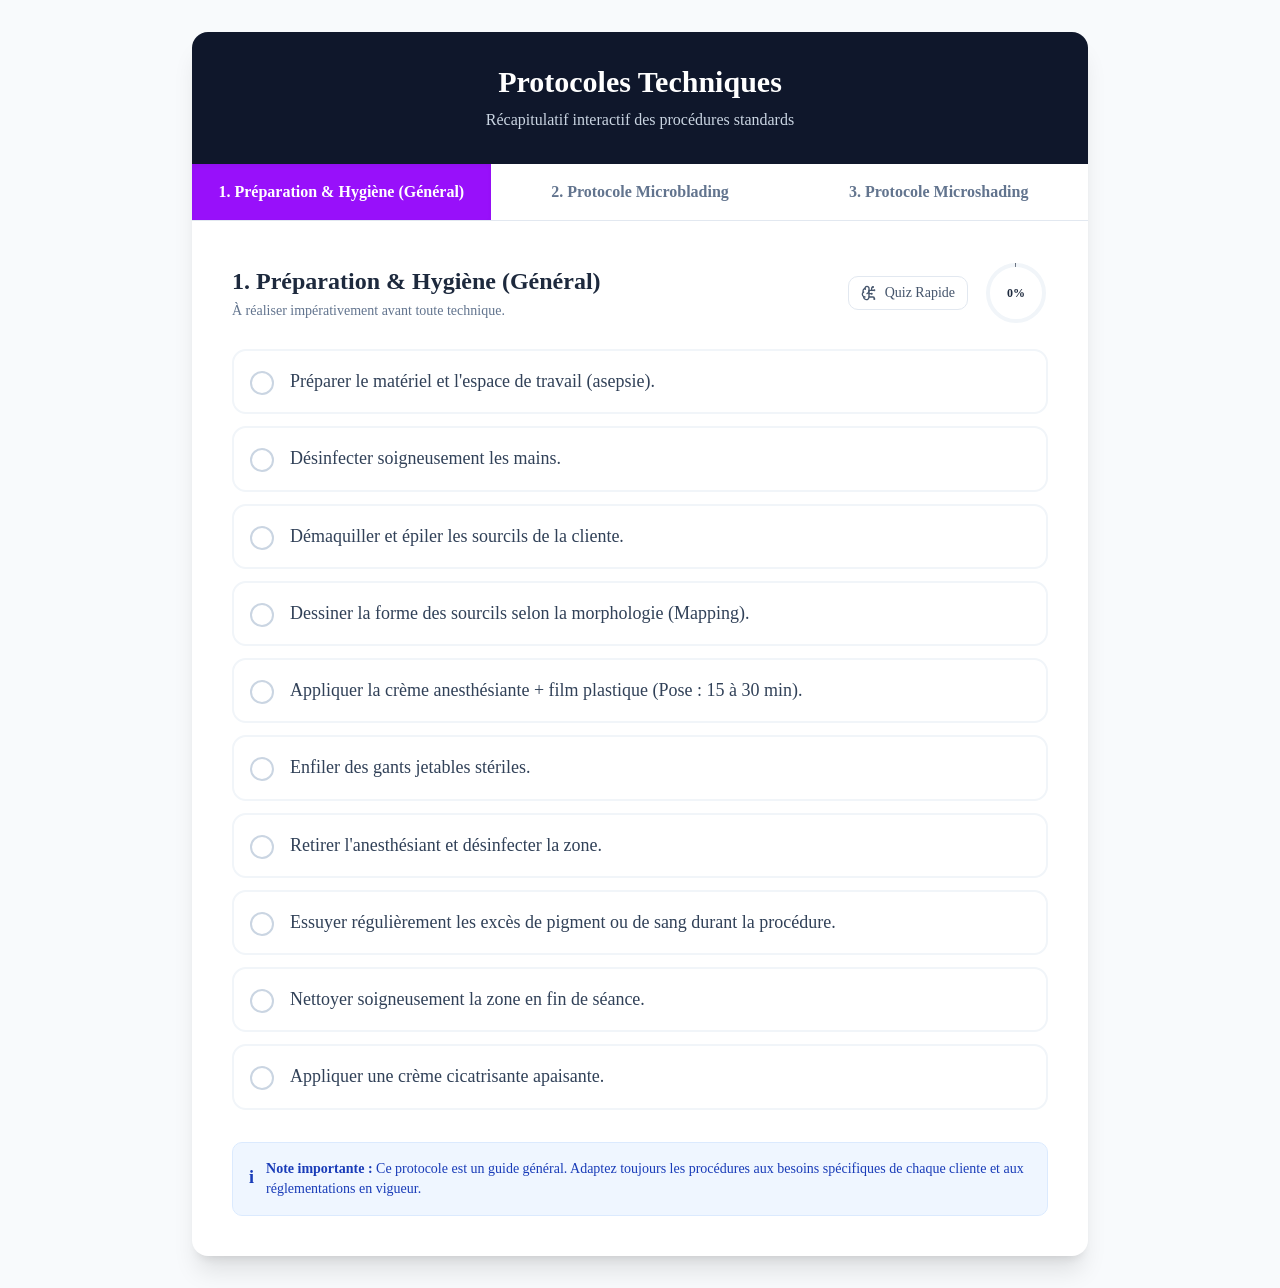
==== index.html @ a4a5a989 "deploy: 6001bf6bc3e734106019a2cc20e974688e0982b4" ====
<!DOCTYPE html><!--HrT9p2_ECmk5tWDjfhtPg--><html lang="en"><head><meta charSet="utf-8"/><meta name="viewport" content="width=device-width, initial-scale=1"/><link rel="preload" href="/_next/static/media/797e433ab948586e-s.p.dbea232f.woff2" as="font" crossorigin="" type="font/woff2"/><link rel="preload" href="/_next/static/media/caa3a2e1cccd8315-s.p.853070df.woff2" as="font" crossorigin="" type="font/woff2"/><link rel="stylesheet" href="/_next/static/chunks/8a80e7184ad3a13f.css" data-precedence="next"/><link rel="stylesheet" href="/_next/static/chunks/8b3ab0b42a904de2.css" data-precedence="next"/><link rel="preload" as="script" fetchPriority="low" href="/_next/static/chunks/92935f966bce9edf.js"/><script src="/_next/static/chunks/b6c777db4a0ae245.js" async=""></script><script src="/_next/static/chunks/a24cdee1864fe780.js" async=""></script><script src="/_next/static/chunks/658cad81ed357a4a.js" async=""></script><script src="/_next/static/chunks/turbopack-802b81e4b9805d72.js" async=""></script><script src="/_next/static/chunks/6d2927adb65f8315.js" async=""></script><script src="/_next/static/chunks/c1f2b94b8940ac9b.js" async=""></script><script src="/_next/static/chunks/5802ed05187ade80.js" async=""></script><meta name="next-size-adjust" content=""/><title>Protocoles Techniques</title><meta name="description" content="Récapitulatif interactif des procédures standards pour microblading et microshading"/><meta name="generator" content="v0.app"/><link rel="icon" href="/icon-light-32x32.png" media="(prefers-color-scheme: light)"/><link rel="icon" href="/icon-dark-32x32.png" media="(prefers-color-scheme: dark)"/><link rel="icon" href="/icon.svg" type="image/svg+xml"/><link rel="apple-touch-icon" href="/apple-icon.png"/><script src="/_next/static/chunks/a6dad97d9634a72d.js" noModule=""></script></head><body class="font-sans antialiased"><div hidden=""><!--$--><!--/$--></div><div class="min-h-screen bg-slate-50 p-4 md:p-8 font-sans text-slate-800"><div class="max-w-4xl mx-auto bg-white rounded-2xl shadow-xl overflow-hidden"><div class="bg-slate-900 text-white p-8 text-center"><h1 class="text-3xl font-bold mb-2">Protocoles Techniques</h1><p class="text-slate-300">Récapitulatif interactif des procédures standards</p></div><div class="flex flex-col md:flex-row border-b border-slate-200"><button class="flex-1 py-4 px-6 flex items-center justify-center gap-2 transition-all duration-300 bg-purple-600 text-white shadow-inner"><span class="font-semibold">1. Préparation &amp; Hygiène (Général)</span></button><button class="flex-1 py-4 px-6 flex items-center justify-center gap-2 transition-all duration-300 hover:bg-slate-50 text-slate-500"><span class="font-semibold">2. Protocole Microblading</span></button><button class="flex-1 py-4 px-6 flex items-center justify-center gap-2 transition-all duration-300 hover:bg-slate-50 text-slate-500"><span class="font-semibold">3. Protocole Microshading</span></button></div><div class="p-6 md:p-10"><div class="mb-6 flex flex-col md:flex-row md:items-center justify-between gap-4"><div><h2 class="text-2xl font-bold text-slate-800 mb-1">1. Préparation &amp; Hygiène (Général)</h2><p class="text-slate-500 text-sm">À réaliser impérativement avant toute technique.</p></div><div class="flex items-center gap-4"><button class="text-slate-600 hover:text-purple-600 border border-slate-200 hover:border-purple-300 px-3 py-1.5 rounded-lg text-sm flex items-center gap-2 transition-colors bg-white hover:bg-purple-50 hover:shadow-sm"><svg xmlns="http://www.w3.org/2000/svg" width="24" height="24" viewBox="0 0 24 24" fill="none" stroke="currentColor" stroke-width="2" stroke-linecap="round" stroke-linejoin="round" class="lucide lucide-brain-circuit w-4 h-4"><path d="M12 5a3 3 0 1 0-5.997.125 4 4 0 0 0-2.526 5.77 4 4 0 0 0 .556 6.588A4 4 0 1 0 12 18Z"></path><path d="M9 13a4.5 4.5 0 0 0 3-4"></path><path d="M6.003 5.125A3 3 0 0 0 6.401 6.5"></path><path d="M3.477 10.896a4 4 0 0 1 .585-.396"></path><path d="M6 18a4 4 0 0 1-1.967-.516"></path><path d="M12 13h4"></path><path d="M12 18h6a2 2 0 0 1 2 2v1"></path><path d="M12 8h8"></path><path d="M16 8V5a2 2 0 0 1 2-2"></path><circle cx="16" cy="13" r=".5"></circle><circle cx="18" cy="3" r=".5"></circle><circle cx="20" cy="21" r=".5"></circle><circle cx="20" cy="8" r=".5"></circle></svg>Quiz Rapide</button><div class="relative w-16 h-16 flex items-center justify-center flex-shrink-0"><svg class="w-full h-full transform -rotate-90"><circle cx="32" cy="32" r="28" stroke="currentColor" stroke-width="4" fill="transparent" class="text-slate-100"></circle><circle cx="32" cy="32" r="28" stroke="currentColor" stroke-width="4" fill="transparent" stroke-dasharray="175" stroke-dashoffset="175" class="text-purple-600 transition-all duration-500 ease-out"></circle></svg><span class="absolute text-xs font-bold text-purple-600">0<!-- -->%</span></div></div></div><div class="space-y-3"><div class="group flex items-start p-4 rounded-xl border-2 cursor-pointer transition-all duration-200 border-slate-100 hover:border-purple-200 hover:bg-purple-50"><div class="mt-1 mr-4 flex-shrink-0 w-6 h-6 rounded-full border-2 flex items-center justify-center transition-all duration-200 border-slate-300 group-hover:border-purple-400"></div><span class="text-lg leading-relaxed select-none transition-colors duration-200 text-slate-700">Préparer le matériel et l&#x27;espace de travail (asepsie).</span></div><div class="group flex items-start p-4 rounded-xl border-2 cursor-pointer transition-all duration-200 border-slate-100 hover:border-purple-200 hover:bg-purple-50"><div class="mt-1 mr-4 flex-shrink-0 w-6 h-6 rounded-full border-2 flex items-center justify-center transition-all duration-200 border-slate-300 group-hover:border-purple-400"></div><span class="text-lg leading-relaxed select-none transition-colors duration-200 text-slate-700">Désinfecter soigneusement les mains.</span></div><div class="group flex items-start p-4 rounded-xl border-2 cursor-pointer transition-all duration-200 border-slate-100 hover:border-purple-200 hover:bg-purple-50"><div class="mt-1 mr-4 flex-shrink-0 w-6 h-6 rounded-full border-2 flex items-center justify-center transition-all duration-200 border-slate-300 group-hover:border-purple-400"></div><span class="text-lg leading-relaxed select-none transition-colors duration-200 text-slate-700">Démaquiller et épiler les sourcils de la cliente.</span></div><div class="group flex items-start p-4 rounded-xl border-2 cursor-pointer transition-all duration-200 border-slate-100 hover:border-purple-200 hover:bg-purple-50"><div class="mt-1 mr-4 flex-shrink-0 w-6 h-6 rounded-full border-2 flex items-center justify-center transition-all duration-200 border-slate-300 group-hover:border-purple-400"></div><span class="text-lg leading-relaxed select-none transition-colors duration-200 text-slate-700">Dessiner la forme des sourcils selon la morphologie (Mapping).</span></div><div class="group flex items-start p-4 rounded-xl border-2 cursor-pointer transition-all duration-200 border-slate-100 hover:border-purple-200 hover:bg-purple-50"><div class="mt-1 mr-4 flex-shrink-0 w-6 h-6 rounded-full border-2 flex items-center justify-center transition-all duration-200 border-slate-300 group-hover:border-purple-400"></div><span class="text-lg leading-relaxed select-none transition-colors duration-200 text-slate-700">Appliquer la crème anesthésiante + film plastique (Pose : 15 à 30 min).</span></div><div class="group flex items-start p-4 rounded-xl border-2 cursor-pointer transition-all duration-200 border-slate-100 hover:border-purple-200 hover:bg-purple-50"><div class="mt-1 mr-4 flex-shrink-0 w-6 h-6 rounded-full border-2 flex items-center justify-center transition-all duration-200 border-slate-300 group-hover:border-purple-400"></div><span class="text-lg leading-relaxed select-none transition-colors duration-200 text-slate-700">Enfiler des gants jetables stériles.</span></div><div class="group flex items-start p-4 rounded-xl border-2 cursor-pointer transition-all duration-200 border-slate-100 hover:border-purple-200 hover:bg-purple-50"><div class="mt-1 mr-4 flex-shrink-0 w-6 h-6 rounded-full border-2 flex items-center justify-center transition-all duration-200 border-slate-300 group-hover:border-purple-400"></div><span class="text-lg leading-relaxed select-none transition-colors duration-200 text-slate-700">Retirer l&#x27;anesthésiant et désinfecter la zone.</span></div><div class="group flex items-start p-4 rounded-xl border-2 cursor-pointer transition-all duration-200 border-slate-100 hover:border-purple-200 hover:bg-purple-50"><div class="mt-1 mr-4 flex-shrink-0 w-6 h-6 rounded-full border-2 flex items-center justify-center transition-all duration-200 border-slate-300 group-hover:border-purple-400"></div><span class="text-lg leading-relaxed select-none transition-colors duration-200 text-slate-700">Essuyer régulièrement les excès de pigment ou de sang durant la procédure.</span></div><div class="group flex items-start p-4 rounded-xl border-2 cursor-pointer transition-all duration-200 border-slate-100 hover:border-purple-200 hover:bg-purple-50"><div class="mt-1 mr-4 flex-shrink-0 w-6 h-6 rounded-full border-2 flex items-center justify-center transition-all duration-200 border-slate-300 group-hover:border-purple-400"></div><span class="text-lg leading-relaxed select-none transition-colors duration-200 text-slate-700">Nettoyer soigneusement la zone en fin de séance.</span></div><div class="group flex items-start p-4 rounded-xl border-2 cursor-pointer transition-all duration-200 border-slate-100 hover:border-purple-200 hover:bg-purple-50"><div class="mt-1 mr-4 flex-shrink-0 w-6 h-6 rounded-full border-2 flex items-center justify-center transition-all duration-200 border-slate-300 group-hover:border-purple-400"></div><span class="text-lg leading-relaxed select-none transition-colors duration-200 text-slate-700">Appliquer une crème cicatrisante apaisante.</span></div></div><div class="mt-8 p-4 bg-blue-50 text-blue-800 rounded-lg text-sm border border-blue-100 flex items-start gap-3"><div class="mt-1 font-bold text-lg">i</div><p><strong>Note importante :</strong> Ce protocole est un guide général. Adaptez toujours les procédures aux besoins spécifiques de chaque cliente et aux réglementations en vigueur.</p></div></div></div></div><!--$--><!--/$--><!--$!--><template data-dgst="BAILOUT_TO_CLIENT_SIDE_RENDERING"></template><!--/$--><script src="/_next/static/chunks/92935f966bce9edf.js" id="_R_" async=""></script><script>(self.__next_f=self.__next_f||[]).push([0])</script><script>self.__next_f.push([1,"1:\"$Sreact.fragment\"\n2:I[94030,[\"/_next/static/chunks/6d2927adb65f8315.js\"],\"default\"]\n3:I[95058,[\"/_next/static/chunks/6d2927adb65f8315.js\"],\"default\"]\n4:I[76796,[\"/_next/static/chunks/c1f2b94b8940ac9b.js\"],\"Analytics\"]\n5:I[20988,[\"/_next/static/chunks/c1f2b94b8940ac9b.js\",\"/_next/static/chunks/5802ed05187ade80.js\"],\"default\"]\n6:I[43447,[\"/_next/static/chunks/6d2927adb65f8315.js\"],\"OutletBoundary\"]\n7:\"$Sreact.suspense\"\n9:I[43447,[\"/_next/static/chunks/6d2927adb65f8315.js\"],\"ViewportBoundary\"]\nb:I[43447,[\"/_next/static/chunks/6d2927adb65f8315.js\"],\"MetadataBoundary\"]\nd:I[56504,[\"/_next/static/chunks/6d2927adb65f8315.js\"],\"default\"]\n:HL[\"/_next/static/chunks/8a80e7184ad3a13f.css\",\"style\"]\n:HL[\"/_next/static/chunks/8b3ab0b42a904de2.css\",\"style\"]\n:HL[\"/_next/static/media/797e433ab948586e-s.p.dbea232f.woff2\",\"font\",{\"crossOrigin\":\"\",\"type\":\"font/woff2\"}]\n:HL[\"/_next/static/media/caa3a2e1cccd8315-s.p.853070df.woff2\",\"font\",{\"crossOrigin\":\"\",\"type\":\"font/woff2\"}]\n"])</script><script>self.__next_f.push([1,"0:{\"P\":null,\"b\":\"HrT9p2-ECmk5tWDjfhtPg\",\"c\":[\"\",\"\"],\"q\":\"\",\"i\":false,\"f\":[[[\"\",{\"children\":[\"__PAGE__\",{}]},\"$undefined\",\"$undefined\",true],[[\"$\",\"$1\",\"c\",{\"children\":[[[\"$\",\"link\",\"0\",{\"rel\":\"stylesheet\",\"href\":\"/_next/static/chunks/8a80e7184ad3a13f.css\",\"precedence\":\"next\",\"crossOrigin\":\"$undefined\",\"nonce\":\"$undefined\"}],[\"$\",\"link\",\"1\",{\"rel\":\"stylesheet\",\"href\":\"/_next/static/chunks/8b3ab0b42a904de2.css\",\"precedence\":\"next\",\"crossOrigin\":\"$undefined\",\"nonce\":\"$undefined\"}],[\"$\",\"script\",\"script-0\",{\"src\":\"/_next/static/chunks/c1f2b94b8940ac9b.js\",\"async\":true,\"nonce\":\"$undefined\"}]],[\"$\",\"html\",null,{\"lang\":\"en\",\"children\":[\"$\",\"body\",null,{\"className\":\"font-sans antialiased\",\"children\":[[\"$\",\"$L2\",null,{\"parallelRouterKey\":\"children\",\"error\":\"$undefined\",\"errorStyles\":\"$undefined\",\"errorScripts\":\"$undefined\",\"template\":[\"$\",\"$L3\",null,{}],\"templateStyles\":\"$undefined\",\"templateScripts\":\"$undefined\",\"notFound\":[[[\"$\",\"title\",null,{\"children\":\"404: This page could not be found.\"}],[\"$\",\"div\",null,{\"style\":{\"fontFamily\":\"system-ui,\\\"Segoe UI\\\",Roboto,Helvetica,Arial,sans-serif,\\\"Apple Color Emoji\\\",\\\"Segoe UI Emoji\\\"\",\"height\":\"100vh\",\"textAlign\":\"center\",\"display\":\"flex\",\"flexDirection\":\"column\",\"alignItems\":\"center\",\"justifyContent\":\"center\"},\"children\":[\"$\",\"div\",null,{\"children\":[[\"$\",\"style\",null,{\"dangerouslySetInnerHTML\":{\"__html\":\"body{color:#000;background:#fff;margin:0}.next-error-h1{border-right:1px solid rgba(0,0,0,.3)}@media (prefers-color-scheme:dark){body{color:#fff;background:#000}.next-error-h1{border-right:1px solid rgba(255,255,255,.3)}}\"}}],[\"$\",\"h1\",null,{\"className\":\"next-error-h1\",\"style\":{\"display\":\"inline-block\",\"margin\":\"0 20px 0 0\",\"padding\":\"0 23px 0 0\",\"fontSize\":24,\"fontWeight\":500,\"verticalAlign\":\"top\",\"lineHeight\":\"49px\"},\"children\":404}],[\"$\",\"div\",null,{\"style\":{\"display\":\"inline-block\"},\"children\":[\"$\",\"h2\",null,{\"style\":{\"fontSize\":14,\"fontWeight\":400,\"lineHeight\":\"49px\",\"margin\":0},\"children\":\"This page could not be found.\"}]}]]}]}]],[]],\"forbidden\":\"$undefined\",\"unauthorized\":\"$undefined\"}],[\"$\",\"$L4\",null,{}]]}]}]]}],{\"children\":[[\"$\",\"$1\",\"c\",{\"children\":[[\"$\",\"$L5\",null,{}],[[\"$\",\"script\",\"script-0\",{\"src\":\"/_next/static/chunks/5802ed05187ade80.js\",\"async\":true,\"nonce\":\"$undefined\"}]],[\"$\",\"$L6\",null,{\"children\":[\"$\",\"$7\",null,{\"name\":\"Next.MetadataOutlet\",\"children\":\"$@8\"}]}]]}],{},null,false,false]},null,false,false],[\"$\",\"$1\",\"h\",{\"children\":[null,[\"$\",\"$L9\",null,{\"children\":\"$@a\"}],[\"$\",\"div\",null,{\"hidden\":true,\"children\":[\"$\",\"$Lb\",null,{\"children\":[\"$\",\"$7\",null,{\"name\":\"Next.Metadata\",\"children\":\"$@c\"}]}]}],[\"$\",\"meta\",null,{\"name\":\"next-size-adjust\",\"content\":\"\"}]]}],false]],\"m\":\"$undefined\",\"G\":[\"$d\",[]],\"S\":true}\n"])</script><script>self.__next_f.push([1,"a:[[\"$\",\"meta\",\"0\",{\"charSet\":\"utf-8\"}],[\"$\",\"meta\",\"1\",{\"name\":\"viewport\",\"content\":\"width=device-width, initial-scale=1\"}]]\n"])</script><script>self.__next_f.push([1,"e:I[7742,[\"/_next/static/chunks/6d2927adb65f8315.js\"],\"IconMark\"]\nc:[[\"$\",\"title\",\"0\",{\"children\":\"Protocoles Techniques\"}],[\"$\",\"meta\",\"1\",{\"name\":\"description\",\"content\":\"Récapitulatif interactif des procédures standards pour microblading et microshading\"}],[\"$\",\"meta\",\"2\",{\"name\":\"generator\",\"content\":\"v0.app\"}],[\"$\",\"link\",\"3\",{\"rel\":\"icon\",\"href\":\"/icon-light-32x32.png\",\"media\":\"(prefers-color-scheme: light)\"}],[\"$\",\"link\",\"4\",{\"rel\":\"icon\",\"href\":\"/icon-dark-32x32.png\",\"media\":\"(prefers-color-scheme: dark)\"}],[\"$\",\"link\",\"5\",{\"rel\":\"icon\",\"href\":\"/icon.svg\",\"type\":\"image/svg+xml\"}],[\"$\",\"link\",\"6\",{\"rel\":\"apple-touch-icon\",\"href\":\"/apple-icon.png\"}],[\"$\",\"$Le\",\"7\",{}]]\n8:null\n"])</script></body></html>
---- _next/static/chunks/8b3ab0b42a904de2.css ----
@layer properties{@supports (((-webkit-hyphens:none)) and (not (margin-trim:inline))) or ((-moz-orient:inline) and (not (color:rgb(from red r g b)))){*,:before,:after,::backdrop{--tw-translate-x:0;--tw-translate-y:0;--tw-translate-z:0;--tw-rotate-x:initial;--tw-rotate-y:initial;--tw-rotate-z:initial;--tw-skew-x:initial;--tw-skew-y:initial;--tw-space-y-reverse:0;--tw-space-x-reverse:0;--tw-border-style:solid;--tw-leading:initial;--tw-font-weight:initial;--tw-tracking:initial;--tw-ordinal:initial;--tw-slashed-zero:initial;--tw-numeric-figure:initial;--tw-numeric-spacing:initial;--tw-numeric-fraction:initial;--tw-shadow:0 0 #0000;--tw-shadow-color:initial;--tw-shadow-alpha:100%;--tw-inset-shadow:0 0 #0000;--tw-inset-shadow-color:initial;--tw-inset-shadow-alpha:100%;--tw-ring-color:initial;--tw-ring-shadow:0 0 #0000;--tw-inset-ring-color:initial;--tw-inset-ring-shadow:0 0 #0000;--tw-ring-inset:initial;--tw-ring-offset-width:0px;--tw-ring-offset-color:#fff;--tw-ring-offset-shadow:0 0 #0000;--tw-outline-style:solid;--tw-duration:initial;--tw-ease:initial;--tw-content:"";--tw-animation-delay:0s;--tw-animation-direction:normal;--tw-animation-duration:initial;--tw-animation-fill-mode:forwards;--tw-animation-iteration-count:1;--tw-enter-opacity:1;--tw-enter-rotate:0;--tw-enter-scale:1;--tw-enter-translate-x:0;--tw-enter-translate-y:0;--tw-exit-opacity:1;--tw-exit-rotate:0;--tw-exit-scale:1;--tw-exit-translate-x:0;--tw-exit-translate-y:0}}}@layer theme{:root,:host{--color-red-50:#fef2f2;--color-red-100:#ffe2e2;--color-red-200:#ffcaca;--color-red-300:#ffa3a3;--color-red-400:#ff6568;--color-red-600:#e40014;--color-red-800:#9f0712;--color-red-900:#82181a;--color-green-50:#f0fdf4;--color-green-100:#dcfce7;--color-green-200:#b9f8cf;--color-green-500:#00c758;--color-green-600:#00a544;--color-green-900:#0d542b;--color-blue-50:#eff6ff;--color-blue-100:#dbeafe;--color-blue-800:#193cb8;--color-indigo-50:#eef2ff;--color-indigo-100:#e0e7ff;--color-indigo-200:#c7d2ff;--color-indigo-300:#a4b3ff;--color-indigo-400:#7d87ff;--color-indigo-600:#4f39f6;--color-indigo-800:#372aac;--color-indigo-900:#312c85;--color-purple-50:#faf5ff;--color-purple-200:#e9d5ff;--color-purple-300:#d9b3ff;--color-purple-400:#c07eff;--color-purple-600:#9810fa;--color-pink-600:#e30076;--color-slate-50:#f8fafc;--color-slate-100:#f1f5f9;--color-slate-200:#e2e8f0;--color-slate-300:#cad5e2;--color-slate-400:#90a1b9;--color-slate-500:#62748e;--color-slate-600:#45556c;--color-slate-700:#314158;--color-slate-800:#1d293d;--color-slate-900:#0f172b;--color-black:#000;--color-white:#fff;--spacing:.25rem;--container-sm:24rem;--container-lg:32rem;--container-4xl:56rem;--text-xs:.75rem;--text-xs--line-height:calc(1/.75);--text-sm:.875rem;--text-sm--line-height:calc(1.25/.875);--text-base:1rem;--text-base--line-height:calc(1.5/1);--text-lg:1.125rem;--text-lg--line-height:calc(1.75/1.125);--text-2xl:1.5rem;--text-2xl--line-height:calc(2/1.5);--text-3xl:1.875rem;--text-3xl--line-height:calc(2.25/1.875);--font-weight-normal:400;--font-weight-medium:500;--font-weight-semibold:600;--font-weight-bold:700;--tracking-tight:-.025em;--tracking-widest:.1em;--leading-snug:1.375;--leading-normal:1.5;--leading-relaxed:1.625;--radius-xs:.125rem;--radius-2xl:1rem;--ease-out:cubic-bezier(0,0,.2,1);--ease-in-out:cubic-bezier(.4,0,.2,1);--animate-spin:spin 1s linear infinite;--animate-pulse:pulse 2s cubic-bezier(.4,0,.6,1)infinite;--aspect-video:16/9;--default-transition-duration:.15s;--default-transition-timing-function:cubic-bezier(.4,0,.2,1);--default-font-family:"Geist","Geist Fallback";--default-mono-font-family:"Geist Mono","Geist Mono Fallback";--color-border:var(--border)}@supports (color:lab(0% 0 0)){:root,:host{--color-red-50:lab(96.5005% 4.18508 1.52328);--color-red-100:lab(92.243% 10.2865 3.83865);--color-red-200:lab(86.017% 19.8815 7.75869);--color-red-300:lab(76.5514% 36.422 15.5335);--color-red-400:lab(63.7053% 60.745 31.3109);--color-red-600:lab(48.4493% 77.4328 61.5452);--color-red-800:lab(33.7174% 55.8993 41.0293);--color-red-900:lab(28.5139% 44.5539 29.0463);--color-green-50:lab(98.1563% -5.60117 2.75915);--color-green-100:lab(96.1861% -13.8464 6.52365);--color-green-200:lab(92.4222% -26.4702 12.9427);--color-green-500:lab(70.5521% -66.5147 45.8073);--color-green-600:lab(59.0978% -58.6621 41.2579);--color-green-900:lab(30.797% -29.6927 17.382);--color-blue-50:lab(96.492% -1.14644 -5.11479);--color-blue-100:lab(92.0301% -2.24757 -11.6453);--color-blue-800:lab(30.2514% 27.7853 -70.2699);--color-indigo-50:lab(95.4818% .411302 -6.78529);--color-indigo-100:lab(91.6577% 1.04591 -12.7199);--color-indigo-200:lab(84.4329% 3.18977 -23.9688);--color-indigo-300:lab(74.0235% 8.54138 -41.6075);--color-indigo-400:lab(59.866% 22.4834 -64.4485);--color-indigo-600:lab(38.4009% 52.6132 -92.3857);--color-indigo-800:lab(26.6645% 37.9804 -68.6402);--color-indigo-900:lab(23.3911% 24.6978 -50.4718);--color-purple-50:lab(97.1627% 2.99937 -4.13398);--color-purple-200:lab(87.8405% 13.4282 -18.7159);--color-purple-300:lab(78.3298% 26.2195 -34.9499);--color-purple-400:lab(63.6946% 47.6127 -59.2066);--color-purple-600:lab(43.0295% 75.21 -86.5669);--color-pink-600:lab(49.5493% 79.8381 2.31768);--color-slate-50:lab(98.1434% -.369519 -1.05966);--color-slate-100:lab(96.286% -.852436 -2.46847);--color-slate-200:lab(91.7353% -.998765 -4.76968);--color-slate-300:lab(84.7652% -1.94535 -7.93337);--color-slate-400:lab(65.5349% -2.25151 -14.5072);--color-slate-500:lab(48.0876% -2.03595 -16.5814);--color-slate-600:lab(35.5623% -1.74978 -15.4316);--color-slate-700:lab(26.9569% -1.47016 -15.6993);--color-slate-800:lab(16.132% -.318035 -14.6672);--color-slate-900:lab(7.78673% 1.82345 -15.0537)}}}@layer base{*,:after,:before,::backdrop{box-sizing:border-box;border:0 solid;margin:0;padding:0}::file-selector-button{box-sizing:border-box;border:0 solid;margin:0;padding:0}html,:host{-webkit-text-size-adjust:100%;tab-size:4;line-height:1.5;font-family:var(--default-font-family,ui-sans-serif,system-ui,sans-serif,"Apple Color Emoji","Segoe UI Emoji","Segoe UI Symbol","Noto Color Emoji");font-feature-settings:var(--default-font-feature-settings,normal);font-variation-settings:var(--default-font-variation-settings,normal);-webkit-tap-highlight-color:transparent}hr{height:0;color:inherit;border-top-width:1px}abbr:where([title]){-webkit-text-decoration:underline dotted;text-decoration:underline dotted}h1,h2,h3,h4,h5,h6{font-size:inherit;font-weight:inherit}a{color:inherit;-webkit-text-decoration:inherit;-webkit-text-decoration:inherit;-webkit-text-decoration:inherit;-webkit-text-decoration:inherit;text-decoration:inherit}b,strong{font-weight:bolder}code,kbd,samp,pre{font-family:var(--default-mono-font-family,ui-monospace,SFMono-Regular,Menlo,Monaco,Consolas,"Liberation Mono","Courier New",monospace);font-feature-settings:var(--default-mono-font-feature-settings,normal);font-variation-settings:var(--default-mono-font-variation-settings,normal);font-size:1em}small{font-size:80%}sub,sup{vertical-align:baseline;font-size:75%;line-height:0;position:relative}sub{bottom:-.25em}sup{top:-.5em}table{text-indent:0;border-color:inherit;border-collapse:collapse}:-moz-focusring{outline:auto}progress{vertical-align:baseline}summary{display:list-item}ol,ul,menu{list-style:none}img,svg,video,canvas,audio,iframe,embed,object{vertical-align:middle;display:block}img,video{max-width:100%;height:auto}button,input,select,optgroup,textarea{font:inherit;font-feature-settings:inherit;font-variation-settings:inherit;letter-spacing:inherit;color:inherit;opacity:1;background-color:#0000;border-radius:0}::file-selector-button{font:inherit;font-feature-settings:inherit;font-variation-settings:inherit;letter-spacing:inherit;color:inherit;opacity:1;background-color:#0000;border-radius:0}:where(select:is([multiple],[size])) optgroup{font-weight:bolder}:where(select:is([multiple],[size])) optgroup option{padding-inline-start:20px}::file-selector-button{margin-inline-end:4px}::placeholder{opacity:1}@supports (not ((-webkit-appearance:-apple-pay-button))) or (contain-intrinsic-size:1px){::placeholder{color:currentColor}@supports (color:color-mix(in lab, red, red)){::placeholder{color:color-mix(in oklab,currentcolor 50%,transparent)}}}textarea{resize:vertical}::-webkit-search-decoration{-webkit-appearance:none}::-webkit-date-and-time-value{min-height:1lh;text-align:inherit}::-webkit-datetime-edit{display:inline-flex}::-webkit-datetime-edit-fields-wrapper{padding:0}::-webkit-datetime-edit{padding-block:0}::-webkit-datetime-edit-year-field{padding-block:0}::-webkit-datetime-edit-month-field{padding-block:0}::-webkit-datetime-edit-day-field{padding-block:0}::-webkit-datetime-edit-hour-field{padding-block:0}::-webkit-datetime-edit-minute-field{padding-block:0}::-webkit-datetime-edit-second-field{padding-block:0}::-webkit-datetime-edit-millisecond-field{padding-block:0}::-webkit-datetime-edit-meridiem-field{padding-block:0}::-webkit-calendar-picker-indicator{line-height:1}:-moz-ui-invalid{box-shadow:none}button,input:where([type=button],[type=reset],[type=submit]){appearance:button}::file-selector-button{appearance:button}::-webkit-inner-spin-button{height:auto}::-webkit-outer-spin-button{height:auto}[hidden]:where(:not([hidden=until-found])){display:none!important}*{border-color:var(--border);outline-color:var(--ring)}@supports (color:color-mix(in lab, red, red)){*{outline-color:color-mix(in oklab,var(--ring)50%,transparent)}}body{background-color:var(--background);color:var(--foreground)}}@layer components;@layer utilities{.\@container\/card-header{container:card-header/inline-size}.\@container\/field-group{container:field-group/inline-size}.pointer-events-auto{pointer-events:auto}.pointer-events-none{pointer-events:none}.invisible{visibility:hidden}.sr-only{clip-path:inset(50%);white-space:nowrap;border-width:0;width:1px;height:1px;margin:-1px;padding:0;position:absolute;overflow:hidden}.absolute{position:absolute}.fixed{position:fixed}.relative{position:relative}.inset-0{inset:calc(var(--spacing)*0)}.inset-x-0{inset-inline:calc(var(--spacing)*0)}.inset-y-0{inset-block:calc(var(--spacing)*0)}.-top-12{top:calc(var(--spacing)*-12)}.top-0{top:calc(var(--spacing)*0)}.top-1\.5{top:calc(var(--spacing)*1.5)}.top-1\/2{top:50%}.top-2{top:calc(var(--spacing)*2)}.top-3\.5{top:calc(var(--spacing)*3.5)}.top-4{top:calc(var(--spacing)*4)}.top-\[1px\]{top:1px}.top-\[50\%\]{top:50%}.top-\[60\%\]{top:60%}.top-full{top:100%}.-right-12{right:calc(var(--spacing)*-12)}.right-0{right:calc(var(--spacing)*0)}.right-1{right:calc(var(--spacing)*1)}.right-2{right:calc(var(--spacing)*2)}.right-3{right:calc(var(--spacing)*3)}.right-4{right:calc(var(--spacing)*4)}.-bottom-12{bottom:calc(var(--spacing)*-12)}.bottom-0{bottom:calc(var(--spacing)*0)}.-left-12{left:calc(var(--spacing)*-12)}.left-0{left:calc(var(--spacing)*0)}.left-1\/2{left:50%}.left-2{left:calc(var(--spacing)*2)}.left-\[50\%\]{left:50%}.isolate{isolation:isolate}.z-10{z-index:10}.z-20{z-index:20}.z-50{z-index:50}.z-\[1\]{z-index:1}.z-\[100\]{z-index:100}.order-first{order:-9999}.order-last{order:9999}.col-start-2{grid-column-start:2}.row-span-2{grid-row:span 2/span 2}.row-start-1{grid-row-start:1}.\!m-0{margin:calc(var(--spacing)*0)!important}.-mx-1{margin-inline:calc(var(--spacing)*-1)}.mx-2{margin-inline:calc(var(--spacing)*2)}.mx-3\.5{margin-inline:calc(var(--spacing)*3.5)}.mx-auto{margin-inline:auto}.-my-2{margin-block:calc(var(--spacing)*-2)}.my-0{margin-block:calc(var(--spacing)*0)}.my-0\.5{margin-block:calc(var(--spacing)*.5)}.my-1{margin-block:calc(var(--spacing)*1)}.-mt-4{margin-top:calc(var(--spacing)*-4)}.mt-1{margin-top:calc(var(--spacing)*1)}.mt-1\.5{margin-top:calc(var(--spacing)*1.5)}.mt-2{margin-top:calc(var(--spacing)*2)}.mt-4{margin-top:calc(var(--spacing)*4)}.mt-8{margin-top:calc(var(--spacing)*8)}.mt-auto{margin-top:auto}.mr-4{margin-right:calc(var(--spacing)*4)}.mb-1{margin-bottom:calc(var(--spacing)*1)}.mb-2{margin-bottom:calc(var(--spacing)*2)}.mb-3{margin-bottom:calc(var(--spacing)*3)}.mb-4{margin-bottom:calc(var(--spacing)*4)}.mb-6{margin-bottom:calc(var(--spacing)*6)}.mb-8{margin-bottom:calc(var(--spacing)*8)}.-ml-4{margin-left:calc(var(--spacing)*-4)}.ml-1{margin-left:calc(var(--spacing)*1)}.ml-4{margin-left:calc(var(--spacing)*4)}.ml-auto{margin-left:auto}.line-clamp-1{-webkit-line-clamp:1;-webkit-box-orient:vertical;display:-webkit-box;overflow:hidden}.line-clamp-2{-webkit-line-clamp:2;-webkit-box-orient:vertical;display:-webkit-box;overflow:hidden}.block{display:block}.contents{display:contents}.flex{display:flex}.grid{display:grid}.hidden{display:none}.inline-flex{display:inline-flex}.table{display:table}.table-caption{display:table-caption}.table-cell{display:table-cell}.table-row{display:table-row}.field-sizing-content{field-sizing:content}.aspect-square{aspect-ratio:1}.aspect-video{aspect-ratio:var(--aspect-video)}.size-\(--cell-size\){width:var(--cell-size);height:var(--cell-size)}.size-2{width:calc(var(--spacing)*2);height:calc(var(--spacing)*2)}.size-2\.5{width:calc(var(--spacing)*2.5);height:calc(var(--spacing)*2.5)}.size-3{width:calc(var(--spacing)*3);height:calc(var(--spacing)*3)}.size-3\.5{width:calc(var(--spacing)*3.5);height:calc(var(--spacing)*3.5)}.size-4{width:calc(var(--spacing)*4);height:calc(var(--spacing)*4)}.size-6{width:calc(var(--spacing)*6);height:calc(var(--spacing)*6)}.size-7{width:calc(var(--spacing)*7);height:calc(var(--spacing)*7)}.size-8{width:calc(var(--spacing)*8);height:calc(var(--spacing)*8)}.size-9{width:calc(var(--spacing)*9);height:calc(var(--spacing)*9)}.size-10{width:calc(var(--spacing)*10);height:calc(var(--spacing)*10)}.size-auto{width:auto;height:auto}.size-full{width:100%;height:100%}.h-\(--cell-size\){height:var(--cell-size)}.h-1\.5{height:calc(var(--spacing)*1.5)}.h-2{height:calc(var(--spacing)*2)}.h-2\.5{height:calc(var(--spacing)*2.5)}.h-4{height:calc(var(--spacing)*4)}.h-5{height:calc(var(--spacing)*5)}.h-6{height:calc(var(--spacing)*6)}.h-7{height:calc(var(--spacing)*7)}.h-8{height:calc(var(--spacing)*8)}.h-9{height:calc(var(--spacing)*9)}.h-10{height:calc(var(--spacing)*10)}.h-12{height:calc(var(--spacing)*12)}.h-16{height:calc(var(--spacing)*16)}.h-\[1\.15rem\]{height:1.15rem}.h-\[calc\(100\%-1px\)\]{height:calc(100% - 1px)}.h-\[var\(--radix-navigation-menu-viewport-height\)\]{height:var(--radix-navigation-menu-viewport-height)}.h-\[var\(--radix-select-trigger-height\)\]{height:var(--radix-select-trigger-height)}.h-auto{height:auto}.h-full{height:100%}.h-px{height:1px}.h-svh{height:100svh}.max-h-\(--radix-context-menu-content-available-height\){max-height:var(--radix-context-menu-content-available-height)}.max-h-\(--radix-dropdown-menu-content-available-height\){max-height:var(--radix-dropdown-menu-content-available-height)}.max-h-\(--radix-select-content-available-height\){max-height:var(--radix-select-content-available-height)}.max-h-\[300px\]{max-height:300px}.max-h-screen{max-height:100vh}.min-h-0{min-height:calc(var(--spacing)*0)}.min-h-4{min-height:calc(var(--spacing)*4)}.min-h-16{min-height:calc(var(--spacing)*16)}.min-h-screen{min-height:100vh}.min-h-svh{min-height:100svh}.w-\(--cell-size\){width:var(--cell-size)}.w-\(--sidebar-width\){width:var(--sidebar-width)}.w-0{width:calc(var(--spacing)*0)}.w-1{width:calc(var(--spacing)*1)}.w-2{width:calc(var(--spacing)*2)}.w-2\.5{width:calc(var(--spacing)*2.5)}.w-3{width:calc(var(--spacing)*3)}.w-3\/4{width:75%}.w-4{width:calc(var(--spacing)*4)}.w-5{width:calc(var(--spacing)*5)}.w-6{width:calc(var(--spacing)*6)}.w-8{width:calc(var(--spacing)*8)}.w-9{width:calc(var(--spacing)*9)}.w-16{width:calc(var(--spacing)*16)}.w-64{width:calc(var(--spacing)*64)}.w-72{width:calc(var(--spacing)*72)}.w-\[100px\]{width:100px}.w-auto{width:auto}.w-fit{width:fit-content}.w-full{width:100%}.w-max{width:max-content}.w-px{width:1px}.max-w-\(--skeleton-width\){max-width:var(--skeleton-width)}.max-w-4xl{max-width:var(--container-4xl)}.max-w-\[calc\(100\%-2rem\)\]{max-width:calc(100% - 2rem)}.max-w-max{max-width:max-content}.max-w-sm{max-width:var(--container-sm)}.min-w-\(--cell-size\){min-width:var(--cell-size)}.min-w-0{min-width:calc(var(--spacing)*0)}.min-w-5{min-width:calc(var(--spacing)*5)}.min-w-8{min-width:calc(var(--spacing)*8)}.min-w-9{min-width:calc(var(--spacing)*9)}.min-w-10{min-width:calc(var(--spacing)*10)}.min-w-\[8rem\]{min-width:8rem}.min-w-\[12rem\]{min-width:12rem}.min-w-\[var\(--radix-select-trigger-width\)\]{min-width:var(--radix-select-trigger-width)}.flex-1{flex:1}.flex-shrink-0,.shrink-0{flex-shrink:0}.grow{flex-grow:1}.grow-0{flex-grow:0}.basis-full{flex-basis:100%}.caption-bottom{caption-side:bottom}.border-collapse{border-collapse:collapse}.origin-\(--radix-context-menu-content-transform-origin\){transform-origin:var(--radix-context-menu-content-transform-origin)}.origin-\(--radix-dropdown-menu-content-transform-origin\){transform-origin:var(--radix-dropdown-menu-content-transform-origin)}.origin-\(--radix-hover-card-content-transform-origin\){transform-origin:var(--radix-hover-card-content-transform-origin)}.origin-\(--radix-menubar-content-transform-origin\){transform-origin:var(--radix-menubar-content-transform-origin)}.origin-\(--radix-popover-content-transform-origin\){transform-origin:var(--radix-popover-content-transform-origin)}.origin-\(--radix-select-content-transform-origin\){transform-origin:var(--radix-select-content-transform-origin)}.origin-\(--radix-tooltip-content-transform-origin\){transform-origin:var(--radix-tooltip-content-transform-origin)}.-translate-x-1\/2{--tw-translate-x:calc(calc(1/2*100%)*-1);translate:var(--tw-translate-x)var(--tw-translate-y)}.-translate-x-px{--tw-translate-x:-1px;translate:var(--tw-translate-x)var(--tw-translate-y)}.translate-x-\[-50\%\]{--tw-translate-x:-50%;translate:var(--tw-translate-x)var(--tw-translate-y)}.translate-x-px{--tw-translate-x:1px;translate:var(--tw-translate-x)var(--tw-translate-y)}.-translate-y-1\/2{--tw-translate-y:calc(calc(1/2*100%)*-1);translate:var(--tw-translate-x)var(--tw-translate-y)}.translate-y-0\.5{--tw-translate-y:calc(var(--spacing)*.5);translate:var(--tw-translate-x)var(--tw-translate-y)}.translate-y-\[-50\%\]{--tw-translate-y:-50%;translate:var(--tw-translate-x)var(--tw-translate-y)}.translate-y-\[calc\(-50\%_-_2px\)\]{--tw-translate-y:calc(-50% - 2px);translate:var(--tw-translate-x)var(--tw-translate-y)}.-rotate-90{rotate:-90deg}.rotate-45{rotate:45deg}.rotate-90{rotate:90deg}.transform{transform:var(--tw-rotate-x,)var(--tw-rotate-y,)var(--tw-rotate-z,)var(--tw-skew-x,)var(--tw-skew-y,)}.animate-caret-blink{animation:1.25s ease-out infinite caret-blink}.animate-in{animation:enter var(--tw-animation-duration,var(--tw-duration,.15s))var(--tw-ease,ease)var(--tw-animation-delay,0s)var(--tw-animation-iteration-count,1)var(--tw-animation-direction,normal)var(--tw-animation-fill-mode,forwards)}.animate-pulse{animation:var(--animate-pulse)}.animate-spin{animation:var(--animate-spin)}.cursor-default{cursor:default}.cursor-pointer{cursor:pointer}.cursor-text{cursor:text}.touch-none{touch-action:none}.resize-none{resize:none}.scroll-my-1{scroll-margin-block:calc(var(--spacing)*1)}.scroll-py-1{scroll-padding-block:calc(var(--spacing)*1)}.list-disc{list-style-type:disc}.list-none{list-style-type:none}.auto-rows-min{grid-auto-rows:min-content}.grid-cols-\[0_1fr\]{grid-template-columns:0 1fr}.grid-rows-\[auto_auto\]{grid-template-rows:auto auto}.flex-col{flex-direction:column}.flex-col-reverse{flex-direction:column-reverse}.flex-row{flex-direction:row}.flex-wrap{flex-wrap:wrap}.items-center{align-items:center}.items-end{align-items:flex-end}.items-start{align-items:flex-start}.items-stretch{align-items:stretch}.justify-between{justify-content:space-between}.justify-center{justify-content:center}.justify-start{justify-content:flex-start}.justify-items-start{justify-items:start}.gap-0\.5{gap:calc(var(--spacing)*.5)}.gap-1{gap:calc(var(--spacing)*1)}.gap-1\.5{gap:calc(var(--spacing)*1.5)}.gap-2{gap:calc(var(--spacing)*2)}.gap-2\.5{gap:calc(var(--spacing)*2.5)}.gap-3{gap:calc(var(--spacing)*3)}.gap-4{gap:calc(var(--spacing)*4)}.gap-6{gap:calc(var(--spacing)*6)}.gap-7{gap:calc(var(--spacing)*7)}:where(.space-y-3>:not(:last-child)){--tw-space-y-reverse:0;margin-block-start:calc(calc(var(--spacing)*3)*var(--tw-space-y-reverse));margin-block-end:calc(calc(var(--spacing)*3)*calc(1 - var(--tw-space-y-reverse)))}:where(.space-x-4>:not(:last-child)){--tw-space-x-reverse:0;margin-inline-start:calc(calc(var(--spacing)*4)*var(--tw-space-x-reverse));margin-inline-end:calc(calc(var(--spacing)*4)*calc(1 - var(--tw-space-x-reverse)))}.gap-y-0\.5{row-gap:calc(var(--spacing)*.5)}.self-start{align-self:flex-start}.self-stretch{align-self:stretch}.justify-self-end{justify-self:flex-end}.overflow-auto{overflow:auto}.overflow-hidden{overflow:hidden}.overflow-x-auto{overflow-x:auto}.overflow-x-hidden{overflow-x:hidden}.overflow-y-auto{overflow-y:auto}.rounded-2xl{border-radius:var(--radius-2xl)}.rounded-\[2px\]{border-radius:2px}.rounded-\[4px\]{border-radius:4px}.rounded-\[calc\(var\(--radius\)-5px\)\]{border-radius:calc(var(--radius) - 5px)}.rounded-\[inherit\]{border-radius:inherit}.rounded-full{border-radius:3.40282e38px}.rounded-lg{border-radius:var(--radius)}.rounded-md{border-radius:calc(var(--radius) - 2px)}.rounded-none{border-radius:0}.rounded-sm{border-radius:calc(var(--radius) - 4px)}.rounded-xl{border-radius:calc(var(--radius) + 4px)}.rounded-xs{border-radius:var(--radius-xs)}.rounded-l-md{border-top-left-radius:calc(var(--radius) - 2px);border-bottom-left-radius:calc(var(--radius) - 2px)}.rounded-tl-sm{border-top-left-radius:calc(var(--radius) - 4px)}.rounded-r-md{border-top-right-radius:calc(var(--radius) - 2px);border-bottom-right-radius:calc(var(--radius) - 2px)}.border{border-style:var(--tw-border-style);border-width:1px}.border-0{border-style:var(--tw-border-style);border-width:0}.border-2{border-style:var(--tw-border-style);border-width:2px}.border-\[1\.5px\]{border-style:var(--tw-border-style);border-width:1.5px}.border-y{border-block-style:var(--tw-border-style);border-block-width:1px}.border-t{border-top-style:var(--tw-border-style);border-top-width:1px}.border-r{border-right-style:var(--tw-border-style);border-right-width:1px}.border-b{border-bottom-style:var(--tw-border-style);border-bottom-width:1px}.border-l{border-left-style:var(--tw-border-style);border-left-width:1px}.border-dashed{--tw-border-style:dashed;border-style:dashed}.border-\(--color-border\){border-color:var(--color-border)}.border-blue-100{border-color:var(--color-blue-100)}.border-border,.border-border\/50{border-color:var(--border)}@supports (color:color-mix(in lab, red, red)){.border-border\/50{border-color:color-mix(in oklab,var(--border)50%,transparent)}}.border-destructive{border-color:var(--destructive)}.border-green-200{border-color:var(--color-green-200)}.border-green-500{border-color:var(--color-green-500)}.border-indigo-100{border-color:var(--color-indigo-100)}.border-indigo-200{border-color:var(--color-indigo-200)}.border-input{border-color:var(--input)}.border-primary{border-color:var(--primary)}.border-red-200{border-color:var(--color-red-200)}.border-red-400{border-color:var(--color-red-400)}.border-sidebar-border{border-color:var(--sidebar-border)}.border-slate-100{border-color:var(--color-slate-100)}.border-slate-200{border-color:var(--color-slate-200)}.border-slate-300{border-color:var(--color-slate-300)}.border-transparent{border-color:#0000}.border-t-transparent{border-top-color:#0000}.border-l-transparent{border-left-color:#0000}.bg-\(--color-bg\){background-color:var(--color-bg)}.bg-accent{background-color:var(--accent)}.bg-background{background-color:var(--background)}.bg-black\/50{background-color:#00000080}@supports (color:color-mix(in lab, red, red)){.bg-black\/50{background-color:color-mix(in oklab,var(--color-black)50%,transparent)}}.bg-blue-50{background-color:var(--color-blue-50)}.bg-border{background-color:var(--border)}.bg-card{background-color:var(--card)}.bg-destructive{background-color:var(--destructive)}.bg-foreground{background-color:var(--foreground)}.bg-green-50{background-color:var(--color-green-50)}.bg-green-100{background-color:var(--color-green-100)}.bg-green-500{background-color:var(--color-green-500)}.bg-indigo-50{background-color:var(--color-indigo-50)}.bg-indigo-600{background-color:var(--color-indigo-600)}.bg-input{background-color:var(--input)}.bg-muted,.bg-muted\/50{background-color:var(--muted)}@supports (color:color-mix(in lab, red, red)){.bg-muted\/50{background-color:color-mix(in oklab,var(--muted)50%,transparent)}}.bg-pink-600{background-color:var(--color-pink-600)}.bg-popover{background-color:var(--popover)}.bg-primary,.bg-primary\/20{background-color:var(--primary)}@supports (color:color-mix(in lab, red, red)){.bg-primary\/20{background-color:color-mix(in oklab,var(--primary)20%,transparent)}}.bg-purple-600{background-color:var(--color-purple-600)}.bg-red-50{background-color:var(--color-red-50)}.bg-secondary{background-color:var(--secondary)}.bg-sidebar{background-color:var(--sidebar)}.bg-sidebar-border{background-color:var(--sidebar-border)}.bg-slate-50{background-color:var(--color-slate-50)}.bg-slate-900{background-color:var(--color-slate-900)}.bg-transparent{background-color:#0000}.bg-white{background-color:var(--color-white)}.fill-current{fill:currentColor}.fill-foreground{fill:var(--foreground)}.fill-primary{fill:var(--primary)}.p-0{padding:calc(var(--spacing)*0)}.p-1{padding:calc(var(--spacing)*1)}.p-2{padding:calc(var(--spacing)*2)}.p-3{padding:calc(var(--spacing)*3)}.p-4{padding:calc(var(--spacing)*4)}.p-6{padding:calc(var(--spacing)*6)}.p-8{padding:calc(var(--spacing)*8)}.p-\[3px\]{padding:3px}.p-px{padding:1px}.px-\(--cell-size\){padding-inline:var(--cell-size)}.px-1{padding-inline:calc(var(--spacing)*1)}.px-1\.5{padding-inline:calc(var(--spacing)*1.5)}.px-2{padding-inline:calc(var(--spacing)*2)}.px-2\.5{padding-inline:calc(var(--spacing)*2.5)}.px-3{padding-inline:calc(var(--spacing)*3)}.px-4{padding-inline:calc(var(--spacing)*4)}.px-6{padding-inline:calc(var(--spacing)*6)}.py-0\.5{padding-block:calc(var(--spacing)*.5)}.py-1{padding-block:calc(var(--spacing)*1)}.py-1\.5{padding-block:calc(var(--spacing)*1.5)}.py-2{padding-block:calc(var(--spacing)*2)}.py-3{padding-block:calc(var(--spacing)*3)}.py-4{padding-block:calc(var(--spacing)*4)}.py-6{padding-block:calc(var(--spacing)*6)}.pt-0{padding-top:calc(var(--spacing)*0)}.pt-3{padding-top:calc(var(--spacing)*3)}.pt-4{padding-top:calc(var(--spacing)*4)}.pr-1{padding-right:calc(var(--spacing)*1)}.pr-2{padding-right:calc(var(--spacing)*2)}.pr-2\.5{padding-right:calc(var(--spacing)*2.5)}.pr-3{padding-right:calc(var(--spacing)*3)}.pr-8{padding-right:calc(var(--spacing)*8)}.pb-3{padding-bottom:calc(var(--spacing)*3)}.pb-4{padding-bottom:calc(var(--spacing)*4)}.pl-2{padding-left:calc(var(--spacing)*2)}.pl-3{padding-left:calc(var(--spacing)*3)}.pl-4{padding-left:calc(var(--spacing)*4)}.pl-8{padding-left:calc(var(--spacing)*8)}.text-center{text-align:center}.text-left{text-align:left}.align-middle{vertical-align:middle}.font-mono{font-family:Geist Mono,Geist Mono Fallback}.font-sans{font-family:Geist,Geist Fallback}.text-2xl{font-size:var(--text-2xl);line-height:var(--tw-leading,var(--text-2xl--line-height))}.text-3xl{font-size:var(--text-3xl);line-height:var(--tw-leading,var(--text-3xl--line-height))}.text-base{font-size:var(--text-base);line-height:var(--tw-leading,var(--text-base--line-height))}.text-lg{font-size:var(--text-lg);line-height:var(--tw-leading,var(--text-lg--line-height))}.text-sm{font-size:var(--text-sm);line-height:var(--tw-leading,var(--text-sm--line-height))}.text-sm\/relaxed{font-size:var(--text-sm);line-height:var(--leading-relaxed)}.text-xs{font-size:var(--text-xs);line-height:var(--tw-leading,var(--text-xs--line-height))}.text-\[0\.8rem\]{font-size:.8rem}.leading-none{--tw-leading:1;line-height:1}.leading-normal{--tw-leading:var(--leading-normal);line-height:var(--leading-normal)}.leading-relaxed{--tw-leading:var(--leading-relaxed);line-height:var(--leading-relaxed)}.leading-snug{--tw-leading:var(--leading-snug);line-height:var(--leading-snug)}.font-bold{--tw-font-weight:var(--font-weight-bold);font-weight:var(--font-weight-bold)}.font-medium{--tw-font-weight:var(--font-weight-medium);font-weight:var(--font-weight-medium)}.font-normal{--tw-font-weight:var(--font-weight-normal);font-weight:var(--font-weight-normal)}.font-semibold{--tw-font-weight:var(--font-weight-semibold);font-weight:var(--font-weight-semibold)}.tracking-tight{--tw-tracking:var(--tracking-tight);letter-spacing:var(--tracking-tight)}.tracking-widest{--tw-tracking:var(--tracking-widest);letter-spacing:var(--tracking-widest)}.text-balance{text-wrap:balance}.break-words{overflow-wrap:break-word}.whitespace-nowrap{white-space:nowrap}.text-accent-foreground{color:var(--accent-foreground)}.text-background{color:var(--background)}.text-blue-800{color:var(--color-blue-800)}.text-card-foreground{color:var(--card-foreground)}.text-current{color:currentColor}.text-destructive{color:var(--destructive)}.text-destructive-foreground{color:var(--destructive-foreground)}.text-foreground,.text-foreground\/50{color:var(--foreground)}@supports (color:color-mix(in lab, red, red)){.text-foreground\/50{color:color-mix(in oklab,var(--foreground)50%,transparent)}}.text-green-600{color:var(--color-green-600)}.text-green-900{color:var(--color-green-900)}.text-indigo-400{color:var(--color-indigo-400)}.text-indigo-800{color:var(--color-indigo-800)}.text-indigo-900{color:var(--color-indigo-900)}.text-muted-foreground{color:var(--muted-foreground)}.text-popover-foreground{color:var(--popover-foreground)}.text-primary{color:var(--primary)}.text-primary-foreground{color:var(--primary-foreground)}.text-red-600{color:var(--color-red-600)}.text-red-800{color:var(--color-red-800)}.text-red-900{color:var(--color-red-900)}.text-secondary-foreground{color:var(--secondary-foreground)}.text-sidebar-foreground,.text-sidebar-foreground\/70{color:var(--sidebar-foreground)}@supports (color:color-mix(in lab, red, red)){.text-sidebar-foreground\/70{color:color-mix(in oklab,var(--sidebar-foreground)70%,transparent)}}.text-slate-100{color:var(--color-slate-100)}.text-slate-300{color:var(--color-slate-300)}.text-slate-400{color:var(--color-slate-400)}.text-slate-500{color:var(--color-slate-500)}.text-slate-600{color:var(--color-slate-600)}.text-slate-700{color:var(--color-slate-700)}.text-slate-800{color:var(--color-slate-800)}.text-white{color:var(--color-white)}.tabular-nums{--tw-numeric-spacing:tabular-nums;font-variant-numeric:var(--tw-ordinal,)var(--tw-slashed-zero,)var(--tw-numeric-figure,)var(--tw-numeric-spacing,)var(--tw-numeric-fraction,)}.line-through{text-decoration-line:line-through}.decoration-slate-300{-webkit-text-decoration-color:var(--color-slate-300);-webkit-text-decoration-color:var(--color-slate-300);-webkit-text-decoration-color:var(--color-slate-300);text-decoration-color:var(--color-slate-300)}.underline-offset-4{text-underline-offset:4px}.antialiased{-webkit-font-smoothing:antialiased;-moz-osx-font-smoothing:grayscale}.opacity-0{opacity:0}.opacity-50{opacity:.5}.opacity-60{opacity:.6}.opacity-70{opacity:.7}.opacity-90{opacity:.9}.shadow{--tw-shadow:0 1px 3px 0 var(--tw-shadow-color,#0000001a),0 1px 2px -1px var(--tw-shadow-color,#0000001a);box-shadow:var(--tw-inset-shadow),var(--tw-inset-ring-shadow),var(--tw-ring-offset-shadow),var(--tw-ring-shadow),var(--tw-shadow)}.shadow-\[0_0_0_1px_hsl\(var\(--sidebar-border\)\)\]{--tw-shadow:0 0 0 1px var(--tw-shadow-color,hsl(var(--sidebar-border)));box-shadow:var(--tw-inset-shadow),var(--tw-inset-ring-shadow),var(--tw-ring-offset-shadow),var(--tw-ring-shadow),var(--tw-shadow)}.shadow-inner{--tw-shadow:inset 0 2px 4px 0 var(--tw-shadow-color,#0000000d);box-shadow:var(--tw-inset-shadow),var(--tw-inset-ring-shadow),var(--tw-ring-offset-shadow),var(--tw-ring-shadow),var(--tw-shadow)}.shadow-lg{--tw-shadow:0 10px 15px -3px var(--tw-shadow-color,#0000001a),0 4px 6px -4px var(--tw-shadow-color,#0000001a);box-shadow:var(--tw-inset-shadow),var(--tw-inset-ring-shadow),var(--tw-ring-offset-shadow),var(--tw-ring-shadow),var(--tw-shadow)}.shadow-md{--tw-shadow:0 4px 6px -1px var(--tw-shadow-color,#0000001a),0 2px 4px -2px var(--tw-shadow-color,#0000001a);box-shadow:var(--tw-inset-shadow),var(--tw-inset-ring-shadow),var(--tw-ring-offset-shadow),var(--tw-ring-shadow),var(--tw-shadow)}.shadow-none{--tw-shadow:0 0 #0000;box-shadow:var(--tw-inset-shadow),var(--tw-inset-ring-shadow),var(--tw-ring-offset-shadow),var(--tw-ring-shadow),var(--tw-shadow)}.shadow-sm{--tw-shadow:0 1px 3px 0 var(--tw-shadow-color,#0000001a),0 1px 2px -1px var(--tw-shadow-color,#0000001a);box-shadow:var(--tw-inset-shadow),var(--tw-inset-ring-shadow),var(--tw-ring-offset-shadow),var(--tw-ring-shadow),var(--tw-shadow)}.shadow-xl{--tw-shadow:0 20px 25px -5px var(--tw-shadow-color,#0000001a),0 8px 10px -6px var(--tw-shadow-color,#0000001a);box-shadow:var(--tw-inset-shadow),var(--tw-inset-ring-shadow),var(--tw-ring-offset-shadow),var(--tw-ring-shadow),var(--tw-shadow)}.shadow-xs{--tw-shadow:0 1px 2px 0 var(--tw-shadow-color,#0000000d);box-shadow:var(--tw-inset-shadow),var(--tw-inset-ring-shadow),var(--tw-ring-offset-shadow),var(--tw-ring-shadow),var(--tw-shadow)}.ring-0{--tw-ring-shadow:var(--tw-ring-inset,)0 0 0 calc(0px + var(--tw-ring-offset-width))var(--tw-ring-color,currentcolor);box-shadow:var(--tw-inset-shadow),var(--tw-inset-ring-shadow),var(--tw-ring-offset-shadow),var(--tw-ring-shadow),var(--tw-shadow)}.ring-1{--tw-ring-shadow:var(--tw-ring-inset,)0 0 0 calc(1px + var(--tw-ring-offset-width))var(--tw-ring-color,currentcolor);box-shadow:var(--tw-inset-shadow),var(--tw-inset-ring-shadow),var(--tw-ring-offset-shadow),var(--tw-ring-shadow),var(--tw-shadow)}.ring-green-500{--tw-ring-color:var(--color-green-500)}.ring-red-400{--tw-ring-color:var(--color-red-400)}.ring-ring\/50{--tw-ring-color:var(--ring)}@supports (color:color-mix(in lab, red, red)){.ring-ring\/50{--tw-ring-color:color-mix(in oklab,var(--ring)50%,transparent)}}.ring-sidebar-ring{--tw-ring-color:var(--sidebar-ring)}.ring-offset-background{--tw-ring-offset-color:var(--background)}.outline-hidden{--tw-outline-style:none;outline-style:none}@media (forced-colors:active){.outline-hidden{outline-offset:2px;outline:2px solid #0000}}.outline{outline-style:var(--tw-outline-style);outline-width:1px}.transition{transition-property:color,background-color,border-color,outline-color,text-decoration-color,fill,stroke,--tw-gradient-from,--tw-gradient-via,--tw-gradient-to,opacity,box-shadow,transform,translate,scale,rotate,filter,-webkit-backdrop-filter,backdrop-filter,display,content-visibility,overlay,pointer-events;transition-timing-function:var(--tw-ease,var(--default-transition-timing-function));transition-duration:var(--tw-duration,var(--default-transition-duration))}.transition-\[color\,box-shadow\]{transition-property:color,box-shadow;transition-timing-function:var(--tw-ease,var(--default-transition-timing-function));transition-duration:var(--tw-duration,var(--default-transition-duration))}.transition-\[left\,right\,width\]{transition-property:left,right,width;transition-timing-function:var(--tw-ease,var(--default-transition-timing-function));transition-duration:var(--tw-duration,var(--default-transition-duration))}.transition-\[margin\,opacity\]{transition-property:margin,opacity;transition-timing-function:var(--tw-ease,var(--default-transition-timing-function));transition-duration:var(--tw-duration,var(--default-transition-duration))}.transition-\[width\,height\,padding\]{transition-property:width,height,padding;transition-timing-function:var(--tw-ease,var(--default-transition-timing-function));transition-duration:var(--tw-duration,var(--default-transition-duration))}.transition-\[width\]{transition-property:width;transition-timing-function:var(--tw-ease,var(--default-transition-timing-function));transition-duration:var(--tw-duration,var(--default-transition-duration))}.transition-all{transition-property:all;transition-timing-function:var(--tw-ease,var(--default-transition-timing-function));transition-duration:var(--tw-duration,var(--default-transition-duration))}.transition-colors{transition-property:color,background-color,border-color,outline-color,text-decoration-color,fill,stroke,--tw-gradient-from,--tw-gradient-via,--tw-gradient-to;transition-timing-function:var(--tw-ease,var(--default-transition-timing-function));transition-duration:var(--tw-duration,var(--default-transition-duration))}.transition-opacity{transition-property:opacity;transition-timing-function:var(--tw-ease,var(--default-transition-timing-function));transition-duration:var(--tw-duration,var(--default-transition-duration))}.transition-shadow{transition-property:box-shadow;transition-timing-function:var(--tw-ease,var(--default-transition-timing-function));transition-duration:var(--tw-duration,var(--default-transition-duration))}.transition-transform{transition-property:transform,translate,scale,rotate;transition-timing-function:var(--tw-ease,var(--default-transition-timing-function));transition-duration:var(--tw-duration,var(--default-transition-duration))}.transition-none{transition-property:none}.duration-100{--tw-duration:.1s;transition-duration:.1s}.duration-200{--tw-duration:.2s;transition-duration:.2s}.duration-300{--tw-duration:.3s;transition-duration:.3s}.duration-500{--tw-duration:.5s;transition-duration:.5s}.duration-1000{--tw-duration:1s;transition-duration:1s}.ease-in-out{--tw-ease:var(--ease-in-out);transition-timing-function:var(--ease-in-out)}.ease-linear{--tw-ease:linear;transition-timing-function:linear}.ease-out{--tw-ease:var(--ease-out);transition-timing-function:var(--ease-out)}.fade-in-0{--tw-enter-opacity:0}.outline-none{--tw-outline-style:none;outline-style:none}.select-none{-webkit-user-select:none;user-select:none}.zoom-in-95{--tw-enter-scale:.95}.\[--cell-size\:--spacing\(8\)\]{--cell-size:calc(var(--spacing)*8)}.group-focus-within\/menu-item\:opacity-100:is(:where(.group\/menu-item):focus-within *){opacity:1}@media (hover:hover){.group-hover\:border-purple-400:is(:where(.group):hover *){border-color:var(--color-purple-400)}.group-hover\:opacity-100:is(:where(.group):hover *),.group-hover\/menu-item\:opacity-100:is(:where(.group\/menu-item):hover *){opacity:1}}.group-has-data-\[sidebar\=menu-action\]\/menu-item\:pr-8:is(:where(.group\/menu-item):has([data-sidebar=menu-action]) *){padding-right:calc(var(--spacing)*8)}.group-has-\[\[data-orientation\=horizontal\]\]\/field\:text-balance:is(:where(.group\/field):has([data-orientation=horizontal]) *){text-wrap:balance}.group-has-\[\[data-slot\=item-description\]\]\/item\:translate-y-0\.5:is(:where(.group\/item):has([data-slot=item-description]) *){--tw-translate-y:calc(var(--spacing)*.5);translate:var(--tw-translate-x)var(--tw-translate-y)}.group-has-\[\[data-slot\=item-description\]\]\/item\:self-start:is(:where(.group\/item):has([data-slot=item-description]) *){align-self:flex-start}.group-has-\[\>input\]\/input-group\:pt-2\.5:is(:where(.group\/input-group):has(>input) *){padding-top:calc(var(--spacing)*2.5)}.group-has-\[\>input\]\/input-group\:pb-2\.5:is(:where(.group\/input-group):has(>input) *){padding-bottom:calc(var(--spacing)*2.5)}.group-data-\[collapsible\=icon\]\:-mt-8:is(:where(.group)[data-collapsible=icon] *){margin-top:calc(var(--spacing)*-8)}.group-data-\[collapsible\=icon\]\:hidden:is(:where(.group)[data-collapsible=icon] *){display:none}.group-data-\[collapsible\=icon\]\:size-8\!:is(:where(.group)[data-collapsible=icon] *){width:calc(var(--spacing)*8)!important;height:calc(var(--spacing)*8)!important}.group-data-\[collapsible\=icon\]\:w-\(--sidebar-width-icon\):is(:where(.group)[data-collapsible=icon] *){width:var(--sidebar-width-icon)}.group-data-\[collapsible\=icon\]\:w-\[calc\(var\(--sidebar-width-icon\)\+\(--spacing\(4\)\)\)\]:is(:where(.group)[data-collapsible=icon] *){width:calc(var(--sidebar-width-icon) + (calc(var(--spacing)*4)))}.group-data-\[collapsible\=icon\]\:w-\[calc\(var\(--sidebar-width-icon\)\+\(--spacing\(4\)\)\+2px\)\]:is(:where(.group)[data-collapsible=icon] *){width:calc(var(--sidebar-width-icon) + (calc(var(--spacing)*4)) + 2px)}.group-data-\[collapsible\=icon\]\:overflow-hidden:is(:where(.group)[data-collapsible=icon] *){overflow:hidden}.group-data-\[collapsible\=icon\]\:p-0\!:is(:where(.group)[data-collapsible=icon] *){padding:calc(var(--spacing)*0)!important}.group-data-\[collapsible\=icon\]\:p-2\!:is(:where(.group)[data-collapsible=icon] *){padding:calc(var(--spacing)*2)!important}.group-data-\[collapsible\=icon\]\:opacity-0:is(:where(.group)[data-collapsible=icon] *){opacity:0}.group-data-\[collapsible\=offcanvas\]\:right-\[calc\(var\(--sidebar-width\)\*-1\)\]:is(:where(.group)[data-collapsible=offcanvas] *){right:calc(var(--sidebar-width)*-1)}.group-data-\[collapsible\=offcanvas\]\:left-\[calc\(var\(--sidebar-width\)\*-1\)\]:is(:where(.group)[data-collapsible=offcanvas] *){left:calc(var(--sidebar-width)*-1)}.group-data-\[collapsible\=offcanvas\]\:w-0:is(:where(.group)[data-collapsible=offcanvas] *){width:calc(var(--spacing)*0)}.group-data-\[collapsible\=offcanvas\]\:translate-x-0:is(:where(.group)[data-collapsible=offcanvas] *){--tw-translate-x:calc(var(--spacing)*0);translate:var(--tw-translate-x)var(--tw-translate-y)}.group-data-\[disabled\=true\]\:pointer-events-none:is(:where(.group)[data-disabled=true] *){pointer-events:none}.group-data-\[disabled\=true\]\:opacity-50:is(:where(.group)[data-disabled=true] *),.group-data-\[disabled\=true\]\/field\:opacity-50:is(:where(.group\/field)[data-disabled=true] *),.group-data-\[disabled\=true\]\/input-group\:opacity-50:is(:where(.group\/input-group)[data-disabled=true] *){opacity:.5}.group-data-\[focused\=true\]\/day\:relative:is(:where(.group\/day)[data-focused=true] *){position:relative}.group-data-\[focused\=true\]\/day\:z-10:is(:where(.group\/day)[data-focused=true] *){z-index:10}.group-data-\[focused\=true\]\/day\:border-ring:is(:where(.group\/day)[data-focused=true] *){border-color:var(--ring)}.group-data-\[focused\=true\]\/day\:ring-\[3px\]:is(:where(.group\/day)[data-focused=true] *){--tw-ring-shadow:var(--tw-ring-inset,)0 0 0 calc(3px + var(--tw-ring-offset-width))var(--tw-ring-color,currentcolor);box-shadow:var(--tw-inset-shadow),var(--tw-inset-ring-shadow),var(--tw-ring-offset-shadow),var(--tw-ring-shadow),var(--tw-shadow)}.group-data-\[focused\=true\]\/day\:ring-ring\/50:is(:where(.group\/day)[data-focused=true] *){--tw-ring-color:var(--ring)}@supports (color:color-mix(in lab, red, red)){.group-data-\[focused\=true\]\/day\:ring-ring\/50:is(:where(.group\/day)[data-focused=true] *){--tw-ring-color:color-mix(in oklab,var(--ring)50%,transparent)}}.group-data-\[side\=left\]\:-right-4:is(:where(.group)[data-side=left] *){right:calc(var(--spacing)*-4)}.group-data-\[side\=left\]\:border-r:is(:where(.group)[data-side=left] *){border-right-style:var(--tw-border-style);border-right-width:1px}.group-data-\[side\=right\]\:left-0:is(:where(.group)[data-side=right] *){left:calc(var(--spacing)*0)}.group-data-\[side\=right\]\:rotate-180:is(:where(.group)[data-side=right] *){rotate:180deg}.group-data-\[side\=right\]\:border-l:is(:where(.group)[data-side=right] *){border-left-style:var(--tw-border-style);border-left-width:1px}.group-data-\[state\=open\]\:rotate-180:is(:where(.group)[data-state=open] *){rotate:180deg}.group-data-\[variant\=floating\]\:rounded-lg:is(:where(.group)[data-variant=floating] *){border-radius:var(--radius)}.group-data-\[variant\=floating\]\:border:is(:where(.group)[data-variant=floating] *){border-style:var(--tw-border-style);border-width:1px}.group-data-\[variant\=floating\]\:border-sidebar-border:is(:where(.group)[data-variant=floating] *){border-color:var(--sidebar-border)}.group-data-\[variant\=floating\]\:shadow-sm:is(:where(.group)[data-variant=floating] *){--tw-shadow:0 1px 3px 0 var(--tw-shadow-color,#0000001a),0 1px 2px -1px var(--tw-shadow-color,#0000001a);box-shadow:var(--tw-inset-shadow),var(--tw-inset-ring-shadow),var(--tw-ring-offset-shadow),var(--tw-ring-shadow),var(--tw-shadow)}.group-data-\[variant\=outline\]\/field-group\:-mb-2:is(:where(.group\/field-group)[data-variant=outline] *){margin-bottom:calc(var(--spacing)*-2)}.group-data-\[vaul-drawer-direction\=bottom\]\/drawer-content\:block:is(:where(.group\/drawer-content)[data-vaul-drawer-direction=bottom] *){display:block}.group-data-\[vaul-drawer-direction\=bottom\]\/drawer-content\:text-center:is(:where(.group\/drawer-content)[data-vaul-drawer-direction=bottom] *),.group-data-\[vaul-drawer-direction\=top\]\/drawer-content\:text-center:is(:where(.group\/drawer-content)[data-vaul-drawer-direction=top] *){text-align:center}.group-data-\[viewport\=false\]\/navigation-menu\:top-full:is(:where(.group\/navigation-menu)[data-viewport=false] *){top:100%}.group-data-\[viewport\=false\]\/navigation-menu\:mt-1\.5:is(:where(.group\/navigation-menu)[data-viewport=false] *){margin-top:calc(var(--spacing)*1.5)}.group-data-\[viewport\=false\]\/navigation-menu\:overflow-hidden:is(:where(.group\/navigation-menu)[data-viewport=false] *){overflow:hidden}.group-data-\[viewport\=false\]\/navigation-menu\:rounded-md:is(:where(.group\/navigation-menu)[data-viewport=false] *){border-radius:calc(var(--radius) - 2px)}.group-data-\[viewport\=false\]\/navigation-menu\:border:is(:where(.group\/navigation-menu)[data-viewport=false] *){border-style:var(--tw-border-style);border-width:1px}.group-data-\[viewport\=false\]\/navigation-menu\:bg-popover:is(:where(.group\/navigation-menu)[data-viewport=false] *){background-color:var(--popover)}.group-data-\[viewport\=false\]\/navigation-menu\:text-popover-foreground:is(:where(.group\/navigation-menu)[data-viewport=false] *){color:var(--popover-foreground)}.group-data-\[viewport\=false\]\/navigation-menu\:shadow:is(:where(.group\/navigation-menu)[data-viewport=false] *){--tw-shadow:0 1px 3px 0 var(--tw-shadow-color,#0000001a),0 1px 2px -1px var(--tw-shadow-color,#0000001a);box-shadow:var(--tw-inset-shadow),var(--tw-inset-ring-shadow),var(--tw-ring-offset-shadow),var(--tw-ring-shadow),var(--tw-shadow)}.group-data-\[viewport\=false\]\/navigation-menu\:duration-200:is(:where(.group\/navigation-menu)[data-viewport=false] *){--tw-duration:.2s;transition-duration:.2s}.group-\[\.destructive\]\:border-muted\/40:is(:where(.group).destructive *){border-color:var(--muted)}@supports (color:color-mix(in lab, red, red)){.group-\[\.destructive\]\:border-muted\/40:is(:where(.group).destructive *){border-color:color-mix(in oklab,var(--muted)40%,transparent)}}.group-\[\.destructive\]\:text-red-300:is(:where(.group).destructive *){color:var(--color-red-300)}@media (hover:hover){.peer-hover\/menu-button\:text-sidebar-accent-foreground:is(:where(.peer\/menu-button):hover~*){color:var(--sidebar-accent-foreground)}}.peer-disabled\:cursor-not-allowed:is(:where(.peer):disabled~*){cursor:not-allowed}.peer-disabled\:opacity-50:is(:where(.peer):disabled~*){opacity:.5}.peer-data-\[active\=true\]\/menu-button\:text-sidebar-accent-foreground:is(:where(.peer\/menu-button)[data-active=true]~*){color:var(--sidebar-accent-foreground)}.peer-data-\[size\=default\]\/menu-button\:top-1\.5:is(:where(.peer\/menu-button)[data-size=default]~*){top:calc(var(--spacing)*1.5)}.peer-data-\[size\=lg\]\/menu-button\:top-2\.5:is(:where(.peer\/menu-button)[data-size=lg]~*){top:calc(var(--spacing)*2.5)}.peer-data-\[size\=sm\]\/menu-button\:top-1:is(:where(.peer\/menu-button)[data-size=sm]~*){top:calc(var(--spacing)*1)}.selection\:bg-primary ::selection,.selection\:bg-primary::selection{background-color:var(--primary)}.selection\:text-primary-foreground ::selection,.selection\:text-primary-foreground::selection{color:var(--primary-foreground)}.file\:inline-flex::file-selector-button{display:inline-flex}.file\:h-7::file-selector-button{height:calc(var(--spacing)*7)}.file\:border-0::file-selector-button{border-style:var(--tw-border-style);border-width:0}.file\:bg-transparent::file-selector-button{background-color:#0000}.file\:text-sm::file-selector-button{font-size:var(--text-sm);line-height:var(--tw-leading,var(--text-sm--line-height))}.file\:font-medium::file-selector-button{--tw-font-weight:var(--font-weight-medium);font-weight:var(--font-weight-medium)}.file\:text-foreground::file-selector-button{color:var(--foreground)}.placeholder\:text-muted-foreground::placeholder{color:var(--muted-foreground)}.after\:absolute:after{content:var(--tw-content);position:absolute}.after\:-inset-2:after{content:var(--tw-content);inset:calc(var(--spacing)*-2)}.after\:inset-y-0:after{content:var(--tw-content);inset-block:calc(var(--spacing)*0)}.after\:left-1\/2:after{content:var(--tw-content);left:50%}.after\:w-1:after{content:var(--tw-content);width:calc(var(--spacing)*1)}.after\:w-\[2px\]:after{content:var(--tw-content);width:2px}.after\:-translate-x-1\/2:after{content:var(--tw-content);--tw-translate-x:calc(calc(1/2*100%)*-1);translate:var(--tw-translate-x)var(--tw-translate-y)}.group-data-\[collapsible\=offcanvas\]\:after\:left-full:is(:where(.group)[data-collapsible=offcanvas] *):after{content:var(--tw-content);left:100%}.first\:rounded-l-md:first-child{border-top-left-radius:calc(var(--radius) - 2px);border-bottom-left-radius:calc(var(--radius) - 2px)}.first\:border-l:first-child{border-left-style:var(--tw-border-style);border-left-width:1px}.last\:mt-0:last-child{margin-top:calc(var(--spacing)*0)}.last\:rounded-r-md:last-child{border-top-right-radius:calc(var(--radius) - 2px);border-bottom-right-radius:calc(var(--radius) - 2px)}.last\:border-b-0:last-child{border-bottom-style:var(--tw-border-style);border-bottom-width:0}@media (hover:hover){.hover\:border-indigo-300:hover{border-color:var(--color-indigo-300)}.hover\:border-purple-200:hover{border-color:var(--color-purple-200)}.hover\:border-purple-300:hover{border-color:var(--color-purple-300)}.hover\:bg-accent:hover{background-color:var(--accent)}.hover\:bg-destructive\/90:hover{background-color:var(--destructive)}@supports (color:color-mix(in lab, red, red)){.hover\:bg-destructive\/90:hover{background-color:color-mix(in oklab,var(--destructive)90%,transparent)}}.hover\:bg-indigo-100:hover{background-color:var(--color-indigo-100)}.hover\:bg-muted:hover,.hover\:bg-muted\/50:hover{background-color:var(--muted)}@supports (color:color-mix(in lab, red, red)){.hover\:bg-muted\/50:hover{background-color:color-mix(in oklab,var(--muted)50%,transparent)}}.hover\:bg-primary\/90:hover{background-color:var(--primary)}@supports (color:color-mix(in lab, red, red)){.hover\:bg-primary\/90:hover{background-color:color-mix(in oklab,var(--primary)90%,transparent)}}.hover\:bg-purple-50:hover{background-color:var(--color-purple-50)}.hover\:bg-red-100:hover{background-color:var(--color-red-100)}.hover\:bg-secondary:hover,.hover\:bg-secondary\/80:hover{background-color:var(--secondary)}@supports (color:color-mix(in lab, red, red)){.hover\:bg-secondary\/80:hover{background-color:color-mix(in oklab,var(--secondary)80%,transparent)}}.hover\:bg-sidebar-accent:hover{background-color:var(--sidebar-accent)}.hover\:bg-slate-50:hover{background-color:var(--color-slate-50)}.hover\:text-accent-foreground:hover{color:var(--accent-foreground)}.hover\:text-foreground:hover{color:var(--foreground)}.hover\:text-indigo-600:hover{color:var(--color-indigo-600)}.hover\:text-muted-foreground:hover{color:var(--muted-foreground)}.hover\:text-purple-600:hover{color:var(--color-purple-600)}.hover\:text-sidebar-accent-foreground:hover{color:var(--sidebar-accent-foreground)}.hover\:underline:hover{text-decoration-line:underline}.hover\:opacity-100:hover{opacity:1}.hover\:shadow-\[0_0_0_1px_hsl\(var\(--sidebar-accent\)\)\]:hover{--tw-shadow:0 0 0 1px var(--tw-shadow-color,hsl(var(--sidebar-accent)));box-shadow:var(--tw-inset-shadow),var(--tw-inset-ring-shadow),var(--tw-ring-offset-shadow),var(--tw-ring-shadow),var(--tw-shadow)}.hover\:shadow-sm:hover{--tw-shadow:0 1px 3px 0 var(--tw-shadow-color,#0000001a),0 1px 2px -1px var(--tw-shadow-color,#0000001a);box-shadow:var(--tw-inset-shadow),var(--tw-inset-ring-shadow),var(--tw-ring-offset-shadow),var(--tw-ring-shadow),var(--tw-shadow)}.hover\:ring-4:hover{--tw-ring-shadow:var(--tw-ring-inset,)0 0 0 calc(4px + var(--tw-ring-offset-width))var(--tw-ring-color,currentcolor);box-shadow:var(--tw-inset-shadow),var(--tw-inset-ring-shadow),var(--tw-ring-offset-shadow),var(--tw-ring-shadow),var(--tw-shadow)}.hover\:group-data-\[collapsible\=offcanvas\]\:bg-sidebar:hover:is(:where(.group)[data-collapsible=offcanvas] *){background-color:var(--sidebar)}.group-\[\.destructive\]\:hover\:border-destructive\/30:is(:where(.group).destructive *):hover{border-color:var(--destructive)}@supports (color:color-mix(in lab, red, red)){.group-\[\.destructive\]\:hover\:border-destructive\/30:is(:where(.group).destructive *):hover{border-color:color-mix(in oklab,var(--destructive)30%,transparent)}}.group-\[\.destructive\]\:hover\:bg-destructive:is(:where(.group).destructive *):hover{background-color:var(--destructive)}.group-\[\.destructive\]\:hover\:text-destructive-foreground:is(:where(.group).destructive *):hover{color:var(--destructive-foreground)}.group-\[\.destructive\]\:hover\:text-red-50:is(:where(.group).destructive *):hover{color:var(--color-red-50)}.hover\:after\:bg-sidebar-border:hover:after{content:var(--tw-content);background-color:var(--sidebar-border)}}.focus\:z-10:focus{z-index:10}.focus\:bg-accent:focus{background-color:var(--accent)}.focus\:text-accent-foreground:focus{color:var(--accent-foreground)}.focus\:opacity-100:focus{opacity:1}.focus\:ring-2:focus{--tw-ring-shadow:var(--tw-ring-inset,)0 0 0 calc(2px + var(--tw-ring-offset-width))var(--tw-ring-color,currentcolor);box-shadow:var(--tw-inset-shadow),var(--tw-inset-ring-shadow),var(--tw-ring-offset-shadow),var(--tw-ring-shadow),var(--tw-shadow)}.focus\:ring-ring:focus{--tw-ring-color:var(--ring)}.focus\:ring-offset-2:focus{--tw-ring-offset-width:2px;--tw-ring-offset-shadow:var(--tw-ring-inset,)0 0 0 var(--tw-ring-offset-width)var(--tw-ring-offset-color)}.focus\:outline-hidden:focus{--tw-outline-style:none;outline-style:none}@media (forced-colors:active){.focus\:outline-hidden:focus{outline-offset:2px;outline:2px solid #0000}}.focus\:outline-none:focus{--tw-outline-style:none;outline-style:none}.group-\[\.destructive\]\:focus\:ring-destructive:is(:where(.group).destructive *):focus{--tw-ring-color:var(--destructive)}.group-\[\.destructive\]\:focus\:ring-red-400:is(:where(.group).destructive *):focus{--tw-ring-color:var(--color-red-400)}.group-\[\.destructive\]\:focus\:ring-offset-red-600:is(:where(.group).destructive *):focus{--tw-ring-offset-color:var(--color-red-600)}.focus-visible\:z-10:focus-visible{z-index:10}.focus-visible\:border-ring:focus-visible{border-color:var(--ring)}.focus-visible\:ring-0:focus-visible{--tw-ring-shadow:var(--tw-ring-inset,)0 0 0 calc(0px + var(--tw-ring-offset-width))var(--tw-ring-color,currentcolor);box-shadow:var(--tw-inset-shadow),var(--tw-inset-ring-shadow),var(--tw-ring-offset-shadow),var(--tw-ring-shadow),var(--tw-shadow)}.focus-visible\:ring-1:focus-visible{--tw-ring-shadow:var(--tw-ring-inset,)0 0 0 calc(1px + var(--tw-ring-offset-width))var(--tw-ring-color,currentcolor);box-shadow:var(--tw-inset-shadow),var(--tw-inset-ring-shadow),var(--tw-ring-offset-shadow),var(--tw-ring-shadow),var(--tw-shadow)}.focus-visible\:ring-2:focus-visible{--tw-ring-shadow:var(--tw-ring-inset,)0 0 0 calc(2px + var(--tw-ring-offset-width))var(--tw-ring-color,currentcolor);box-shadow:var(--tw-inset-shadow),var(--tw-inset-ring-shadow),var(--tw-ring-offset-shadow),var(--tw-ring-shadow),var(--tw-shadow)}.focus-visible\:ring-4:focus-visible{--tw-ring-shadow:var(--tw-ring-inset,)0 0 0 calc(4px + var(--tw-ring-offset-width))var(--tw-ring-color,currentcolor);box-shadow:var(--tw-inset-shadow),var(--tw-inset-ring-shadow),var(--tw-ring-offset-shadow),var(--tw-ring-shadow),var(--tw-shadow)}.focus-visible\:ring-\[3px\]:focus-visible{--tw-ring-shadow:var(--tw-ring-inset,)0 0 0 calc(3px + var(--tw-ring-offset-width))var(--tw-ring-color,currentcolor);box-shadow:var(--tw-inset-shadow),var(--tw-inset-ring-shadow),var(--tw-ring-offset-shadow),var(--tw-ring-shadow),var(--tw-shadow)}.focus-visible\:ring-destructive\/20:focus-visible{--tw-ring-color:var(--destructive)}@supports (color:color-mix(in lab, red, red)){.focus-visible\:ring-destructive\/20:focus-visible{--tw-ring-color:color-mix(in oklab,var(--destructive)20%,transparent)}}.focus-visible\:ring-ring:focus-visible,.focus-visible\:ring-ring\/50:focus-visible{--tw-ring-color:var(--ring)}@supports (color:color-mix(in lab, red, red)){.focus-visible\:ring-ring\/50:focus-visible{--tw-ring-color:color-mix(in oklab,var(--ring)50%,transparent)}}.focus-visible\:ring-offset-1:focus-visible{--tw-ring-offset-width:1px;--tw-ring-offset-shadow:var(--tw-ring-inset,)0 0 0 var(--tw-ring-offset-width)var(--tw-ring-offset-color)}.focus-visible\:outline-hidden:focus-visible{--tw-outline-style:none;outline-style:none}@media (forced-colors:active){.focus-visible\:outline-hidden:focus-visible{outline-offset:2px;outline:2px solid #0000}}.focus-visible\:outline-1:focus-visible{outline-style:var(--tw-outline-style);outline-width:1px}.focus-visible\:outline-ring:focus-visible{outline-color:var(--ring)}.active\:bg-sidebar-accent:active{background-color:var(--sidebar-accent)}.active\:text-sidebar-accent-foreground:active{color:var(--sidebar-accent-foreground)}.disabled\:pointer-events-none:disabled{pointer-events:none}.disabled\:cursor-not-allowed:disabled{cursor:not-allowed}.disabled\:opacity-50:disabled{opacity:.5}:where([data-side=left]) .in-data-\[side\=left\]\:cursor-w-resize{cursor:w-resize}:where([data-side=right]) .in-data-\[side\=right\]\:cursor-e-resize{cursor:e-resize}.has-focus\:border-ring:has(:focus){border-color:var(--ring)}.has-focus\:ring-\[3px\]:has(:focus){--tw-ring-shadow:var(--tw-ring-inset,)0 0 0 calc(3px + var(--tw-ring-offset-width))var(--tw-ring-color,currentcolor);box-shadow:var(--tw-inset-shadow),var(--tw-inset-ring-shadow),var(--tw-ring-offset-shadow),var(--tw-ring-shadow),var(--tw-shadow)}.has-focus\:ring-ring\/50:has(:focus){--tw-ring-color:var(--ring)}@supports (color:color-mix(in lab, red, red)){.has-focus\:ring-ring\/50:has(:focus){--tw-ring-color:color-mix(in oklab,var(--ring)50%,transparent)}}.has-disabled\:opacity-50:has(:disabled){opacity:.5}.has-data-\[slot\=card-action\]\:grid-cols-\[1fr_auto\]:has([data-slot=card-action]){grid-template-columns:1fr auto}.has-data-\[state\=checked\]\:border-primary:has([data-state=checked]){border-color:var(--primary)}.has-data-\[state\=checked\]\:bg-primary\/5:has([data-state=checked]){background-color:var(--primary)}@supports (color:color-mix(in lab, red, red)){.has-data-\[state\=checked\]\:bg-primary\/5:has([data-state=checked]){background-color:color-mix(in oklab,var(--primary)5%,transparent)}}.has-data-\[variant\=inset\]\:bg-sidebar:has([data-variant=inset]){background-color:var(--sidebar)}.has-\[\[data-slot\=input-group-control\]\:focus-visible\]\:border-ring:has([data-slot=input-group-control]:focus-visible){border-color:var(--ring)}.has-\[\[data-slot\=input-group-control\]\:focus-visible\]\:ring-\[3px\]:has([data-slot=input-group-control]:focus-visible){--tw-ring-shadow:var(--tw-ring-inset,)0 0 0 calc(3px + var(--tw-ring-offset-width))var(--tw-ring-color,currentcolor);box-shadow:var(--tw-inset-shadow),var(--tw-inset-ring-shadow),var(--tw-ring-offset-shadow),var(--tw-ring-shadow),var(--tw-shadow)}.has-\[\[data-slot\=input-group-control\]\:focus-visible\]\:ring-ring\/50:has([data-slot=input-group-control]:focus-visible){--tw-ring-color:var(--ring)}@supports (color:color-mix(in lab, red, red)){.has-\[\[data-slot\=input-group-control\]\:focus-visible\]\:ring-ring\/50:has([data-slot=input-group-control]:focus-visible){--tw-ring-color:color-mix(in oklab,var(--ring)50%,transparent)}}.has-\[\[data-slot\]\[aria-invalid\=true\]\]\:border-destructive:has([data-slot][aria-invalid=true]){border-color:var(--destructive)}.has-\[\[data-slot\]\[aria-invalid\=true\]\]\:ring-destructive\/20:has([data-slot][aria-invalid=true]){--tw-ring-color:var(--destructive)}@supports (color:color-mix(in lab, red, red)){.has-\[\[data-slot\]\[aria-invalid\=true\]\]\:ring-destructive\/20:has([data-slot][aria-invalid=true]){--tw-ring-color:color-mix(in oklab,var(--destructive)20%,transparent)}}.has-\[\>\[data-align\=block-end\]\]\:h-auto:has(>[data-align=block-end]){height:auto}.has-\[\>\[data-align\=block-end\]\]\:flex-col:has(>[data-align=block-end]){flex-direction:column}.has-\[\>\[data-align\=block-start\]\]\:h-auto:has(>[data-align=block-start]){height:auto}.has-\[\>\[data-align\=block-start\]\]\:flex-col:has(>[data-align=block-start]){flex-direction:column}.has-\[\>\[data-slot\=button-group\]\]\:gap-2:has(>[data-slot=button-group]){gap:calc(var(--spacing)*2)}.has-\[\>\[data-slot\=checkbox-group\]\]\:gap-3:has(>[data-slot=checkbox-group]){gap:calc(var(--spacing)*3)}.has-\[\>\[data-slot\=field-content\]\]\:items-start:has(>[data-slot=field-content]){align-items:flex-start}.has-\[\>\[data-slot\=field\]\]\:w-full:has(>[data-slot=field]){width:100%}.has-\[\>\[data-slot\=field\]\]\:flex-col:has(>[data-slot=field]){flex-direction:column}.has-\[\>\[data-slot\=field\]\]\:rounded-md:has(>[data-slot=field]){border-radius:calc(var(--radius) - 2px)}.has-\[\>\[data-slot\=field\]\]\:border:has(>[data-slot=field]){border-style:var(--tw-border-style);border-width:1px}.has-\[\>\[data-slot\=radio-group\]\]\:gap-3:has(>[data-slot=radio-group]){gap:calc(var(--spacing)*3)}.has-\[\>button\]\:mr-\[-0\.4rem\]:has(>button){margin-right:-.4rem}.has-\[\>button\]\:ml-\[-0\.45rem\]:has(>button){margin-left:-.45rem}.has-\[\>kbd\]\:mr-\[-0\.35rem\]:has(>kbd){margin-right:-.35rem}.has-\[\>kbd\]\:ml-\[-0\.35rem\]:has(>kbd){margin-left:-.35rem}.has-\[\>svg\]\:grid-cols-\[calc\(var\(--spacing\)\*4\)_1fr\]:has(>svg){grid-template-columns:calc(var(--spacing)*4)1fr}.has-\[\>svg\]\:gap-x-3:has(>svg){column-gap:calc(var(--spacing)*3)}.has-\[\>svg\]\:p-0:has(>svg){padding:calc(var(--spacing)*0)}.has-\[\>svg\]\:px-2:has(>svg){padding-inline:calc(var(--spacing)*2)}.has-\[\>svg\]\:px-2\.5:has(>svg){padding-inline:calc(var(--spacing)*2.5)}.has-\[\>svg\]\:px-3:has(>svg){padding-inline:calc(var(--spacing)*3)}.has-\[\>svg\]\:px-4:has(>svg){padding-inline:calc(var(--spacing)*4)}.has-\[\>textarea\]\:h-auto:has(>textarea){height:auto}.aria-disabled\:pointer-events-none[aria-disabled=true]{pointer-events:none}.aria-disabled\:opacity-50[aria-disabled=true]{opacity:.5}.aria-invalid\:border-destructive[aria-invalid=true]{border-color:var(--destructive)}.aria-invalid\:ring-destructive\/20[aria-invalid=true]{--tw-ring-color:var(--destructive)}@supports (color:color-mix(in lab, red, red)){.aria-invalid\:ring-destructive\/20[aria-invalid=true]{--tw-ring-color:color-mix(in oklab,var(--destructive)20%,transparent)}}.aria-selected\:text-muted-foreground[aria-selected=true]{color:var(--muted-foreground)}.data-\[active\=true\]\:z-10[data-active=true]{z-index:10}.data-\[active\=true\]\:border-ring[data-active=true]{border-color:var(--ring)}.data-\[active\=true\]\:bg-accent\/50[data-active=true]{background-color:var(--accent)}@supports (color:color-mix(in lab, red, red)){.data-\[active\=true\]\:bg-accent\/50[data-active=true]{background-color:color-mix(in oklab,var(--accent)50%,transparent)}}.data-\[active\=true\]\:bg-sidebar-accent[data-active=true]{background-color:var(--sidebar-accent)}.data-\[active\=true\]\:font-medium[data-active=true]{--tw-font-weight:var(--font-weight-medium);font-weight:var(--font-weight-medium)}.data-\[active\=true\]\:text-accent-foreground[data-active=true]{color:var(--accent-foreground)}.data-\[active\=true\]\:text-sidebar-accent-foreground[data-active=true]{color:var(--sidebar-accent-foreground)}.data-\[active\=true\]\:ring-\[3px\][data-active=true]{--tw-ring-shadow:var(--tw-ring-inset,)0 0 0 calc(3px + var(--tw-ring-offset-width))var(--tw-ring-color,currentcolor);box-shadow:var(--tw-inset-shadow),var(--tw-inset-ring-shadow),var(--tw-ring-offset-shadow),var(--tw-ring-shadow),var(--tw-shadow)}.data-\[active\=true\]\:ring-ring\/50[data-active=true]{--tw-ring-color:var(--ring)}@supports (color:color-mix(in lab, red, red)){.data-\[active\=true\]\:ring-ring\/50[data-active=true]{--tw-ring-color:color-mix(in oklab,var(--ring)50%,transparent)}}@media (hover:hover){.data-\[active\=true\]\:hover\:bg-accent[data-active=true]:hover{background-color:var(--accent)}}.data-\[active\=true\]\:focus\:bg-accent[data-active=true]:focus{background-color:var(--accent)}.data-\[active\=true\]\:aria-invalid\:border-destructive[data-active=true][aria-invalid=true]{border-color:var(--destructive)}.data-\[active\=true\]\:aria-invalid\:ring-destructive\/20[data-active=true][aria-invalid=true]{--tw-ring-color:var(--destructive)}@supports (color:color-mix(in lab, red, red)){.data-\[active\=true\]\:aria-invalid\:ring-destructive\/20[data-active=true][aria-invalid=true]{--tw-ring-color:color-mix(in oklab,var(--destructive)20%,transparent)}}.data-\[disabled\]\:pointer-events-none[data-disabled]{pointer-events:none}.data-\[disabled\]\:opacity-50[data-disabled]{opacity:.5}.data-\[disabled\=true\]\:pointer-events-none[data-disabled=true]{pointer-events:none}.data-\[disabled\=true\]\:opacity-50[data-disabled=true]{opacity:.5}.data-\[error\=true\]\:text-destructive[data-error=true]{color:var(--destructive)}.data-\[inset\]\:pl-8[data-inset]{padding-left:calc(var(--spacing)*8)}.data-\[invalid\=true\]\:text-destructive[data-invalid=true]{color:var(--destructive)}.data-\[motion\=from-end\]\:slide-in-from-right-52[data-motion=from-end]{--tw-enter-translate-x:calc(52*var(--spacing))}.data-\[motion\=from-start\]\:slide-in-from-left-52[data-motion=from-start]{--tw-enter-translate-x:calc(52*var(--spacing)*-1)}.data-\[motion\=to-end\]\:slide-out-to-right-52[data-motion=to-end]{--tw-exit-translate-x:calc(52*var(--spacing))}.data-\[motion\=to-start\]\:slide-out-to-left-52[data-motion=to-start]{--tw-exit-translate-x:calc(52*var(--spacing)*-1)}.data-\[motion\^\=from-\]\:animate-in[data-motion^=from-]{animation:enter var(--tw-animation-duration,var(--tw-duration,.15s))var(--tw-ease,ease)var(--tw-animation-delay,0s)var(--tw-animation-iteration-count,1)var(--tw-animation-direction,normal)var(--tw-animation-fill-mode,forwards)}.data-\[motion\^\=from-\]\:fade-in[data-motion^=from-]{--tw-enter-opacity:0}.data-\[motion\^\=to-\]\:animate-out[data-motion^=to-]{animation:exit var(--tw-animation-duration,var(--tw-duration,.15s))var(--tw-ease,ease)var(--tw-animation-delay,0s)var(--tw-animation-iteration-count,1)var(--tw-animation-direction,normal)var(--tw-animation-fill-mode,forwards)}.data-\[motion\^\=to-\]\:fade-out[data-motion^=to-]{--tw-exit-opacity:0}.data-\[orientation\=horizontal\]\:h-1\.5[data-orientation=horizontal]{height:calc(var(--spacing)*1.5)}.data-\[orientation\=horizontal\]\:h-full[data-orientation=horizontal]{height:100%}.data-\[orientation\=horizontal\]\:h-px[data-orientation=horizontal]{height:1px}.data-\[orientation\=horizontal\]\:w-full[data-orientation=horizontal]{width:100%}.data-\[orientation\=vertical\]\:h-auto[data-orientation=vertical]{height:auto}.data-\[orientation\=vertical\]\:h-full[data-orientation=vertical]{height:100%}.data-\[orientation\=vertical\]\:min-h-44[data-orientation=vertical]{min-height:calc(var(--spacing)*44)}.data-\[orientation\=vertical\]\:w-1\.5[data-orientation=vertical]{width:calc(var(--spacing)*1.5)}.data-\[orientation\=vertical\]\:w-auto[data-orientation=vertical]{width:auto}.data-\[orientation\=vertical\]\:w-full[data-orientation=vertical]{width:100%}.data-\[orientation\=vertical\]\:w-px[data-orientation=vertical]{width:1px}.data-\[orientation\=vertical\]\:flex-col[data-orientation=vertical]{flex-direction:column}.data-\[panel-group-direction\=vertical\]\:h-px[data-panel-group-direction=vertical]{height:1px}.data-\[panel-group-direction\=vertical\]\:w-full[data-panel-group-direction=vertical]{width:100%}.data-\[panel-group-direction\=vertical\]\:flex-col[data-panel-group-direction=vertical]{flex-direction:column}.data-\[panel-group-direction\=vertical\]\:after\:left-0[data-panel-group-direction=vertical]:after{content:var(--tw-content);left:calc(var(--spacing)*0)}.data-\[panel-group-direction\=vertical\]\:after\:h-1[data-panel-group-direction=vertical]:after{content:var(--tw-content);height:calc(var(--spacing)*1)}.data-\[panel-group-direction\=vertical\]\:after\:w-full[data-panel-group-direction=vertical]:after{content:var(--tw-content);width:100%}.data-\[panel-group-direction\=vertical\]\:after\:translate-x-0[data-panel-group-direction=vertical]:after{content:var(--tw-content);--tw-translate-x:calc(var(--spacing)*0);translate:var(--tw-translate-x)var(--tw-translate-y)}.data-\[panel-group-direction\=vertical\]\:after\:-translate-y-1\/2[data-panel-group-direction=vertical]:after{content:var(--tw-content);--tw-translate-y:calc(calc(1/2*100%)*-1);translate:var(--tw-translate-x)var(--tw-translate-y)}.data-\[placeholder\]\:text-muted-foreground[data-placeholder]{color:var(--muted-foreground)}.data-\[range-end\=true\]\:rounded-md[data-range-end=true]{border-radius:calc(var(--radius) - 2px)}.data-\[range-end\=true\]\:rounded-r-md[data-range-end=true]{border-top-right-radius:calc(var(--radius) - 2px);border-bottom-right-radius:calc(var(--radius) - 2px)}.data-\[range-end\=true\]\:bg-primary[data-range-end=true]{background-color:var(--primary)}.data-\[range-end\=true\]\:text-primary-foreground[data-range-end=true]{color:var(--primary-foreground)}.data-\[range-middle\=true\]\:rounded-none[data-range-middle=true]{border-radius:0}.data-\[range-middle\=true\]\:bg-accent[data-range-middle=true]{background-color:var(--accent)}.data-\[range-middle\=true\]\:text-accent-foreground[data-range-middle=true]{color:var(--accent-foreground)}.data-\[range-start\=true\]\:rounded-md[data-range-start=true]{border-radius:calc(var(--radius) - 2px)}.data-\[range-start\=true\]\:rounded-l-md[data-range-start=true]{border-top-left-radius:calc(var(--radius) - 2px);border-bottom-left-radius:calc(var(--radius) - 2px)}.data-\[range-start\=true\]\:bg-primary[data-range-start=true]{background-color:var(--primary)}.data-\[range-start\=true\]\:text-primary-foreground[data-range-start=true]{color:var(--primary-foreground)}.data-\[selected-single\=true\]\:bg-primary[data-selected-single=true]{background-color:var(--primary)}.data-\[selected-single\=true\]\:text-primary-foreground[data-selected-single=true]{color:var(--primary-foreground)}.data-\[selected\=true\]\:rounded-none[data-selected=true]{border-radius:0}.data-\[selected\=true\]\:bg-accent[data-selected=true]{background-color:var(--accent)}.data-\[selected\=true\]\:text-accent-foreground[data-selected=true]{color:var(--accent-foreground)}.data-\[side\=bottom\]\:translate-y-1[data-side=bottom]{--tw-translate-y:calc(var(--spacing)*1);translate:var(--tw-translate-x)var(--tw-translate-y)}.data-\[side\=bottom\]\:slide-in-from-top-2[data-side=bottom]{--tw-enter-translate-y:calc(2*var(--spacing)*-1)}.data-\[side\=left\]\:-translate-x-1[data-side=left]{--tw-translate-x:calc(var(--spacing)*-1);translate:var(--tw-translate-x)var(--tw-translate-y)}.data-\[side\=left\]\:slide-in-from-right-2[data-side=left]{--tw-enter-translate-x:calc(2*var(--spacing))}.data-\[side\=right\]\:translate-x-1[data-side=right]{--tw-translate-x:calc(var(--spacing)*1);translate:var(--tw-translate-x)var(--tw-translate-y)}.data-\[side\=right\]\:slide-in-from-left-2[data-side=right]{--tw-enter-translate-x:calc(2*var(--spacing)*-1)}.data-\[side\=top\]\:-translate-y-1[data-side=top]{--tw-translate-y:calc(var(--spacing)*-1);translate:var(--tw-translate-x)var(--tw-translate-y)}.data-\[side\=top\]\:slide-in-from-bottom-2[data-side=top]{--tw-enter-translate-y:calc(2*var(--spacing))}.data-\[size\=default\]\:h-9[data-size=default]{height:calc(var(--spacing)*9)}.data-\[size\=sm\]\:h-8[data-size=sm]{height:calc(var(--spacing)*8)}:is(.\*\:data-\[slot\=alert-description\]\:text-destructive\/90>*)[data-slot=alert-description]{color:var(--destructive)}@supports (color:color-mix(in lab, red, red)){:is(.\*\:data-\[slot\=alert-description\]\:text-destructive\/90>*)[data-slot=alert-description]{color:color-mix(in oklab,var(--destructive)90%,transparent)}}.data-\[slot\=checkbox-group\]\:gap-3[data-slot=checkbox-group]{gap:calc(var(--spacing)*3)}:is(.\*\*\:data-\[slot\=command-input-wrapper\]\:h-12 *)[data-slot=command-input-wrapper]{height:calc(var(--spacing)*12)}:is(.\*\*\:data-\[slot\=navigation-menu-link\]\:focus\:ring-0 *)[data-slot=navigation-menu-link]:focus{--tw-ring-shadow:var(--tw-ring-inset,)0 0 0 calc(0px + var(--tw-ring-offset-width))var(--tw-ring-color,currentcolor);box-shadow:var(--tw-inset-shadow),var(--tw-inset-ring-shadow),var(--tw-ring-offset-shadow),var(--tw-ring-shadow),var(--tw-shadow)}:is(.\*\*\:data-\[slot\=navigation-menu-link\]\:focus\:outline-none *)[data-slot=navigation-menu-link]:focus{--tw-outline-style:none;outline-style:none}:is(.\*\:data-\[slot\=select-value\]\:line-clamp-1>*)[data-slot=select-value]{-webkit-line-clamp:1;-webkit-box-orient:vertical;display:-webkit-box;overflow:hidden}:is(.\*\:data-\[slot\=select-value\]\:flex>*)[data-slot=select-value]{display:flex}:is(.\*\:data-\[slot\=select-value\]\:items-center>*)[data-slot=select-value]{align-items:center}:is(.\*\:data-\[slot\=select-value\]\:gap-2>*)[data-slot=select-value]{gap:calc(var(--spacing)*2)}.data-\[state\=active\]\:bg-background[data-state=active]{background-color:var(--background)}.data-\[state\=active\]\:shadow-sm[data-state=active]{--tw-shadow:0 1px 3px 0 var(--tw-shadow-color,#0000001a),0 1px 2px -1px var(--tw-shadow-color,#0000001a);box-shadow:var(--tw-inset-shadow),var(--tw-inset-ring-shadow),var(--tw-ring-offset-shadow),var(--tw-ring-shadow),var(--tw-shadow)}.data-\[state\=checked\]\:translate-x-\[calc\(100\%-2px\)\][data-state=checked]{--tw-translate-x:calc(100% - 2px);translate:var(--tw-translate-x)var(--tw-translate-y)}.data-\[state\=checked\]\:border-primary[data-state=checked]{border-color:var(--primary)}.data-\[state\=checked\]\:bg-primary[data-state=checked]{background-color:var(--primary)}.data-\[state\=checked\]\:text-primary-foreground[data-state=checked]{color:var(--primary-foreground)}.data-\[state\=closed\]\:animate-accordion-up[data-state=closed]{animation:accordion-up var(--tw-animation-duration,var(--tw-duration,.2s))ease-out}.data-\[state\=closed\]\:animate-out[data-state=closed]{animation:exit var(--tw-animation-duration,var(--tw-duration,.15s))var(--tw-ease,ease)var(--tw-animation-delay,0s)var(--tw-animation-iteration-count,1)var(--tw-animation-direction,normal)var(--tw-animation-fill-mode,forwards)}.data-\[state\=closed\]\:duration-300[data-state=closed]{--tw-duration:.3s;transition-duration:.3s}.data-\[state\=closed\]\:fade-out-0[data-state=closed]{--tw-exit-opacity:0}.data-\[state\=closed\]\:fade-out-80[data-state=closed]{--tw-exit-opacity:.8}.data-\[state\=closed\]\:zoom-out-95[data-state=closed]{--tw-exit-scale:.95}.data-\[state\=closed\]\:slide-out-to-bottom[data-state=closed]{--tw-exit-translate-y:100%}.data-\[state\=closed\]\:slide-out-to-left[data-state=closed]{--tw-exit-translate-x:-100%}.data-\[state\=closed\]\:slide-out-to-right[data-state=closed]{--tw-exit-translate-x:100%}.data-\[state\=closed\]\:slide-out-to-right-full[data-state=closed]{--tw-exit-translate-x:calc(1*100%)}.data-\[state\=closed\]\:slide-out-to-top[data-state=closed]{--tw-exit-translate-y:-100%}.group-data-\[viewport\=false\]\/navigation-menu\:data-\[state\=closed\]\:animate-out:is(:where(.group\/navigation-menu)[data-viewport=false] *)[data-state=closed]{animation:exit var(--tw-animation-duration,var(--tw-duration,.15s))var(--tw-ease,ease)var(--tw-animation-delay,0s)var(--tw-animation-iteration-count,1)var(--tw-animation-direction,normal)var(--tw-animation-fill-mode,forwards)}.group-data-\[viewport\=false\]\/navigation-menu\:data-\[state\=closed\]\:fade-out-0:is(:where(.group\/navigation-menu)[data-viewport=false] *)[data-state=closed]{--tw-exit-opacity:0}.group-data-\[viewport\=false\]\/navigation-menu\:data-\[state\=closed\]\:zoom-out-95:is(:where(.group\/navigation-menu)[data-viewport=false] *)[data-state=closed]{--tw-exit-scale:.95}.data-\[state\=hidden\]\:animate-out[data-state=hidden]{animation:exit var(--tw-animation-duration,var(--tw-duration,.15s))var(--tw-ease,ease)var(--tw-animation-delay,0s)var(--tw-animation-iteration-count,1)var(--tw-animation-direction,normal)var(--tw-animation-fill-mode,forwards)}.data-\[state\=hidden\]\:fade-out[data-state=hidden]{--tw-exit-opacity:0}.data-\[state\=on\]\:bg-accent[data-state=on]{background-color:var(--accent)}.data-\[state\=on\]\:text-accent-foreground[data-state=on]{color:var(--accent-foreground)}.data-\[state\=open\]\:animate-accordion-down[data-state=open]{animation:accordion-down var(--tw-animation-duration,var(--tw-duration,.2s))ease-out}.data-\[state\=open\]\:animate-in[data-state=open]{animation:enter var(--tw-animation-duration,var(--tw-duration,.15s))var(--tw-ease,ease)var(--tw-animation-delay,0s)var(--tw-animation-iteration-count,1)var(--tw-animation-direction,normal)var(--tw-animation-fill-mode,forwards)}.data-\[state\=open\]\:bg-accent[data-state=open],.data-\[state\=open\]\:bg-accent\/50[data-state=open]{background-color:var(--accent)}@supports (color:color-mix(in lab, red, red)){.data-\[state\=open\]\:bg-accent\/50[data-state=open]{background-color:color-mix(in oklab,var(--accent)50%,transparent)}}.data-\[state\=open\]\:bg-secondary[data-state=open]{background-color:var(--secondary)}.data-\[state\=open\]\:text-accent-foreground[data-state=open]{color:var(--accent-foreground)}.data-\[state\=open\]\:text-muted-foreground[data-state=open]{color:var(--muted-foreground)}.data-\[state\=open\]\:opacity-100[data-state=open]{opacity:1}.data-\[state\=open\]\:duration-500[data-state=open]{--tw-duration:.5s;transition-duration:.5s}.data-\[state\=open\]\:fade-in-0[data-state=open]{--tw-enter-opacity:0}.data-\[state\=open\]\:zoom-in-90[data-state=open]{--tw-enter-scale:.9}.data-\[state\=open\]\:zoom-in-95[data-state=open]{--tw-enter-scale:.95}.data-\[state\=open\]\:slide-in-from-bottom[data-state=open]{--tw-enter-translate-y:100%}.data-\[state\=open\]\:slide-in-from-left[data-state=open]{--tw-enter-translate-x:-100%}.data-\[state\=open\]\:slide-in-from-right[data-state=open]{--tw-enter-translate-x:100%}.data-\[state\=open\]\:slide-in-from-top[data-state=open]{--tw-enter-translate-y:-100%}.data-\[state\=open\]\:slide-in-from-top-full[data-state=open]{--tw-enter-translate-y:calc(1*-100%)}.group-data-\[viewport\=false\]\/navigation-menu\:data-\[state\=open\]\:animate-in:is(:where(.group\/navigation-menu)[data-viewport=false] *)[data-state=open]{animation:enter var(--tw-animation-duration,var(--tw-duration,.15s))var(--tw-ease,ease)var(--tw-animation-delay,0s)var(--tw-animation-iteration-count,1)var(--tw-animation-direction,normal)var(--tw-animation-fill-mode,forwards)}.group-data-\[viewport\=false\]\/navigation-menu\:data-\[state\=open\]\:fade-in-0:is(:where(.group\/navigation-menu)[data-viewport=false] *)[data-state=open]{--tw-enter-opacity:0}.group-data-\[viewport\=false\]\/navigation-menu\:data-\[state\=open\]\:zoom-in-95:is(:where(.group\/navigation-menu)[data-viewport=false] *)[data-state=open]{--tw-enter-scale:.95}@media (hover:hover){.data-\[state\=open\]\:hover\:bg-accent[data-state=open]:hover{background-color:var(--accent)}.data-\[state\=open\]\:hover\:bg-sidebar-accent[data-state=open]:hover{background-color:var(--sidebar-accent)}.data-\[state\=open\]\:hover\:text-sidebar-accent-foreground[data-state=open]:hover{color:var(--sidebar-accent-foreground)}}.data-\[state\=open\]\:focus\:bg-accent[data-state=open]:focus{background-color:var(--accent)}.data-\[state\=selected\]\:bg-muted[data-state=selected]{background-color:var(--muted)}.data-\[state\=unchecked\]\:translate-x-0[data-state=unchecked]{--tw-translate-x:calc(var(--spacing)*0);translate:var(--tw-translate-x)var(--tw-translate-y)}.data-\[state\=unchecked\]\:bg-input[data-state=unchecked]{background-color:var(--input)}.data-\[state\=visible\]\:animate-in[data-state=visible]{animation:enter var(--tw-animation-duration,var(--tw-duration,.15s))var(--tw-ease,ease)var(--tw-animation-delay,0s)var(--tw-animation-iteration-count,1)var(--tw-animation-direction,normal)var(--tw-animation-fill-mode,forwards)}.data-\[state\=visible\]\:fade-in[data-state=visible]{--tw-enter-opacity:0}.data-\[swipe\=cancel\]\:translate-x-0[data-swipe=cancel]{--tw-translate-x:calc(var(--spacing)*0);translate:var(--tw-translate-x)var(--tw-translate-y)}.data-\[swipe\=end\]\:translate-x-\[var\(--radix-toast-swipe-end-x\)\][data-swipe=end]{--tw-translate-x:var(--radix-toast-swipe-end-x);translate:var(--tw-translate-x)var(--tw-translate-y)}.data-\[swipe\=end\]\:animate-out[data-swipe=end]{animation:exit var(--tw-animation-duration,var(--tw-duration,.15s))var(--tw-ease,ease)var(--tw-animation-delay,0s)var(--tw-animation-iteration-count,1)var(--tw-animation-direction,normal)var(--tw-animation-fill-mode,forwards)}.data-\[swipe\=move\]\:translate-x-\[var\(--radix-toast-swipe-move-x\)\][data-swipe=move]{--tw-translate-x:var(--radix-toast-swipe-move-x);translate:var(--tw-translate-x)var(--tw-translate-y)}.data-\[swipe\=move\]\:transition-none[data-swipe=move]{transition-property:none}.data-\[variant\=destructive\]\:text-destructive[data-variant=destructive]{color:var(--destructive)}.data-\[variant\=destructive\]\:focus\:bg-destructive\/10[data-variant=destructive]:focus{background-color:var(--destructive)}@supports (color:color-mix(in lab, red, red)){.data-\[variant\=destructive\]\:focus\:bg-destructive\/10[data-variant=destructive]:focus{background-color:color-mix(in oklab,var(--destructive)10%,transparent)}}.data-\[variant\=destructive\]\:focus\:text-destructive[data-variant=destructive]:focus{color:var(--destructive)}.data-\[variant\=label\]\:text-sm[data-variant=label]{font-size:var(--text-sm);line-height:var(--tw-leading,var(--text-sm--line-height))}.data-\[variant\=legend\]\:text-base[data-variant=legend]{font-size:var(--text-base);line-height:var(--tw-leading,var(--text-base--line-height))}.data-\[variant\=outline\]\:border-l-0[data-variant=outline]{border-left-style:var(--tw-border-style);border-left-width:0}.data-\[variant\=outline\]\:shadow-xs[data-variant=outline]{--tw-shadow:0 1px 2px 0 var(--tw-shadow-color,#0000000d);box-shadow:var(--tw-inset-shadow),var(--tw-inset-ring-shadow),var(--tw-ring-offset-shadow),var(--tw-ring-shadow),var(--tw-shadow)}.data-\[variant\=outline\]\:first\:border-l[data-variant=outline]:first-child{border-left-style:var(--tw-border-style);border-left-width:1px}.data-\[vaul-drawer-direction\=bottom\]\:inset-x-0[data-vaul-drawer-direction=bottom]{inset-inline:calc(var(--spacing)*0)}.data-\[vaul-drawer-direction\=bottom\]\:bottom-0[data-vaul-drawer-direction=bottom]{bottom:calc(var(--spacing)*0)}.data-\[vaul-drawer-direction\=bottom\]\:mt-24[data-vaul-drawer-direction=bottom]{margin-top:calc(var(--spacing)*24)}.data-\[vaul-drawer-direction\=bottom\]\:max-h-\[80vh\][data-vaul-drawer-direction=bottom]{max-height:80vh}.data-\[vaul-drawer-direction\=bottom\]\:rounded-t-lg[data-vaul-drawer-direction=bottom]{border-top-left-radius:var(--radius);border-top-right-radius:var(--radius)}.data-\[vaul-drawer-direction\=bottom\]\:border-t[data-vaul-drawer-direction=bottom]{border-top-style:var(--tw-border-style);border-top-width:1px}.data-\[vaul-drawer-direction\=left\]\:inset-y-0[data-vaul-drawer-direction=left]{inset-block:calc(var(--spacing)*0)}.data-\[vaul-drawer-direction\=left\]\:left-0[data-vaul-drawer-direction=left]{left:calc(var(--spacing)*0)}.data-\[vaul-drawer-direction\=left\]\:w-3\/4[data-vaul-drawer-direction=left]{width:75%}.data-\[vaul-drawer-direction\=left\]\:border-r[data-vaul-drawer-direction=left]{border-right-style:var(--tw-border-style);border-right-width:1px}.data-\[vaul-drawer-direction\=right\]\:inset-y-0[data-vaul-drawer-direction=right]{inset-block:calc(var(--spacing)*0)}.data-\[vaul-drawer-direction\=right\]\:right-0[data-vaul-drawer-direction=right]{right:calc(var(--spacing)*0)}.data-\[vaul-drawer-direction\=right\]\:w-3\/4[data-vaul-drawer-direction=right]{width:75%}.data-\[vaul-drawer-direction\=right\]\:border-l[data-vaul-drawer-direction=right]{border-left-style:var(--tw-border-style);border-left-width:1px}.data-\[vaul-drawer-direction\=top\]\:inset-x-0[data-vaul-drawer-direction=top]{inset-inline:calc(var(--spacing)*0)}.data-\[vaul-drawer-direction\=top\]\:top-0[data-vaul-drawer-direction=top]{top:calc(var(--spacing)*0)}.data-\[vaul-drawer-direction\=top\]\:mb-24[data-vaul-drawer-direction=top]{margin-bottom:calc(var(--spacing)*24)}.data-\[vaul-drawer-direction\=top\]\:max-h-\[80vh\][data-vaul-drawer-direction=top]{max-height:80vh}.data-\[vaul-drawer-direction\=top\]\:rounded-b-lg[data-vaul-drawer-direction=top]{border-bottom-right-radius:var(--radius);border-bottom-left-radius:var(--radius)}.data-\[vaul-drawer-direction\=top\]\:border-b[data-vaul-drawer-direction=top]{border-bottom-style:var(--tw-border-style);border-bottom-width:1px}.nth-last-2\:-mt-1:nth-last-child(2){margin-top:calc(var(--spacing)*-1)}@media (min-width:40rem){.sm\:top-auto{top:auto}.sm\:right-0{right:calc(var(--spacing)*0)}.sm\:bottom-0{bottom:calc(var(--spacing)*0)}.sm\:block{display:block}.sm\:flex{display:flex}.sm\:max-w-lg{max-width:var(--container-lg)}.sm\:max-w-sm{max-width:var(--container-sm)}.sm\:flex-col{flex-direction:column}.sm\:flex-row{flex-direction:row}.sm\:justify-end{justify-content:flex-end}.sm\:gap-2\.5{gap:calc(var(--spacing)*2.5)}.sm\:pr-2\.5{padding-right:calc(var(--spacing)*2.5)}.sm\:pl-2\.5{padding-left:calc(var(--spacing)*2.5)}.sm\:text-left{text-align:left}.data-\[state\=open\]\:sm\:slide-in-from-bottom-full[data-state=open]{--tw-enter-translate-y:calc(1*100%)}.data-\[vaul-drawer-direction\=left\]\:sm\:max-w-sm[data-vaul-drawer-direction=left],.data-\[vaul-drawer-direction\=right\]\:sm\:max-w-sm[data-vaul-drawer-direction=right]{max-width:var(--container-sm)}}@media (min-width:48rem){.md\:absolute{position:absolute}.md\:block{display:block}.md\:flex{display:flex}.md\:w-\[var\(--radix-navigation-menu-viewport-width\)\]{width:var(--radix-navigation-menu-viewport-width)}.md\:w-auto{width:auto}.md\:max-w-\[420px\]{max-width:420px}.md\:flex-row{flex-direction:row}.md\:items-center{align-items:center}.md\:gap-1\.5{gap:calc(var(--spacing)*1.5)}.md\:p-8{padding:calc(var(--spacing)*8)}.md\:p-10{padding:calc(var(--spacing)*10)}.md\:p-12{padding:calc(var(--spacing)*12)}.md\:text-left{text-align:left}.md\:text-sm{font-size:var(--text-sm);line-height:var(--tw-leading,var(--text-sm--line-height))}.md\:opacity-0{opacity:0}.md\:peer-data-\[variant\=inset\]\:m-2:is(:where(.peer)[data-variant=inset]~*){margin:calc(var(--spacing)*2)}.md\:peer-data-\[variant\=inset\]\:ml-0:is(:where(.peer)[data-variant=inset]~*){margin-left:calc(var(--spacing)*0)}.md\:peer-data-\[variant\=inset\]\:rounded-xl:is(:where(.peer)[data-variant=inset]~*){border-radius:calc(var(--radius) + 4px)}.md\:peer-data-\[variant\=inset\]\:shadow-sm:is(:where(.peer)[data-variant=inset]~*){--tw-shadow:0 1px 3px 0 var(--tw-shadow-color,#0000001a),0 1px 2px -1px var(--tw-shadow-color,#0000001a);box-shadow:var(--tw-inset-shadow),var(--tw-inset-ring-shadow),var(--tw-ring-offset-shadow),var(--tw-ring-shadow),var(--tw-shadow)}.md\:peer-data-\[variant\=inset\]\:peer-data-\[state\=collapsed\]\:ml-2:is(:where(.peer)[data-variant=inset]~*):is(:where(.peer)[data-state=collapsed]~*){margin-left:calc(var(--spacing)*2)}.md\:after\:hidden:after{content:var(--tw-content);display:none}}@container field-group (min-width:28rem){.\@md\/field-group\:flex-row{flex-direction:row}.\@md\/field-group\:items-center{align-items:center}.\@md\/field-group\:has-\[\>\[data-slot\=field-content\]\]\:items-start:has(>[data-slot=field-content]){align-items:flex-start}}.dark\:border-input:is(.dark *){border-color:var(--input)}.dark\:bg-destructive\/60:is(.dark *){background-color:var(--destructive)}@supports (color:color-mix(in lab, red, red)){.dark\:bg-destructive\/60:is(.dark *){background-color:color-mix(in oklab,var(--destructive)60%,transparent)}}.dark\:bg-input\/30:is(.dark *){background-color:var(--input)}@supports (color:color-mix(in lab, red, red)){.dark\:bg-input\/30:is(.dark *){background-color:color-mix(in oklab,var(--input)30%,transparent)}}.dark\:bg-transparent:is(.dark *){background-color:#0000}.dark\:text-muted-foreground:is(.dark *){color:var(--muted-foreground)}@media (hover:hover){.dark\:hover\:bg-accent\/50:is(.dark *):hover{background-color:var(--accent)}@supports (color:color-mix(in lab, red, red)){.dark\:hover\:bg-accent\/50:is(.dark *):hover{background-color:color-mix(in oklab,var(--accent)50%,transparent)}}.dark\:hover\:bg-input\/50:is(.dark *):hover{background-color:var(--input)}@supports (color:color-mix(in lab, red, red)){.dark\:hover\:bg-input\/50:is(.dark *):hover{background-color:color-mix(in oklab,var(--input)50%,transparent)}}.dark\:hover\:text-accent-foreground:is(.dark *):hover{color:var(--accent-foreground)}}.dark\:focus-visible\:ring-destructive\/40:is(.dark *):focus-visible{--tw-ring-color:var(--destructive)}@supports (color:color-mix(in lab, red, red)){.dark\:focus-visible\:ring-destructive\/40:is(.dark *):focus-visible{--tw-ring-color:color-mix(in oklab,var(--destructive)40%,transparent)}}.dark\:has-data-\[state\=checked\]\:bg-primary\/10:is(.dark *):has([data-state=checked]){background-color:var(--primary)}@supports (color:color-mix(in lab, red, red)){.dark\:has-data-\[state\=checked\]\:bg-primary\/10:is(.dark *):has([data-state=checked]){background-color:color-mix(in oklab,var(--primary)10%,transparent)}}.dark\:has-\[\[data-slot\]\[aria-invalid\=true\]\]\:ring-destructive\/40:is(.dark *):has([data-slot][aria-invalid=true]){--tw-ring-color:var(--destructive)}@supports (color:color-mix(in lab, red, red)){.dark\:has-\[\[data-slot\]\[aria-invalid\=true\]\]\:ring-destructive\/40:is(.dark *):has([data-slot][aria-invalid=true]){--tw-ring-color:color-mix(in oklab,var(--destructive)40%,transparent)}}.dark\:aria-invalid\:ring-destructive\/40:is(.dark *)[aria-invalid=true]{--tw-ring-color:var(--destructive)}@supports (color:color-mix(in lab, red, red)){.dark\:aria-invalid\:ring-destructive\/40:is(.dark *)[aria-invalid=true]{--tw-ring-color:color-mix(in oklab,var(--destructive)40%,transparent)}}.dark\:data-\[active\=true\]\:aria-invalid\:ring-destructive\/40:is(.dark *)[data-active=true][aria-invalid=true]{--tw-ring-color:var(--destructive)}@supports (color:color-mix(in lab, red, red)){.dark\:data-\[active\=true\]\:aria-invalid\:ring-destructive\/40:is(.dark *)[data-active=true][aria-invalid=true]{--tw-ring-color:color-mix(in oklab,var(--destructive)40%,transparent)}}.dark\:data-\[state\=active\]\:border-input:is(.dark *)[data-state=active]{border-color:var(--input)}.dark\:data-\[state\=active\]\:bg-input\/30:is(.dark *)[data-state=active]{background-color:var(--input)}@supports (color:color-mix(in lab, red, red)){.dark\:data-\[state\=active\]\:bg-input\/30:is(.dark *)[data-state=active]{background-color:color-mix(in oklab,var(--input)30%,transparent)}}.dark\:data-\[state\=active\]\:text-foreground:is(.dark *)[data-state=active]{color:var(--foreground)}.dark\:data-\[state\=checked\]\:bg-primary:is(.dark *)[data-state=checked]{background-color:var(--primary)}.dark\:data-\[state\=checked\]\:bg-primary-foreground:is(.dark *)[data-state=checked]{background-color:var(--primary-foreground)}.dark\:data-\[state\=unchecked\]\:bg-foreground:is(.dark *)[data-state=unchecked]{background-color:var(--foreground)}.dark\:data-\[state\=unchecked\]\:bg-input\/80:is(.dark *)[data-state=unchecked]{background-color:var(--input)}@supports (color:color-mix(in lab, red, red)){.dark\:data-\[state\=unchecked\]\:bg-input\/80:is(.dark *)[data-state=unchecked]{background-color:color-mix(in oklab,var(--input)80%,transparent)}}.dark\:data-\[variant\=destructive\]\:focus\:bg-destructive\/20:is(.dark *)[data-variant=destructive]:focus{background-color:var(--destructive)}@supports (color:color-mix(in lab, red, red)){.dark\:data-\[variant\=destructive\]\:focus\:bg-destructive\/20:is(.dark *)[data-variant=destructive]:focus{background-color:color-mix(in oklab,var(--destructive)20%,transparent)}}.\[\&_\.recharts-cartesian-axis-tick_text\]\:fill-muted-foreground .recharts-cartesian-axis-tick text{fill:var(--muted-foreground)}.\[\&_\.recharts-cartesian-grid_line\[stroke\=\'\#ccc\'\]\]\:stroke-border\/50 .recharts-cartesian-grid line[stroke=\#ccc]{stroke:var(--border)}@supports (color:color-mix(in lab, red, red)){.\[\&_\.recharts-cartesian-grid_line\[stroke\=\'\#ccc\'\]\]\:stroke-border\/50 .recharts-cartesian-grid line[stroke=\#ccc]{stroke:color-mix(in oklab,var(--border)50%,transparent)}}.\[\&_\.recharts-curve\.recharts-tooltip-cursor\]\:stroke-border .recharts-curve.recharts-tooltip-cursor{stroke:var(--border)}.\[\&_\.recharts-dot\[stroke\=\'\#fff\'\]\]\:stroke-transparent .recharts-dot[stroke=\#fff]{stroke:#0000}.\[\&_\.recharts-layer\]\:outline-hidden .recharts-layer{--tw-outline-style:none;outline-style:none}@media (forced-colors:active){.\[\&_\.recharts-layer\]\:outline-hidden .recharts-layer{outline-offset:2px;outline:2px solid #0000}}.\[\&_\.recharts-polar-grid_\[stroke\=\'\#ccc\'\]\]\:stroke-border .recharts-polar-grid [stroke=\#ccc]{stroke:var(--border)}.\[\&_\.recharts-radial-bar-background-sector\]\:fill-muted .recharts-radial-bar-background-sector,.\[\&_\.recharts-rectangle\.recharts-tooltip-cursor\]\:fill-muted .recharts-rectangle.recharts-tooltip-cursor{fill:var(--muted)}.\[\&_\.recharts-reference-line_\[stroke\=\'\#ccc\'\]\]\:stroke-border .recharts-reference-line [stroke=\#ccc]{stroke:var(--border)}.\[\&_\.recharts-sector\]\:outline-hidden .recharts-sector{--tw-outline-style:none;outline-style:none}@media (forced-colors:active){.\[\&_\.recharts-sector\]\:outline-hidden .recharts-sector{outline-offset:2px;outline:2px solid #0000}}.\[\&_\.recharts-sector\[stroke\=\'\#fff\'\]\]\:stroke-transparent .recharts-sector[stroke=\#fff]{stroke:#0000}.\[\&_\.recharts-surface\]\:outline-hidden .recharts-surface{--tw-outline-style:none;outline-style:none}@media (forced-colors:active){.\[\&_\.recharts-surface\]\:outline-hidden .recharts-surface{outline-offset:2px;outline:2px solid #0000}}.\[\&_\[cmdk-group-heading\]\]\:px-2 [cmdk-group-heading]{padding-inline:calc(var(--spacing)*2)}.\[\&_\[cmdk-group-heading\]\]\:py-1\.5 [cmdk-group-heading]{padding-block:calc(var(--spacing)*1.5)}.\[\&_\[cmdk-group-heading\]\]\:text-xs [cmdk-group-heading]{font-size:var(--text-xs);line-height:var(--tw-leading,var(--text-xs--line-height))}.\[\&_\[cmdk-group-heading\]\]\:font-medium [cmdk-group-heading]{--tw-font-weight:var(--font-weight-medium);font-weight:var(--font-weight-medium)}.\[\&_\[cmdk-group-heading\]\]\:text-muted-foreground [cmdk-group-heading]{color:var(--muted-foreground)}.\[\&_\[cmdk-group\]\]\:px-2 [cmdk-group]{padding-inline:calc(var(--spacing)*2)}.\[\&_\[cmdk-group\]\:not\(\[hidden\]\)_\~\[cmdk-group\]\]\:pt-0 [cmdk-group]:not([hidden])~[cmdk-group]{padding-top:calc(var(--spacing)*0)}.\[\&_\[cmdk-input-wrapper\]_svg\]\:h-5 [cmdk-input-wrapper] svg{height:calc(var(--spacing)*5)}.\[\&_\[cmdk-input-wrapper\]_svg\]\:w-5 [cmdk-input-wrapper] svg{width:calc(var(--spacing)*5)}.\[\&_\[cmdk-input\]\]\:h-12 [cmdk-input]{height:calc(var(--spacing)*12)}.\[\&_\[cmdk-item\]\]\:px-2 [cmdk-item]{padding-inline:calc(var(--spacing)*2)}.\[\&_\[cmdk-item\]\]\:py-3 [cmdk-item]{padding-block:calc(var(--spacing)*3)}.\[\&_\[cmdk-item\]_svg\]\:h-5 [cmdk-item] svg{height:calc(var(--spacing)*5)}.\[\&_\[cmdk-item\]_svg\]\:w-5 [cmdk-item] svg{width:calc(var(--spacing)*5)}.\[\&_img\]\:size-full img{width:100%;height:100%}.\[\&_img\]\:object-cover img{object-fit:cover}.\[\&_p\]\:leading-relaxed p{--tw-leading:var(--leading-relaxed);line-height:var(--leading-relaxed)}.\[\&_svg\]\:pointer-events-none svg{pointer-events:none}.\[\&_svg\]\:shrink-0 svg{flex-shrink:0}.\[\&_svg\:not\(\[class\*\=\'size-\'\]\)\]\:size-3 svg:not([class*=size-]){width:calc(var(--spacing)*3);height:calc(var(--spacing)*3)}.\[\&_svg\:not\(\[class\*\=\'size-\'\]\)\]\:size-4 svg:not([class*=size-]){width:calc(var(--spacing)*4);height:calc(var(--spacing)*4)}.\[\&_svg\:not\(\[class\*\=\'size-\'\]\)\]\:size-6 svg:not([class*=size-]){width:calc(var(--spacing)*6);height:calc(var(--spacing)*6)}.\[\&_svg\:not\(\[class\*\=\'text-\'\]\)\]\:text-muted-foreground svg:not([class*=text-]){color:var(--muted-foreground)}.\[\&_tr\]\:border-b tr{border-bottom-style:var(--tw-border-style);border-bottom-width:1px}.\[\&_tr\:last-child\]\:border-0 tr:last-child{border-style:var(--tw-border-style);border-width:0}.\[\&\+\[data-slot\=item-content\]\]\:flex-none+[data-slot=item-content]{flex:none}.\[\&\:first-child\[data-selected\=true\]_button\]\:rounded-l-md:first-child[data-selected=true] button{border-top-left-radius:calc(var(--radius) - 2px);border-bottom-left-radius:calc(var(--radius) - 2px)}.\[\&\:has\(\[role\=checkbox\]\)\]\:pr-0:has([role=checkbox]){padding-right:calc(var(--spacing)*0)}.\[\.border-b\]\:pb-3.border-b{padding-bottom:calc(var(--spacing)*3)}.\[\.border-b\]\:pb-6.border-b{padding-bottom:calc(var(--spacing)*6)}.\[\.border-t\]\:pt-3.border-t{padding-top:calc(var(--spacing)*3)}.\[\.border-t\]\:pt-6.border-t{padding-top:calc(var(--spacing)*6)}:is(.rtl\:\*\*\:\[\.rdp-button\\_next\>svg\]\:rotate-180:where(:is(:lang(ae),:lang(ar),:lang(arc),:lang(bcc),:lang(bqi),:lang(ckb),:lang(dv),:lang(fa),:lang(glk),:lang(he),:lang(ku),:lang(mzn),:lang(nqo),:lang(pnb),:lang(ps),:lang(sd),:lang(ug),:lang(ur),:lang(yi)),[dir=rtl],[dir=rtl] *) *):is(.rdp-button_next>svg),:is(.rtl\:\*\*\:\[\.rdp-button\\_previous\>svg\]\:rotate-180:where(:is(:lang(ae),:lang(ar),:lang(arc),:lang(bcc),:lang(bqi),:lang(ckb),:lang(dv),:lang(fa),:lang(glk),:lang(he),:lang(ku),:lang(mzn),:lang(nqo),:lang(pnb),:lang(ps),:lang(sd),:lang(ug),:lang(ur),:lang(yi)),[dir=rtl],[dir=rtl] *) *):is(.rdp-button_previous>svg){rotate:180deg}:is(.\*\:\[span\]\:last\:flex>*):is(span):last-child{display:flex}:is(.\*\:\[span\]\:last\:items-center>*):is(span):last-child{align-items:center}:is(.\*\:\[span\]\:last\:gap-2>*):is(span):last-child{gap:calc(var(--spacing)*2)}:is(.data-\[variant\=destructive\]\:\*\:\[svg\]\:\!text-destructive[data-variant=destructive]>*):is(svg){color:var(--destructive)!important}.\[\&\:last-child\[data-selected\=true\]_button\]\:rounded-r-md:last-child[data-selected=true] button{border-top-right-radius:calc(var(--radius) - 2px);border-bottom-right-radius:calc(var(--radius) - 2px)}.\[\&\>\*\]\:w-full>*{width:100%}.\[\&\>\*\]\:focus-visible\:relative>:focus-visible{position:relative}.\[\&\>\*\]\:focus-visible\:z-10>:focus-visible{z-index:10}.\[\&\>\*\]\:data-\[slot\=field\]\:p-4>[data-slot=field]{padding:calc(var(--spacing)*4)}@container field-group (min-width:28rem){.\@md\/field-group\:\[\&\>\*\]\:w-auto>*{width:auto}}.\[\&\>\*\:not\(\:first-child\)\]\:rounded-t-none>:not(:first-child){border-top-left-radius:0;border-top-right-radius:0}.\[\&\>\*\:not\(\:first-child\)\]\:rounded-l-none>:not(:first-child){border-top-left-radius:0;border-bottom-left-radius:0}.\[\&\>\*\:not\(\:first-child\)\]\:border-t-0>:not(:first-child){border-top-style:var(--tw-border-style);border-top-width:0}.\[\&\>\*\:not\(\:first-child\)\]\:border-l-0>:not(:first-child){border-left-style:var(--tw-border-style);border-left-width:0}.\[\&\>\*\:not\(\:last-child\)\]\:rounded-r-none>:not(:last-child){border-top-right-radius:0;border-bottom-right-radius:0}.\[\&\>\*\:not\(\:last-child\)\]\:rounded-b-none>:not(:last-child){border-bottom-right-radius:0;border-bottom-left-radius:0}.\[\&\>\.sr-only\]\:w-auto>.sr-only{width:auto}.\[\&\>\[data-slot\=field-group\]\]\:gap-4>[data-slot=field-group]{gap:calc(var(--spacing)*4)}.\[\&\>\[data-slot\=field-label\]\]\:flex-auto>[data-slot=field-label]{flex:auto}@container field-group (min-width:28rem){.\@md\/field-group\:\[\&\>\[data-slot\=field-label\]\]\:flex-auto>[data-slot=field-label]{flex:auto}}.has-\[select\[aria-hidden\=true\]\:last-child\]\:\[\&\>\[data-slot\=select-trigger\]\:last-of-type\]\:rounded-r-md:has(:is(select[aria-hidden=true]:last-child))>[data-slot=select-trigger]:last-of-type{border-top-right-radius:calc(var(--radius) - 2px);border-bottom-right-radius:calc(var(--radius) - 2px)}.\[\&\>\[data-slot\=select-trigger\]\:not\(\[class\*\=\'w-\'\]\)\]\:w-fit>[data-slot=select-trigger]:not([class*=w-]){width:fit-content}.\[\&\>\[role\=checkbox\]\]\:translate-y-\[2px\]>[role=checkbox]{--tw-translate-y:2px;translate:var(--tw-translate-x)var(--tw-translate-y)}:is(.has-\[\>\[data-slot\=field-content\]\]\:\[\&\>\[role\=checkbox\]\,\[role\=radio\]\]\:mt-px:has(>[data-slot=field-content])>[role=checkbox],.has-\[\>\[data-slot\=field-content\]\]\:\[\&\>\[role\=checkbox\]\,\[role\=radio\]\]\:mt-px:has(>[data-slot=field-content]) [role=radio]){margin-top:1px}@container field-group (min-width:28rem){:is(.\@md\/field-group\:has-\[\>\[data-slot\=field-content\]\]\:\[\&\>\[role\=checkbox\]\,\[role\=radio\]\]\:mt-px:has(>[data-slot=field-content])>[role=checkbox],.\@md\/field-group\:has-\[\>\[data-slot\=field-content\]\]\:\[\&\>\[role\=checkbox\]\,\[role\=radio\]\]\:mt-px:has(>[data-slot=field-content]) [role=radio]){margin-top:1px}}.\[\&\>a\]\:underline>a{text-decoration-line:underline}.\[\&\>a\]\:underline-offset-4>a{text-underline-offset:4px}.\[\&\>a\:hover\]\:text-primary>a:hover{color:var(--primary)}.\[\&\>button\]\:hidden>button{display:none}.\[\&\>input\]\:flex-1>input{flex:1}.has-\[\>\[data-align\=block-end\]\]\:\[\&\>input\]\:pt-3:has(>[data-align=block-end])>input{padding-top:calc(var(--spacing)*3)}.has-\[\>\[data-align\=block-start\]\]\:\[\&\>input\]\:pb-3:has(>[data-align=block-start])>input{padding-bottom:calc(var(--spacing)*3)}.has-\[\>\[data-align\=inline-end\]\]\:\[\&\>input\]\:pr-2:has(>[data-align=inline-end])>input{padding-right:calc(var(--spacing)*2)}.has-\[\>\[data-align\=inline-start\]\]\:\[\&\>input\]\:pl-2:has(>[data-align=inline-start])>input{padding-left:calc(var(--spacing)*2)}.\[\&\>kbd\]\:rounded-\[calc\(var\(--radius\)-5px\)\]>kbd{border-radius:calc(var(--radius) - 5px)}.\[\&\>span\]\:text-xs>span{font-size:var(--text-xs);line-height:var(--tw-leading,var(--text-xs--line-height))}.\[\&\>span\]\:opacity-70>span{opacity:.7}.\[\&\>span\:last-child\]\:truncate>span:last-child{text-overflow:ellipsis;white-space:nowrap;overflow:hidden}.\[\&\>svg\]\:pointer-events-none>svg{pointer-events:none}.\[\&\>svg\]\:size-3>svg{width:calc(var(--spacing)*3);height:calc(var(--spacing)*3)}.\[\&\>svg\]\:size-3\.5>svg{width:calc(var(--spacing)*3.5);height:calc(var(--spacing)*3.5)}.\[\&\>svg\]\:size-4>svg{width:calc(var(--spacing)*4);height:calc(var(--spacing)*4)}.\[\&\>svg\]\:h-2\.5>svg{height:calc(var(--spacing)*2.5)}.\[\&\>svg\]\:h-3>svg{height:calc(var(--spacing)*3)}.\[\&\>svg\]\:w-2\.5>svg{width:calc(var(--spacing)*2.5)}.\[\&\>svg\]\:w-3>svg{width:calc(var(--spacing)*3)}.\[\&\>svg\]\:shrink-0>svg{flex-shrink:0}.\[\&\>svg\]\:translate-y-0\.5>svg{--tw-translate-y:calc(var(--spacing)*.5);translate:var(--tw-translate-x)var(--tw-translate-y)}.\[\&\>svg\]\:text-current>svg{color:currentColor}.\[\&\>svg\]\:text-muted-foreground>svg{color:var(--muted-foreground)}.\[\&\>svg\]\:text-sidebar-accent-foreground>svg{color:var(--sidebar-accent-foreground)}.\[\&\>svg\:not\(\[class\*\=\'size-\'\]\)\]\:size-3\.5>svg:not([class*=size-]){width:calc(var(--spacing)*3.5);height:calc(var(--spacing)*3.5)}.\[\&\>svg\:not\(\[class\*\=\'size-\'\]\)\]\:size-4>svg:not([class*=size-]){width:calc(var(--spacing)*4);height:calc(var(--spacing)*4)}.\[\&\>tr\]\:last\:border-b-0>tr:last-child{border-bottom-style:var(--tw-border-style);border-bottom-width:0}.\[\&\[data-panel-group-direction\=vertical\]\>div\]\:rotate-90[data-panel-group-direction=vertical]>div{rotate:90deg}.\[\&\[data-state\=open\]\>svg\]\:rotate-180[data-state=open]>svg{rotate:180deg}[data-side=left][data-collapsible=offcanvas] .\[\[data-side\=left\]\[data-collapsible\=offcanvas\]_\&\]\:-right-2{right:calc(var(--spacing)*-2)}[data-side=left][data-state=collapsed] .\[\[data-side\=left\]\[data-state\=collapsed\]_\&\]\:cursor-e-resize{cursor:e-resize}[data-side=right][data-collapsible=offcanvas] .\[\[data-side\=right\]\[data-collapsible\=offcanvas\]_\&\]\:-left-2{left:calc(var(--spacing)*-2)}[data-side=right][data-state=collapsed] .\[\[data-side\=right\]\[data-state\=collapsed\]_\&\]\:cursor-w-resize{cursor:w-resize}[data-slot=card-content] .\[\[data-slot\=card-content\]_\&\]\:bg-transparent,[data-slot=popover-content] .\[\[data-slot\=popover-content\]_\&\]\:bg-transparent{background-color:#0000}[data-slot=tooltip-content] .\[\[data-slot\=tooltip-content\]_\&\]\:bg-background\/20{background-color:var(--background)}@supports (color:color-mix(in lab, red, red)){[data-slot=tooltip-content] .\[\[data-slot\=tooltip-content\]_\&\]\:bg-background\/20{background-color:color-mix(in oklab,var(--background)20%,transparent)}}[data-slot=tooltip-content] .\[\[data-slot\=tooltip-content\]_\&\]\:text-background{color:var(--background)}[data-slot=tooltip-content] .dark\:\[\[data-slot\=tooltip-content\]_\&\]\:bg-background\/10:is(.dark *){background-color:var(--background)}@supports (color:color-mix(in lab, red, red)){[data-slot=tooltip-content] .dark\:\[\[data-slot\=tooltip-content\]_\&\]\:bg-background\/10:is(.dark *){background-color:color-mix(in oklab,var(--background)10%,transparent)}}[data-variant=legend]+.\[\[data-variant\=legend\]\+\&\]\:-mt-1\.5{margin-top:calc(var(--spacing)*-1.5)}a.\[a\&\]\:transition-colors{transition-property:color,background-color,border-color,outline-color,text-decoration-color,fill,stroke,--tw-gradient-from,--tw-gradient-via,--tw-gradient-to;transition-timing-function:var(--tw-ease,var(--default-transition-timing-function));transition-duration:var(--tw-duration,var(--default-transition-duration))}@media (hover:hover){a.\[a\&\]\:hover\:bg-accent:hover,a.\[a\&\]\:hover\:bg-accent\/50:hover{background-color:var(--accent)}@supports (color:color-mix(in lab, red, red)){a.\[a\&\]\:hover\:bg-accent\/50:hover{background-color:color-mix(in oklab,var(--accent)50%,transparent)}}a.\[a\&\]\:hover\:bg-destructive\/90:hover{background-color:var(--destructive)}@supports (color:color-mix(in lab, red, red)){a.\[a\&\]\:hover\:bg-destructive\/90:hover{background-color:color-mix(in oklab,var(--destructive)90%,transparent)}}a.\[a\&\]\:hover\:bg-primary\/90:hover{background-color:var(--primary)}@supports (color:color-mix(in lab, red, red)){a.\[a\&\]\:hover\:bg-primary\/90:hover{background-color:color-mix(in oklab,var(--primary)90%,transparent)}}a.\[a\&\]\:hover\:bg-secondary\/90:hover{background-color:var(--secondary)}@supports (color:color-mix(in lab, red, red)){a.\[a\&\]\:hover\:bg-secondary\/90:hover{background-color:color-mix(in oklab,var(--secondary)90%,transparent)}}a.\[a\&\]\:hover\:text-accent-foreground:hover{color:var(--accent-foreground)}}}@property --tw-animation-delay{syntax:"*";inherits:false;initial-value:0s}@property --tw-animation-direction{syntax:"*";inherits:false;initial-value:normal}@property --tw-animation-duration{syntax:"*";inherits:false}@property --tw-animation-fill-mode{syntax:"*";inherits:false;initial-value:forwards}@property --tw-animation-iteration-count{syntax:"*";inherits:false;initial-value:1}@property --tw-enter-opacity{syntax:"*";inherits:false;initial-value:1}@property --tw-enter-rotate{syntax:"*";inherits:false;initial-value:0}@property --tw-enter-scale{syntax:"*";inherits:false;initial-value:1}@property --tw-enter-translate-x{syntax:"*";inherits:false;initial-value:0}@property --tw-enter-translate-y{syntax:"*";inherits:false;initial-value:0}@property --tw-exit-opacity{syntax:"*";inherits:false;initial-value:1}@property --tw-exit-rotate{syntax:"*";inherits:false;initial-value:0}@property --tw-exit-scale{syntax:"*";inherits:false;initial-value:1}@property --tw-exit-translate-x{syntax:"*";inherits:false;initial-value:0}@property --tw-exit-translate-y{syntax:"*";inherits:false;initial-value:0}:root{--background:#fff;--foreground:#0a0a0a;--card:#fff;--card-foreground:#0a0a0a;--popover:#fff;--popover-foreground:#0a0a0a;--primary:#171717;--primary-foreground:#fafafa;--secondary:#f5f5f5;--secondary-foreground:#171717;--muted:#f5f5f5;--muted-foreground:#737373;--accent:#f5f5f5;--accent-foreground:#171717;--destructive:#e40014;--destructive-foreground:#e40014;--border:#e5e5e5;--input:#e5e5e5;--ring:#a1a1a1;--chart-1:#f05100;--chart-2:#009588;--chart-3:#104e64;--chart-4:#fcbb00;--chart-5:#f99c00;--radius:.625rem;--sidebar:#fafafa;--sidebar-foreground:#0a0a0a;--sidebar-primary:#171717;--sidebar-primary-foreground:#fafafa;--sidebar-accent:#f5f5f5;--sidebar-accent-foreground:#171717;--sidebar-border:#e5e5e5;--sidebar-ring:#a1a1a1}@supports (color:lab(0% 0 0)){:root{--background:lab(100% 0 0);--foreground:lab(2.75381% 0 0);--card:lab(100% 0 0);--card-foreground:lab(2.75381% 0 0);--popover:lab(100% 0 0);--popover-foreground:lab(2.75381% 0 0);--primary:lab(7.78201% -.0000149012 0);--primary-foreground:lab(98.26% 0 0);--secondary:lab(96.52% -.0000298023 .0000119209);--secondary-foreground:lab(7.78201% -.0000149012 0);--muted:lab(96.52% -.0000298023 .0000119209);--muted-foreground:lab(48.496% 0 0);--accent:lab(96.52% -.0000298023 .0000119209);--accent-foreground:lab(7.78201% -.0000149012 0);--destructive:lab(48.4493% 77.4328 61.5452);--destructive-foreground:lab(48.4493% 77.4328 61.5452);--border:lab(90.952% 0 -.0000119209);--input:lab(90.952% 0 -.0000119209);--ring:lab(66.128% -.0000298023 .0000119209);--chart-1:lab(57.1026% 64.2584 89.8886);--chart-2:lab(55.0223% -41.0774 -3.90277);--chart-3:lab(30.372% -13.1853 -18.7887);--chart-4:lab(80.1641% 16.6016 99.2089);--chart-5:lab(72.7183% 31.8672 97.9407);--sidebar:lab(98.26% 0 0);--sidebar-foreground:lab(2.75381% 0 0);--sidebar-primary:lab(7.78201% -.0000149012 0);--sidebar-primary-foreground:lab(98.26% 0 0);--sidebar-accent:lab(96.52% -.0000298023 .0000119209);--sidebar-accent-foreground:lab(7.78201% -.0000149012 0);--sidebar-border:lab(90.952% 0 -.0000119209);--sidebar-ring:lab(66.128% -.0000298023 .0000119209)}}.dark{--background:#0a0a0a;--foreground:#fafafa;--card:#0a0a0a;--card-foreground:#fafafa;--popover:#0a0a0a;--popover-foreground:#fafafa;--primary:#fafafa;--primary-foreground:#171717;--secondary:#262626;--secondary-foreground:#fafafa;--muted:#262626;--muted-foreground:#a1a1a1;--accent:#262626;--accent-foreground:#fafafa;--destructive:#82181a;--destructive-foreground:#fb2c36;--border:#262626;--input:#262626;--ring:#525252;--chart-1:#1447e6;--chart-2:#00bb7f;--chart-3:#f99c00;--chart-4:#ac4bff;--chart-5:#ff2357;--sidebar:#171717;--sidebar-foreground:#fafafa;--sidebar-primary:#1447e6;--sidebar-primary-foreground:#fafafa;--sidebar-accent:#262626;--sidebar-accent-foreground:#fafafa;--sidebar-border:#262626;--sidebar-ring:#525252}@supports (color:lab(0% 0 0)){.dark{--background:lab(2.75381% 0 0);--foreground:lab(98.26% 0 0);--card:lab(2.75381% 0 0);--card-foreground:lab(98.26% 0 0);--popover:lab(2.75381% 0 0);--popover-foreground:lab(98.26% 0 0);--primary:lab(98.26% 0 0);--primary-foreground:lab(7.78201% -.0000149012 0);--secondary:lab(15.204% 0 -.00000596046);--secondary-foreground:lab(98.26% 0 0);--muted:lab(15.204% 0 -.00000596046);--muted-foreground:lab(66.128% -.0000298023 .0000119209);--accent:lab(15.204% 0 -.00000596046);--accent-foreground:lab(98.26% 0 0);--destructive:lab(28.5139% 44.5539 29.0463);--destructive-foreground:lab(55.4814% 75.0732 48.8528);--border:lab(15.204% 0 -.00000596046);--input:lab(15.204% 0 -.00000596046);--ring:lab(34.924% 0 0);--chart-1:lab(36.9089% 35.0961 -85.6872);--chart-2:lab(66.9756% -58.27 19.5419);--chart-3:lab(72.7183% 31.8672 97.9407);--chart-4:lab(52.0183% 66.11 -78.2316);--chart-5:lab(56.101% 79.4328 31.4532);--sidebar:lab(7.78201% -.0000149012 0);--sidebar-foreground:lab(98.26% 0 0);--sidebar-primary:lab(36.9089% 35.0961 -85.6872);--sidebar-primary-foreground:lab(98.26% 0 0);--sidebar-accent:lab(15.204% 0 -.00000596046);--sidebar-accent-foreground:lab(98.26% 0 0);--sidebar-border:lab(15.204% 0 -.00000596046);--sidebar-ring:lab(34.924% 0 0)}}@property --tw-translate-x{syntax:"*";inherits:false;initial-value:0}@property --tw-translate-y{syntax:"*";inherits:false;initial-value:0}@property --tw-translate-z{syntax:"*";inherits:false;initial-value:0}@property --tw-rotate-x{syntax:"*";inherits:false}@property --tw-rotate-y{syntax:"*";inherits:false}@property --tw-rotate-z{syntax:"*";inherits:false}@property --tw-skew-x{syntax:"*";inherits:false}@property --tw-skew-y{syntax:"*";inherits:false}@property --tw-space-y-reverse{syntax:"*";inherits:false;initial-value:0}@property --tw-space-x-reverse{syntax:"*";inherits:false;initial-value:0}@property --tw-border-style{syntax:"*";inherits:false;initial-value:solid}@property --tw-leading{syntax:"*";inherits:false}@property --tw-font-weight{syntax:"*";inherits:false}@property --tw-tracking{syntax:"*";inherits:false}@property --tw-ordinal{syntax:"*";inherits:false}@property --tw-slashed-zero{syntax:"*";inherits:false}@property --tw-numeric-figure{syntax:"*";inherits:false}@property --tw-numeric-spacing{syntax:"*";inherits:false}@property --tw-numeric-fraction{syntax:"*";inherits:false}@property --tw-shadow{syntax:"*";inherits:false;initial-value:0 0 #0000}@property --tw-shadow-color{syntax:"*";inherits:false}@property --tw-shadow-alpha{syntax:"<percentage>";inherits:false;initial-value:100%}@property --tw-inset-shadow{syntax:"*";inherits:false;initial-value:0 0 #0000}@property --tw-inset-shadow-color{syntax:"*";inherits:false}@property --tw-inset-shadow-alpha{syntax:"<percentage>";inherits:false;initial-value:100%}@property --tw-ring-color{syntax:"*";inherits:false}@property --tw-ring-shadow{syntax:"*";inherits:false;initial-value:0 0 #0000}@property --tw-inset-ring-color{syntax:"*";inherits:false}@property --tw-inset-ring-shadow{syntax:"*";inherits:false;initial-value:0 0 #0000}@property --tw-ring-inset{syntax:"*";inherits:false}@property --tw-ring-offset-width{syntax:"<length>";inherits:false;initial-value:0}@property --tw-ring-offset-color{syntax:"*";inherits:false;initial-value:#fff}@property --tw-ring-offset-shadow{syntax:"*";inherits:false;initial-value:0 0 #0000}@property --tw-outline-style{syntax:"*";inherits:false;initial-value:solid}@property --tw-duration{syntax:"*";inherits:false}@property --tw-ease{syntax:"*";inherits:false}@property --tw-content{syntax:"*";inherits:false;initial-value:""}@keyframes spin{to{transform:rotate(360deg)}}@keyframes pulse{50%{opacity:.5}}@keyframes enter{0%{opacity:var(--tw-enter-opacity,1);transform:translate3d(var(--tw-enter-translate-x,0),var(--tw-enter-translate-y,0),0)scale3d(var(--tw-enter-scale,1),var(--tw-enter-scale,1),var(--tw-enter-scale,1))rotate(var(--tw-enter-rotate,0))}}@keyframes exit{to{opacity:var(--tw-exit-opacity,1);transform:translate3d(var(--tw-exit-translate-x,0),var(--tw-exit-translate-y,0),0)scale3d(var(--tw-exit-scale,1),var(--tw-exit-scale,1),var(--tw-exit-scale,1))rotate(var(--tw-exit-rotate,0))}}@keyframes accordion-down{0%{height:0}to{height:var(--radix-accordion-content-height,var(--bits-accordion-content-height,var(--reka-accordion-content-height,var(--kb-accordion-content-height,auto))))}}@keyframes accordion-up{0%{height:var(--radix-accordion-content-height,var(--bits-accordion-content-height,var(--reka-accordion-content-height,var(--kb-accordion-content-height,auto))))}to{height:0}}@keyframes caret-blink{0%,70%,to{opacity:1}20%,50%{opacity:0}}
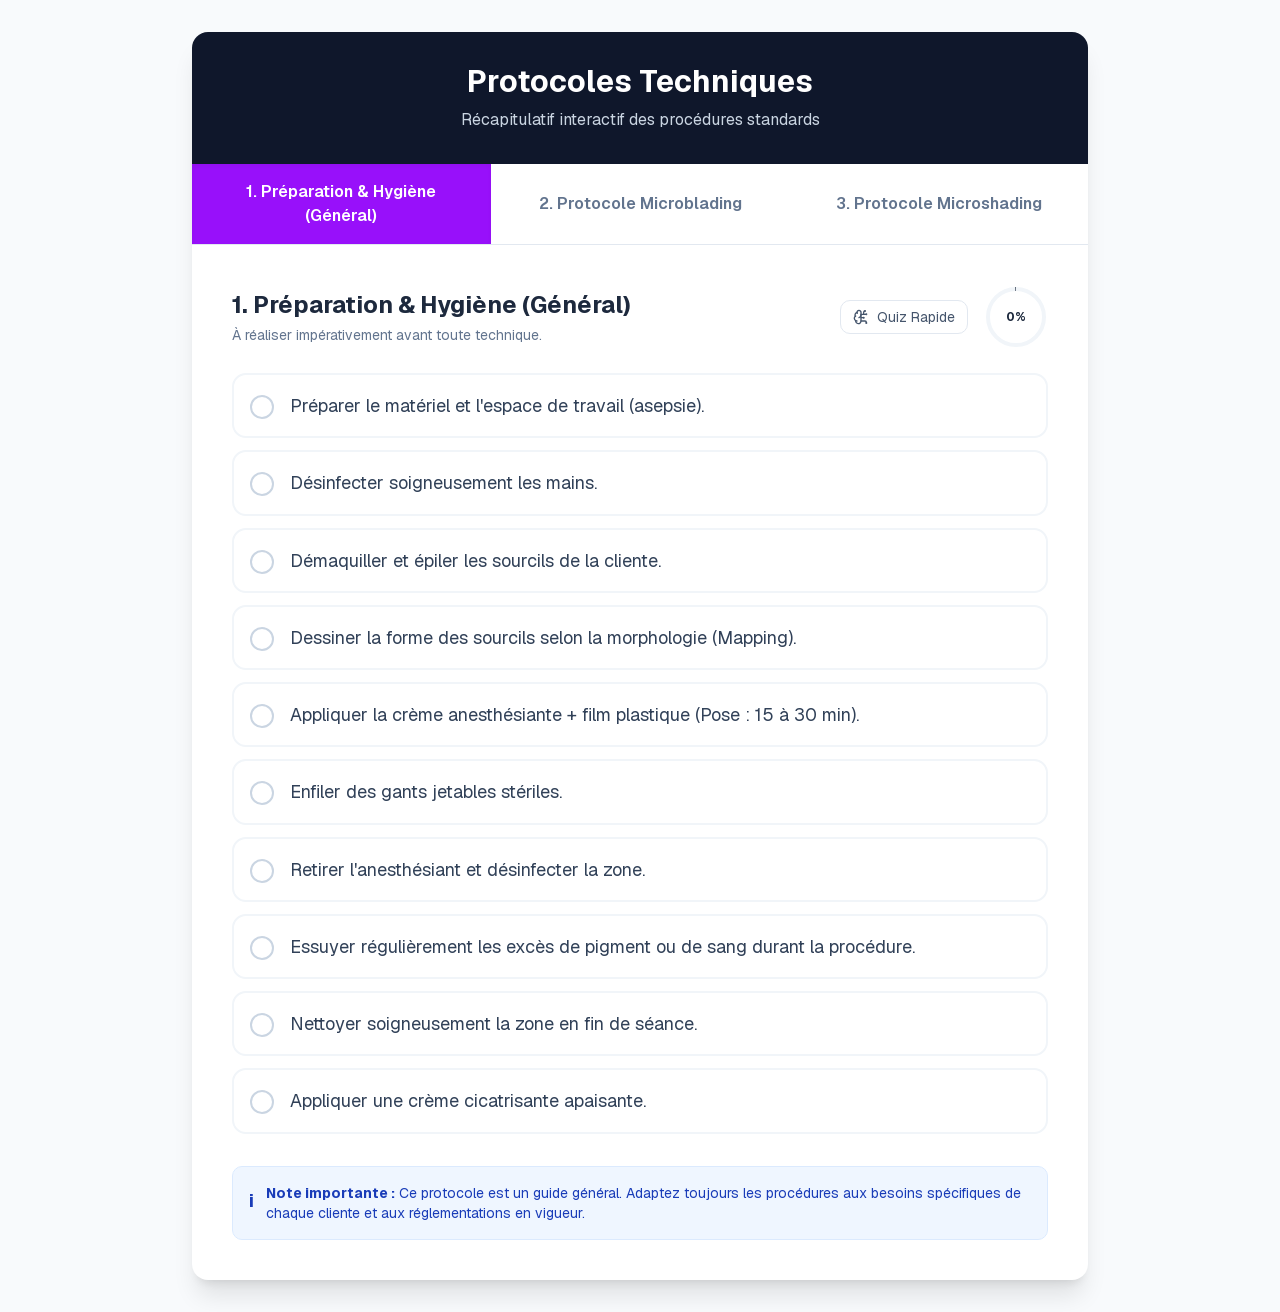
==== commit b4477d61: "deploy: 3d7be0ffe9f5549147c689480ea69f0f418c5558" ====
--- a/index.html
+++ b/index.html
@@ -1 +1 @@
-<!DOCTYPE html><!--HrT9p2_ECmk5tWDjfhtPg--><html lang="en"><head><meta charSet="utf-8"/><meta name="viewport" content="width=device-width, initial-scale=1"/><link rel="preload" href="/_next/static/media/797e433ab948586e-s.p.dbea232f.woff2" as="font" crossorigin="" type="font/woff2"/><link rel="preload" href="/_next/static/media/caa3a2e1cccd8315-s.p.853070df.woff2" as="font" crossorigin="" type="font/woff2"/><link rel="stylesheet" href="/_next/static/chunks/8a80e7184ad3a13f.css" data-precedence="next"/><link rel="stylesheet" href="/_next/static/chunks/8b3ab0b42a904de2.css" data-precedence="next"/><link rel="preload" as="script" fetchPriority="low" href="/_next/static/chunks/92935f966bce9edf.js"/><script src="/_next/static/chunks/b6c777db4a0ae245.js" async=""></script><script src="/_next/static/chunks/a24cdee1864fe780.js" async=""></script><script src="/_next/static/chunks/658cad81ed357a4a.js" async=""></script><script src="/_next/static/chunks/turbopack-802b81e4b9805d72.js" async=""></script><script src="/_next/static/chunks/6d2927adb65f8315.js" async=""></script><script src="/_next/static/chunks/c1f2b94b8940ac9b.js" async=""></script><script src="/_next/static/chunks/5802ed05187ade80.js" async=""></script><meta name="next-size-adjust" content=""/><title>Protocoles Techniques</title><meta name="description" content="Récapitulatif interactif des procédures standards pour microblading et microshading"/><meta name="generator" content="v0.app"/><link rel="icon" href="/icon-light-32x32.png" media="(prefers-color-scheme: light)"/><link rel="icon" href="/icon-dark-32x32.png" media="(prefers-color-scheme: dark)"/><link rel="icon" href="/icon.svg" type="image/svg+xml"/><link rel="apple-touch-icon" href="/apple-icon.png"/><script src="/_next/static/chunks/a6dad97d9634a72d.js" noModule=""></script></head><body class="font-sans antialiased"><div hidden=""><!--$--><!--/$--></div><div class="min-h-screen bg-slate-50 p-4 md:p-8 font-sans text-slate-800"><div class="max-w-4xl mx-auto bg-white rounded-2xl shadow-xl overflow-hidden"><div class="bg-slate-900 text-white p-8 text-center"><h1 class="text-3xl font-bold mb-2">Protocoles Techniques</h1><p class="text-slate-300">Récapitulatif interactif des procédures standards</p></div><div class="flex flex-col md:flex-row border-b border-slate-200"><button class="flex-1 py-4 px-6 flex items-center justify-center gap-2 transition-all duration-300 bg-purple-600 text-white shadow-inner"><span class="font-semibold">1. Préparation &amp; Hygiène (Général)</span></button><button class="flex-1 py-4 px-6 flex items-center justify-center gap-2 transition-all duration-300 hover:bg-slate-50 text-slate-500"><span class="font-semibold">2. Protocole Microblading</span></button><button class="flex-1 py-4 px-6 flex items-center justify-center gap-2 transition-all duration-300 hover:bg-slate-50 text-slate-500"><span class="font-semibold">3. Protocole Microshading</span></button></div><div class="p-6 md:p-10"><div class="mb-6 flex flex-col md:flex-row md:items-center justify-between gap-4"><div><h2 class="text-2xl font-bold text-slate-800 mb-1">1. Préparation &amp; Hygiène (Général)</h2><p class="text-slate-500 text-sm">À réaliser impérativement avant toute technique.</p></div><div class="flex items-center gap-4"><button class="text-slate-600 hover:text-purple-600 border border-slate-200 hover:border-purple-300 px-3 py-1.5 rounded-lg text-sm flex items-center gap-2 transition-colors bg-white hover:bg-purple-50 hover:shadow-sm"><svg xmlns="http://www.w3.org/2000/svg" width="24" height="24" viewBox="0 0 24 24" fill="none" stroke="currentColor" stroke-width="2" stroke-linecap="round" stroke-linejoin="round" class="lucide lucide-brain-circuit w-4 h-4"><path d="M12 5a3 3 0 1 0-5.997.125 4 4 0 0 0-2.526 5.77 4 4 0 0 0 .556 6.588A4 4 0 1 0 12 18Z"></path><path d="M9 13a4.5 4.5 0 0 0 3-4"></path><path d="M6.003 5.125A3 3 0 0 0 6.401 6.5"></path><path d="M3.477 10.896a4 4 0 0 1 .585-.396"></path><path d="M6 18a4 4 0 0 1-1.967-.516"></path><path d="M12 13h4"></path><path d="M12 18h6a2 2 0 0 1 2 2v1"></path><path d="M12 8h8"></path><path d="M16 8V5a2 2 0 0 1 2-2"></path><circle cx="16" cy="13" r=".5"></circle><circle cx="18" cy="3" r=".5"></circle><circle cx="20" cy="21" r=".5"></circle><circle cx="20" cy="8" r=".5"></circle></svg>Quiz Rapide</button><div class="relative w-16 h-16 flex items-center justify-center flex-shrink-0"><svg class="w-full h-full transform -rotate-90"><circle cx="32" cy="32" r="28" stroke="currentColor" stroke-width="4" fill="transparent" class="text-slate-100"></circle><circle cx="32" cy="32" r="28" stroke="currentColor" stroke-width="4" fill="transparent" stroke-dasharray="175" stroke-dashoffset="175" class="text-purple-600 transition-all duration-500 ease-out"></circle></svg><span class="absolute text-xs font-bold text-purple-600">0<!-- -->%</span></div></div></div><div class="space-y-3"><div class="group flex items-start p-4 rounded-xl border-2 cursor-pointer transition-all duration-200 border-slate-100 hover:border-purple-200 hover:bg-purple-50"><div class="mt-1 mr-4 flex-shrink-0 w-6 h-6 rounded-full border-2 flex items-center justify-center transition-all duration-200 border-slate-300 group-hover:border-purple-400"></div><span class="text-lg leading-relaxed select-none transition-colors duration-200 text-slate-700">Préparer le matériel et l&#x27;espace de travail (asepsie).</span></div><div class="group flex items-start p-4 rounded-xl border-2 cursor-pointer transition-all duration-200 border-slate-100 hover:border-purple-200 hover:bg-purple-50"><div class="mt-1 mr-4 flex-shrink-0 w-6 h-6 rounded-full border-2 flex items-center justify-center transition-all duration-200 border-slate-300 group-hover:border-purple-400"></div><span class="text-lg leading-relaxed select-none transition-colors duration-200 text-slate-700">Désinfecter soigneusement les mains.</span></div><div class="group flex items-start p-4 rounded-xl border-2 cursor-pointer transition-all duration-200 border-slate-100 hover:border-purple-200 hover:bg-purple-50"><div class="mt-1 mr-4 flex-shrink-0 w-6 h-6 rounded-full border-2 flex items-center justify-center transition-all duration-200 border-slate-300 group-hover:border-purple-400"></div><span class="text-lg leading-relaxed select-none transition-colors duration-200 text-slate-700">Démaquiller et épiler les sourcils de la cliente.</span></div><div class="group flex items-start p-4 rounded-xl border-2 cursor-pointer transition-all duration-200 border-slate-100 hover:border-purple-200 hover:bg-purple-50"><div class="mt-1 mr-4 flex-shrink-0 w-6 h-6 rounded-full border-2 flex items-center justify-center transition-all duration-200 border-slate-300 group-hover:border-purple-400"></div><span class="text-lg leading-relaxed select-none transition-colors duration-200 text-slate-700">Dessiner la forme des sourcils selon la morphologie (Mapping).</span></div><div class="group flex items-start p-4 rounded-xl border-2 cursor-pointer transition-all duration-200 border-slate-100 hover:border-purple-200 hover:bg-purple-50"><div class="mt-1 mr-4 flex-shrink-0 w-6 h-6 rounded-full border-2 flex items-center justify-center transition-all duration-200 border-slate-300 group-hover:border-purple-400"></div><span class="text-lg leading-relaxed select-none transition-colors duration-200 text-slate-700">Appliquer la crème anesthésiante + film plastique (Pose : 15 à 30 min).</span></div><div class="group flex items-start p-4 rounded-xl border-2 cursor-pointer transition-all duration-200 border-slate-100 hover:border-purple-200 hover:bg-purple-50"><div class="mt-1 mr-4 flex-shrink-0 w-6 h-6 rounded-full border-2 flex items-center justify-center transition-all duration-200 border-slate-300 group-hover:border-purple-400"></div><span class="text-lg leading-relaxed select-none transition-colors duration-200 text-slate-700">Enfiler des gants jetables stériles.</span></div><div class="group flex items-start p-4 rounded-xl border-2 cursor-pointer transition-all duration-200 border-slate-100 hover:border-purple-200 hover:bg-purple-50"><div class="mt-1 mr-4 flex-shrink-0 w-6 h-6 rounded-full border-2 flex items-center justify-center transition-all duration-200 border-slate-300 group-hover:border-purple-400"></div><span class="text-lg leading-relaxed select-none transition-colors duration-200 text-slate-700">Retirer l&#x27;anesthésiant et désinfecter la zone.</span></div><div class="group flex items-start p-4 rounded-xl border-2 cursor-pointer transition-all duration-200 border-slate-100 hover:border-purple-200 hover:bg-purple-50"><div class="mt-1 mr-4 flex-shrink-0 w-6 h-6 rounded-full border-2 flex items-center justify-center transition-all duration-200 border-slate-300 group-hover:border-purple-400"></div><span class="text-lg leading-relaxed select-none transition-colors duration-200 text-slate-700">Essuyer régulièrement les excès de pigment ou de sang durant la procédure.</span></div><div class="group flex items-start p-4 rounded-xl border-2 cursor-pointer transition-all duration-200 border-slate-100 hover:border-purple-200 hover:bg-purple-50"><div class="mt-1 mr-4 flex-shrink-0 w-6 h-6 rounded-full border-2 flex items-center justify-center transition-all duration-200 border-slate-300 group-hover:border-purple-400"></div><span class="text-lg leading-relaxed select-none transition-colors duration-200 text-slate-700">Nettoyer soigneusement la zone en fin de séance.</span></div><div class="group flex items-start p-4 rounded-xl border-2 cursor-pointer transition-all duration-200 border-slate-100 hover:border-purple-200 hover:bg-purple-50"><div class="mt-1 mr-4 flex-shrink-0 w-6 h-6 rounded-full border-2 flex items-center justify-center transition-all duration-200 border-slate-300 group-hover:border-purple-400"></div><span class="text-lg leading-relaxed select-none transition-colors duration-200 text-slate-700">Appliquer une crème cicatrisante apaisante.</span></div></div><div class="mt-8 p-4 bg-blue-50 text-blue-800 rounded-lg text-sm border border-blue-100 flex items-start gap-3"><div class="mt-1 font-bold text-lg">i</div><p><strong>Note importante :</strong> Ce protocole est un guide général. Adaptez toujours les procédures aux besoins spécifiques de chaque cliente et aux réglementations en vigueur.</p></div></div></div></div><!--$--><!--/$--><!--$!--><template data-dgst="BAILOUT_TO_CLIENT_SIDE_RENDERING"></template><!--/$--><script src="/_next/static/chunks/92935f966bce9edf.js" id="_R_" async=""></script><script>(self.__next_f=self.__next_f||[]).push([0])</script><script>self.__next_f.push([1,"1:\"$Sreact.fragment\"\n2:I[94030,[\"/_next/static/chunks/6d2927adb65f8315.js\"],\"default\"]\n3:I[95058,[\"/_next/static/chunks/6d2927adb65f8315.js\"],\"default\"]\n4:I[76796,[\"/_next/static/chunks/c1f2b94b8940ac9b.js\"],\"Analytics\"]\n5:I[20988,[\"/_next/static/chunks/c1f2b94b8940ac9b.js\",\"/_next/static/chunks/5802ed05187ade80.js\"],\"default\"]\n6:I[43447,[\"/_next/static/chunks/6d2927adb65f8315.js\"],\"OutletBoundary\"]\n7:\"$Sreact.suspense\"\n9:I[43447,[\"/_next/static/chunks/6d2927adb65f8315.js\"],\"ViewportBoundary\"]\nb:I[43447,[\"/_next/static/chunks/6d2927adb65f8315.js\"],\"MetadataBoundary\"]\nd:I[56504,[\"/_next/static/chunks/6d2927adb65f8315.js\"],\"default\"]\n:HL[\"/_next/static/chunks/8a80e7184ad3a13f.css\",\"style\"]\n:HL[\"/_next/static/chunks/8b3ab0b42a904de2.css\",\"style\"]\n:HL[\"/_next/static/media/797e433ab948586e-s.p.dbea232f.woff2\",\"font\",{\"crossOrigin\":\"\",\"type\":\"font/woff2\"}]\n:HL[\"/_next/static/media/caa3a2e1cccd8315-s.p.853070df.woff2\",\"font\",{\"crossOrigin\":\"\",\"type\":\"font/woff2\"}]\n"])</script><script>self.__next_f.push([1,"0:{\"P\":null,\"b\":\"HrT9p2-ECmk5tWDjfhtPg\",\"c\":[\"\",\"\"],\"q\":\"\",\"i\":false,\"f\":[[[\"\",{\"children\":[\"__PAGE__\",{}]},\"$undefined\",\"$undefined\",true],[[\"$\",\"$1\",\"c\",{\"children\":[[[\"$\",\"link\",\"0\",{\"rel\":\"stylesheet\",\"href\":\"/_next/static/chunks/8a80e7184ad3a13f.css\",\"precedence\":\"next\",\"crossOrigin\":\"$undefined\",\"nonce\":\"$undefined\"}],[\"$\",\"link\",\"1\",{\"rel\":\"stylesheet\",\"href\":\"/_next/static/chunks/8b3ab0b42a904de2.css\",\"precedence\":\"next\",\"crossOrigin\":\"$undefined\",\"nonce\":\"$undefined\"}],[\"$\",\"script\",\"script-0\",{\"src\":\"/_next/static/chunks/c1f2b94b8940ac9b.js\",\"async\":true,\"nonce\":\"$undefined\"}]],[\"$\",\"html\",null,{\"lang\":\"en\",\"children\":[\"$\",\"body\",null,{\"className\":\"font-sans antialiased\",\"children\":[[\"$\",\"$L2\",null,{\"parallelRouterKey\":\"children\",\"error\":\"$undefined\",\"errorStyles\":\"$undefined\",\"errorScripts\":\"$undefined\",\"template\":[\"$\",\"$L3\",null,{}],\"templateStyles\":\"$undefined\",\"templateScripts\":\"$undefined\",\"notFound\":[[[\"$\",\"title\",null,{\"children\":\"404: This page could not be found.\"}],[\"$\",\"div\",null,{\"style\":{\"fontFamily\":\"system-ui,\\\"Segoe UI\\\",Roboto,Helvetica,Arial,sans-serif,\\\"Apple Color Emoji\\\",\\\"Segoe UI Emoji\\\"\",\"height\":\"100vh\",\"textAlign\":\"center\",\"display\":\"flex\",\"flexDirection\":\"column\",\"alignItems\":\"center\",\"justifyContent\":\"center\"},\"children\":[\"$\",\"div\",null,{\"children\":[[\"$\",\"style\",null,{\"dangerouslySetInnerHTML\":{\"__html\":\"body{color:#000;background:#fff;margin:0}.next-error-h1{border-right:1px solid rgba(0,0,0,.3)}@media (prefers-color-scheme:dark){body{color:#fff;background:#000}.next-error-h1{border-right:1px solid rgba(255,255,255,.3)}}\"}}],[\"$\",\"h1\",null,{\"className\":\"next-error-h1\",\"style\":{\"display\":\"inline-block\",\"margin\":\"0 20px 0 0\",\"padding\":\"0 23px 0 0\",\"fontSize\":24,\"fontWeight\":500,\"verticalAlign\":\"top\",\"lineHeight\":\"49px\"},\"children\":404}],[\"$\",\"div\",null,{\"style\":{\"display\":\"inline-block\"},\"children\":[\"$\",\"h2\",null,{\"style\":{\"fontSize\":14,\"fontWeight\":400,\"lineHeight\":\"49px\",\"margin\":0},\"children\":\"This page could not be found.\"}]}]]}]}]],[]],\"forbidden\":\"$undefined\",\"unauthorized\":\"$undefined\"}],[\"$\",\"$L4\",null,{}]]}]}]]}],{\"children\":[[\"$\",\"$1\",\"c\",{\"children\":[[\"$\",\"$L5\",null,{}],[[\"$\",\"script\",\"script-0\",{\"src\":\"/_next/static/chunks/5802ed05187ade80.js\",\"async\":true,\"nonce\":\"$undefined\"}]],[\"$\",\"$L6\",null,{\"children\":[\"$\",\"$7\",null,{\"name\":\"Next.MetadataOutlet\",\"children\":\"$@8\"}]}]]}],{},null,false,false]},null,false,false],[\"$\",\"$1\",\"h\",{\"children\":[null,[\"$\",\"$L9\",null,{\"children\":\"$@a\"}],[\"$\",\"div\",null,{\"hidden\":true,\"children\":[\"$\",\"$Lb\",null,{\"children\":[\"$\",\"$7\",null,{\"name\":\"Next.Metadata\",\"children\":\"$@c\"}]}]}],[\"$\",\"meta\",null,{\"name\":\"next-size-adjust\",\"content\":\"\"}]]}],false]],\"m\":\"$undefined\",\"G\":[\"$d\",[]],\"S\":true}\n"])</script><script>self.__next_f.push([1,"a:[[\"$\",\"meta\",\"0\",{\"charSet\":\"utf-8\"}],[\"$\",\"meta\",\"1\",{\"name\":\"viewport\",\"content\":\"width=device-width, initial-scale=1\"}]]\n"])</script><script>self.__next_f.push([1,"e:I[7742,[\"/_next/static/chunks/6d2927adb65f8315.js\"],\"IconMark\"]\nc:[[\"$\",\"title\",\"0\",{\"children\":\"Protocoles Techniques\"}],[\"$\",\"meta\",\"1\",{\"name\":\"description\",\"content\":\"Récapitulatif interactif des procédures standards pour microblading et microshading\"}],[\"$\",\"meta\",\"2\",{\"name\":\"generator\",\"content\":\"v0.app\"}],[\"$\",\"link\",\"3\",{\"rel\":\"icon\",\"href\":\"/icon-light-32x32.png\",\"media\":\"(prefers-color-scheme: light)\"}],[\"$\",\"link\",\"4\",{\"rel\":\"icon\",\"href\":\"/icon-dark-32x32.png\",\"media\":\"(prefers-color-scheme: dark)\"}],[\"$\",\"link\",\"5\",{\"rel\":\"icon\",\"href\":\"/icon.svg\",\"type\":\"image/svg+xml\"}],[\"$\",\"link\",\"6\",{\"rel\":\"apple-touch-icon\",\"href\":\"/apple-icon.png\"}],[\"$\",\"$Le\",\"7\",{}]]\n8:null\n"])</script></body></html>+<!DOCTYPE html><!--0rY_R3oBb3_TUQquAtMl0--><html lang="en"><head><meta charSet="utf-8"/><meta name="viewport" content="width=device-width, initial-scale=1"/><link rel="preload" href="/_next/static/media/797e433ab948586e-s.p.479bea2b.woff2" as="font" crossorigin="" type="font/woff2"/><link rel="preload" href="/_next/static/media/caa3a2e1cccd8315-s.p.3b6cae6d.woff2" as="font" crossorigin="" type="font/woff2"/><link rel="stylesheet" href="/_next/static/chunks/9857ba86ce4e82d8.css" data-precedence="next"/><link rel="stylesheet" href="/_next/static/chunks/8b3ab0b42a904de2.css" data-precedence="next"/><link rel="preload" as="script" fetchPriority="low" href="/_next/static/chunks/92935f966bce9edf.js"/><script src="/_next/static/chunks/b6c777db4a0ae245.js" async=""></script><script src="/_next/static/chunks/a24cdee1864fe780.js" async=""></script><script src="/_next/static/chunks/658cad81ed357a4a.js" async=""></script><script src="/_next/static/chunks/turbopack-802b81e4b9805d72.js" async=""></script><script src="/_next/static/chunks/6d2927adb65f8315.js" async=""></script><script src="/_next/static/chunks/c1f2b94b8940ac9b.js" async=""></script><script src="/_next/static/chunks/5802ed05187ade80.js" async=""></script><meta name="next-size-adjust" content=""/><title>Protocoles Techniques</title><meta name="description" content="Récapitulatif interactif des procédures standards pour microblading et microshading"/><meta name="generator" content="v0.app"/><link rel="icon" href="/icon-light-32x32.png" media="(prefers-color-scheme: light)"/><link rel="icon" href="/icon-dark-32x32.png" media="(prefers-color-scheme: dark)"/><link rel="icon" href="/icon.svg" type="image/svg+xml"/><link rel="apple-touch-icon" href="/apple-icon.png"/><script src="/_next/static/chunks/a6dad97d9634a72d.js" noModule=""></script></head><body class="font-sans antialiased"><div hidden=""><!--$--><!--/$--></div><div class="min-h-screen bg-slate-50 p-4 md:p-8 font-sans text-slate-800"><div class="max-w-4xl mx-auto bg-white rounded-2xl shadow-xl overflow-hidden"><div class="bg-slate-900 text-white p-8 text-center"><h1 class="text-3xl font-bold mb-2">Protocoles Techniques</h1><p class="text-slate-300">Récapitulatif interactif des procédures standards</p></div><div class="flex flex-col md:flex-row border-b border-slate-200"><button class="flex-1 py-4 px-6 flex items-center justify-center gap-2 transition-all duration-300 bg-purple-600 text-white shadow-inner"><span class="font-semibold">1. Préparation &amp; Hygiène (Général)</span></button><button class="flex-1 py-4 px-6 flex items-center justify-center gap-2 transition-all duration-300 hover:bg-slate-50 text-slate-500"><span class="font-semibold">2. Protocole Microblading</span></button><button class="flex-1 py-4 px-6 flex items-center justify-center gap-2 transition-all duration-300 hover:bg-slate-50 text-slate-500"><span class="font-semibold">3. Protocole Microshading</span></button></div><div class="p-6 md:p-10"><div class="mb-6 flex flex-col md:flex-row md:items-center justify-between gap-4"><div><h2 class="text-2xl font-bold text-slate-800 mb-1">1. Préparation &amp; Hygiène (Général)</h2><p class="text-slate-500 text-sm">À réaliser impérativement avant toute technique.</p></div><div class="flex items-center gap-4"><button class="text-slate-600 hover:text-purple-600 border border-slate-200 hover:border-purple-300 px-3 py-1.5 rounded-lg text-sm flex items-center gap-2 transition-colors bg-white hover:bg-purple-50 hover:shadow-sm"><svg xmlns="http://www.w3.org/2000/svg" width="24" height="24" viewBox="0 0 24 24" fill="none" stroke="currentColor" stroke-width="2" stroke-linecap="round" stroke-linejoin="round" class="lucide lucide-brain-circuit w-4 h-4"><path d="M12 5a3 3 0 1 0-5.997.125 4 4 0 0 0-2.526 5.77 4 4 0 0 0 .556 6.588A4 4 0 1 0 12 18Z"></path><path d="M9 13a4.5 4.5 0 0 0 3-4"></path><path d="M6.003 5.125A3 3 0 0 0 6.401 6.5"></path><path d="M3.477 10.896a4 4 0 0 1 .585-.396"></path><path d="M6 18a4 4 0 0 1-1.967-.516"></path><path d="M12 13h4"></path><path d="M12 18h6a2 2 0 0 1 2 2v1"></path><path d="M12 8h8"></path><path d="M16 8V5a2 2 0 0 1 2-2"></path><circle cx="16" cy="13" r=".5"></circle><circle cx="18" cy="3" r=".5"></circle><circle cx="20" cy="21" r=".5"></circle><circle cx="20" cy="8" r=".5"></circle></svg>Quiz Rapide</button><div class="relative w-16 h-16 flex items-center justify-center flex-shrink-0"><svg class="w-full h-full transform -rotate-90"><circle cx="32" cy="32" r="28" stroke="currentColor" stroke-width="4" fill="transparent" class="text-slate-100"></circle><circle cx="32" cy="32" r="28" stroke="currentColor" stroke-width="4" fill="transparent" stroke-dasharray="175" stroke-dashoffset="175" class="text-purple-600 transition-all duration-500 ease-out"></circle></svg><span class="absolute text-xs font-bold text-purple-600">0<!-- -->%</span></div></div></div><div class="space-y-3"><div class="group flex items-start p-4 rounded-xl border-2 cursor-pointer transition-all duration-200 border-slate-100 hover:border-purple-200 hover:bg-purple-50"><div class="mt-1 mr-4 flex-shrink-0 w-6 h-6 rounded-full border-2 flex items-center justify-center transition-all duration-200 border-slate-300 group-hover:border-purple-400"></div><span class="text-lg leading-relaxed select-none transition-colors duration-200 text-slate-700">Préparer le matériel et l&#x27;espace de travail (asepsie).</span></div><div class="group flex items-start p-4 rounded-xl border-2 cursor-pointer transition-all duration-200 border-slate-100 hover:border-purple-200 hover:bg-purple-50"><div class="mt-1 mr-4 flex-shrink-0 w-6 h-6 rounded-full border-2 flex items-center justify-center transition-all duration-200 border-slate-300 group-hover:border-purple-400"></div><span class="text-lg leading-relaxed select-none transition-colors duration-200 text-slate-700">Désinfecter soigneusement les mains.</span></div><div class="group flex items-start p-4 rounded-xl border-2 cursor-pointer transition-all duration-200 border-slate-100 hover:border-purple-200 hover:bg-purple-50"><div class="mt-1 mr-4 flex-shrink-0 w-6 h-6 rounded-full border-2 flex items-center justify-center transition-all duration-200 border-slate-300 group-hover:border-purple-400"></div><span class="text-lg leading-relaxed select-none transition-colors duration-200 text-slate-700">Démaquiller et épiler les sourcils de la cliente.</span></div><div class="group flex items-start p-4 rounded-xl border-2 cursor-pointer transition-all duration-200 border-slate-100 hover:border-purple-200 hover:bg-purple-50"><div class="mt-1 mr-4 flex-shrink-0 w-6 h-6 rounded-full border-2 flex items-center justify-center transition-all duration-200 border-slate-300 group-hover:border-purple-400"></div><span class="text-lg leading-relaxed select-none transition-colors duration-200 text-slate-700">Dessiner la forme des sourcils selon la morphologie (Mapping).</span></div><div class="group flex items-start p-4 rounded-xl border-2 cursor-pointer transition-all duration-200 border-slate-100 hover:border-purple-200 hover:bg-purple-50"><div class="mt-1 mr-4 flex-shrink-0 w-6 h-6 rounded-full border-2 flex items-center justify-center transition-all duration-200 border-slate-300 group-hover:border-purple-400"></div><span class="text-lg leading-relaxed select-none transition-colors duration-200 text-slate-700">Appliquer la crème anesthésiante + film plastique (Pose : 15 à 30 min).</span></div><div class="group flex items-start p-4 rounded-xl border-2 cursor-pointer transition-all duration-200 border-slate-100 hover:border-purple-200 hover:bg-purple-50"><div class="mt-1 mr-4 flex-shrink-0 w-6 h-6 rounded-full border-2 flex items-center justify-center transition-all duration-200 border-slate-300 group-hover:border-purple-400"></div><span class="text-lg leading-relaxed select-none transition-colors duration-200 text-slate-700">Enfiler des gants jetables stériles.</span></div><div class="group flex items-start p-4 rounded-xl border-2 cursor-pointer transition-all duration-200 border-slate-100 hover:border-purple-200 hover:bg-purple-50"><div class="mt-1 mr-4 flex-shrink-0 w-6 h-6 rounded-full border-2 flex items-center justify-center transition-all duration-200 border-slate-300 group-hover:border-purple-400"></div><span class="text-lg leading-relaxed select-none transition-colors duration-200 text-slate-700">Retirer l&#x27;anesthésiant et désinfecter la zone.</span></div><div class="group flex items-start p-4 rounded-xl border-2 cursor-pointer transition-all duration-200 border-slate-100 hover:border-purple-200 hover:bg-purple-50"><div class="mt-1 mr-4 flex-shrink-0 w-6 h-6 rounded-full border-2 flex items-center justify-center transition-all duration-200 border-slate-300 group-hover:border-purple-400"></div><span class="text-lg leading-relaxed select-none transition-colors duration-200 text-slate-700">Essuyer régulièrement les excès de pigment ou de sang durant la procédure.</span></div><div class="group flex items-start p-4 rounded-xl border-2 cursor-pointer transition-all duration-200 border-slate-100 hover:border-purple-200 hover:bg-purple-50"><div class="mt-1 mr-4 flex-shrink-0 w-6 h-6 rounded-full border-2 flex items-center justify-center transition-all duration-200 border-slate-300 group-hover:border-purple-400"></div><span class="text-lg leading-relaxed select-none transition-colors duration-200 text-slate-700">Nettoyer soigneusement la zone en fin de séance.</span></div><div class="group flex items-start p-4 rounded-xl border-2 cursor-pointer transition-all duration-200 border-slate-100 hover:border-purple-200 hover:bg-purple-50"><div class="mt-1 mr-4 flex-shrink-0 w-6 h-6 rounded-full border-2 flex items-center justify-center transition-all duration-200 border-slate-300 group-hover:border-purple-400"></div><span class="text-lg leading-relaxed select-none transition-colors duration-200 text-slate-700">Appliquer une crème cicatrisante apaisante.</span></div></div><div class="mt-8 p-4 bg-blue-50 text-blue-800 rounded-lg text-sm border border-blue-100 flex items-start gap-3"><div class="mt-1 font-bold text-lg">i</div><p><strong>Note importante :</strong> Ce protocole est un guide général. Adaptez toujours les procédures aux besoins spécifiques de chaque cliente et aux réglementations en vigueur.</p></div></div></div></div><!--$--><!--/$--><!--$!--><template data-dgst="BAILOUT_TO_CLIENT_SIDE_RENDERING"></template><!--/$--><script src="/_next/static/chunks/92935f966bce9edf.js" id="_R_" async=""></script><script>(self.__next_f=self.__next_f||[]).push([0])</script><script>self.__next_f.push([1,"1:\"$Sreact.fragment\"\n2:I[94030,[\"/_next/static/chunks/6d2927adb65f8315.js\"],\"default\"]\n3:I[95058,[\"/_next/static/chunks/6d2927adb65f8315.js\"],\"default\"]\n4:I[76796,[\"/_next/static/chunks/c1f2b94b8940ac9b.js\"],\"Analytics\"]\n5:I[20988,[\"/_next/static/chunks/c1f2b94b8940ac9b.js\",\"/_next/static/chunks/5802ed05187ade80.js\"],\"default\"]\n6:I[43447,[\"/_next/static/chunks/6d2927adb65f8315.js\"],\"OutletBoundary\"]\n7:\"$Sreact.suspense\"\n9:I[43447,[\"/_next/static/chunks/6d2927adb65f8315.js\"],\"ViewportBoundary\"]\nb:I[43447,[\"/_next/static/chunks/6d2927adb65f8315.js\"],\"MetadataBoundary\"]\nd:I[56504,[\"/_next/static/chunks/6d2927adb65f8315.js\"],\"default\"]\n:HL[\"/_next/static/chunks/9857ba86ce4e82d8.css\",\"style\"]\n:HL[\"/_next/static/chunks/8b3ab0b42a904de2.css\",\"style\"]\n:HL[\"/_next/static/media/797e433ab948586e-s.p.479bea2b.woff2\",\"font\",{\"crossOrigin\":\"\",\"type\":\"font/woff2\"}]\n:HL[\"/_next/static/media/caa3a2e1cccd8315-s.p.3b6cae6d.woff2\",\"font\",{\"crossOrigin\":\"\",\"type\":\"font/woff2\"}]\n"])</script><script>self.__next_f.push([1,"0:{\"P\":null,\"b\":\"0rY-R3oBb3-TUQquAtMl0\",\"c\":[\"\",\"\"],\"q\":\"\",\"i\":false,\"f\":[[[\"\",{\"children\":[\"__PAGE__\",{}]},\"$undefined\",\"$undefined\",true],[[\"$\",\"$1\",\"c\",{\"children\":[[[\"$\",\"link\",\"0\",{\"rel\":\"stylesheet\",\"href\":\"/_next/static/chunks/9857ba86ce4e82d8.css\",\"precedence\":\"next\",\"crossOrigin\":\"$undefined\",\"nonce\":\"$undefined\"}],[\"$\",\"link\",\"1\",{\"rel\":\"stylesheet\",\"href\":\"/_next/static/chunks/8b3ab0b42a904de2.css\",\"precedence\":\"next\",\"crossOrigin\":\"$undefined\",\"nonce\":\"$undefined\"}],[\"$\",\"script\",\"script-0\",{\"src\":\"/_next/static/chunks/c1f2b94b8940ac9b.js\",\"async\":true,\"nonce\":\"$undefined\"}]],[\"$\",\"html\",null,{\"lang\":\"en\",\"children\":[\"$\",\"body\",null,{\"className\":\"font-sans antialiased\",\"children\":[[\"$\",\"$L2\",null,{\"parallelRouterKey\":\"children\",\"error\":\"$undefined\",\"errorStyles\":\"$undefined\",\"errorScripts\":\"$undefined\",\"template\":[\"$\",\"$L3\",null,{}],\"templateStyles\":\"$undefined\",\"templateScripts\":\"$undefined\",\"notFound\":[[[\"$\",\"title\",null,{\"children\":\"404: This page could not be found.\"}],[\"$\",\"div\",null,{\"style\":{\"fontFamily\":\"system-ui,\\\"Segoe UI\\\",Roboto,Helvetica,Arial,sans-serif,\\\"Apple Color Emoji\\\",\\\"Segoe UI Emoji\\\"\",\"height\":\"100vh\",\"textAlign\":\"center\",\"display\":\"flex\",\"flexDirection\":\"column\",\"alignItems\":\"center\",\"justifyContent\":\"center\"},\"children\":[\"$\",\"div\",null,{\"children\":[[\"$\",\"style\",null,{\"dangerouslySetInnerHTML\":{\"__html\":\"body{color:#000;background:#fff;margin:0}.next-error-h1{border-right:1px solid rgba(0,0,0,.3)}@media (prefers-color-scheme:dark){body{color:#fff;background:#000}.next-error-h1{border-right:1px solid rgba(255,255,255,.3)}}\"}}],[\"$\",\"h1\",null,{\"className\":\"next-error-h1\",\"style\":{\"display\":\"inline-block\",\"margin\":\"0 20px 0 0\",\"padding\":\"0 23px 0 0\",\"fontSize\":24,\"fontWeight\":500,\"verticalAlign\":\"top\",\"lineHeight\":\"49px\"},\"children\":404}],[\"$\",\"div\",null,{\"style\":{\"display\":\"inline-block\"},\"children\":[\"$\",\"h2\",null,{\"style\":{\"fontSize\":14,\"fontWeight\":400,\"lineHeight\":\"49px\",\"margin\":0},\"children\":\"This page could not be found.\"}]}]]}]}]],[]],\"forbidden\":\"$undefined\",\"unauthorized\":\"$undefined\"}],[\"$\",\"$L4\",null,{}]]}]}]]}],{\"children\":[[\"$\",\"$1\",\"c\",{\"children\":[[\"$\",\"$L5\",null,{}],[[\"$\",\"script\",\"script-0\",{\"src\":\"/_next/static/chunks/5802ed05187ade80.js\",\"async\":true,\"nonce\":\"$undefined\"}]],[\"$\",\"$L6\",null,{\"children\":[\"$\",\"$7\",null,{\"name\":\"Next.MetadataOutlet\",\"children\":\"$@8\"}]}]]}],{},null,false,false]},null,false,false],[\"$\",\"$1\",\"h\",{\"children\":[null,[\"$\",\"$L9\",null,{\"children\":\"$@a\"}],[\"$\",\"div\",null,{\"hidden\":true,\"children\":[\"$\",\"$Lb\",null,{\"children\":[\"$\",\"$7\",null,{\"name\":\"Next.Metadata\",\"children\":\"$@c\"}]}]}],[\"$\",\"meta\",null,{\"name\":\"next-size-adjust\",\"content\":\"\"}]]}],false]],\"m\":\"$undefined\",\"G\":[\"$d\",[]],\"S\":true}\n"])</script><script>self.__next_f.push([1,"a:[[\"$\",\"meta\",\"0\",{\"charSet\":\"utf-8\"}],[\"$\",\"meta\",\"1\",{\"name\":\"viewport\",\"content\":\"width=device-width, initial-scale=1\"}]]\n"])</script><script>self.__next_f.push([1,"e:I[7742,[\"/_next/static/chunks/6d2927adb65f8315.js\"],\"IconMark\"]\nc:[[\"$\",\"title\",\"0\",{\"children\":\"Protocoles Techniques\"}],[\"$\",\"meta\",\"1\",{\"name\":\"description\",\"content\":\"Récapitulatif interactif des procédures standards pour microblading et microshading\"}],[\"$\",\"meta\",\"2\",{\"name\":\"generator\",\"content\":\"v0.app\"}],[\"$\",\"link\",\"3\",{\"rel\":\"icon\",\"href\":\"/icon-light-32x32.png\",\"media\":\"(prefers-color-scheme: light)\"}],[\"$\",\"link\",\"4\",{\"rel\":\"icon\",\"href\":\"/icon-dark-32x32.png\",\"media\":\"(prefers-color-scheme: dark)\"}],[\"$\",\"link\",\"5\",{\"rel\":\"icon\",\"href\":\"/icon.svg\",\"type\":\"image/svg+xml\"}],[\"$\",\"link\",\"6\",{\"rel\":\"apple-touch-icon\",\"href\":\"/apple-icon.png\"}],[\"$\",\"$Le\",\"7\",{}]]\n8:null\n"])</script></body></html>
--- a/_next/static/chunks/9857ba86ce4e82d8.css
+++ b/_next/static/chunks/9857ba86ce4e82d8.css
@@ -0,0 +1,2 @@
+@font-face{font-family:Geist;font-style:normal;font-weight:100 900;font-display:swap;src:url(../media/fef07dbb0973bf53-s.518e079e.woff2)format("woff2");unicode-range:U+460-52F,U+1C80-1C8A,U+20B4,U+2DE0-2DFF,U+A640-A69F,U+FE2E-FE2F}@font-face{font-family:Geist;font-style:normal;font-weight:100 900;font-display:swap;src:url(../media/8a480f0b521d4e75-s.ea323500.woff2)format("woff2");unicode-range:U+301,U+400-45F,U+490-491,U+4B0-4B1,U+2116}@font-face{font-family:Geist;font-style:normal;font-weight:100 900;font-display:swap;src:url(../media/53b9e256198e5412-s.853d50a3.woff2)format("woff2");unicode-range:U+102-103,U+110-111,U+128-129,U+168-169,U+1A0-1A1,U+1AF-1B0,U+300-301,U+303-304,U+308-309,U+323,U+329,U+1EA0-1EF9,U+20AB}@font-face{font-family:Geist;font-style:normal;font-weight:100 900;font-display:swap;src:url(../media/7178b3e590c64307-s.55554cd0.woff2)format("woff2");unicode-range:U+100-2BA,U+2BD-2C5,U+2C7-2CC,U+2CE-2D7,U+2DD-2FF,U+304,U+308,U+329,U+1D00-1DBF,U+1E00-1E9F,U+1EF2-1EFF,U+2020,U+20A0-20AB,U+20AD-20C0,U+2113,U+2C60-2C7F,U+A720-A7FF}@font-face{font-family:Geist;font-style:normal;font-weight:100 900;font-display:swap;src:url(../media/caa3a2e1cccd8315-s.p.3b6cae6d.woff2)format("woff2");unicode-range:U+??,U+131,U+152-153,U+2BB-2BC,U+2C6,U+2DA,U+2DC,U+304,U+308,U+329,U+2000-206F,U+20AC,U+2122,U+2191,U+2193,U+2212,U+2215,U+FEFF,U+FFFD}@font-face{font-family:Geist Fallback;src:local(Arial);ascent-override:95.94%;descent-override:28.16%;line-gap-override:0.0%;size-adjust:104.76%}.geist_a7695b8e-module__Entzca__className{font-family:Geist,Geist Fallback;font-style:normal}
+@font-face{font-family:Geist Mono;font-style:normal;font-weight:100 900;font-display:swap;src:url(../media/5ce348bf30bf5439-s.ebceb24d.woff2)format("woff2");unicode-range:U+460-52F,U+1C80-1C8A,U+20B4,U+2DE0-2DFF,U+A640-A69F,U+FE2E-FE2F}@font-face{font-family:Geist Mono;font-style:normal;font-weight:100 900;font-display:swap;src:url(../media/4fa387ec64143e14-s.c36e1862.woff2)format("woff2");unicode-range:U+301,U+400-45F,U+490-491,U+4B0-4B1,U+2116}@font-face{font-family:Geist Mono;font-style:normal;font-weight:100 900;font-display:swap;src:url(../media/6306c77e7c8268e4-s.ff4a2084.woff2)format("woff2");unicode-range:U+2000-2001,U+2004-2008,U+200A,U+23B8-23BD,U+2500-259F}@font-face{font-family:Geist Mono;font-style:normal;font-weight:100 900;font-display:swap;src:url(../media/7d817b4c03b0c5f1-s.f377b9c4.woff2)format("woff2");unicode-range:U+102-103,U+110-111,U+128-129,U+168-169,U+1A0-1A1,U+1AF-1B0,U+300-301,U+303-304,U+308-309,U+323,U+329,U+1EA0-1EF9,U+20AB}@font-face{font-family:Geist Mono;font-style:normal;font-weight:100 900;font-display:swap;src:url(../media/bbc41e54d2fcbd21-s.d1207556.woff2)format("woff2");unicode-range:U+100-2BA,U+2BD-2C5,U+2C7-2CC,U+2CE-2D7,U+2DD-2FF,U+304,U+308,U+329,U+1D00-1DBF,U+1E00-1E9F,U+1EF2-1EFF,U+2020,U+20A0-20AB,U+20AD-20C0,U+2113,U+2C60-2C7F,U+A720-A7FF}@font-face{font-family:Geist Mono;font-style:normal;font-weight:100 900;font-display:swap;src:url(../media/797e433ab948586e-s.p.479bea2b.woff2)format("woff2");unicode-range:U+??,U+131,U+152-153,U+2BB-2BC,U+2C6,U+2DA,U+2DC,U+304,U+308,U+329,U+2000-206F,U+20AC,U+2122,U+2191,U+2193,U+2212,U+2215,U+FEFF,U+FFFD}@font-face{font-family:Geist Mono Fallback;src:local(Arial);ascent-override:74.67%;descent-override:21.92%;line-gap-override:0.0%;size-adjust:134.59%}.geist_mono_354fc78-module__zrY5Sa__className{font-family:Geist Mono,Geist Mono Fallback;font-style:normal}
